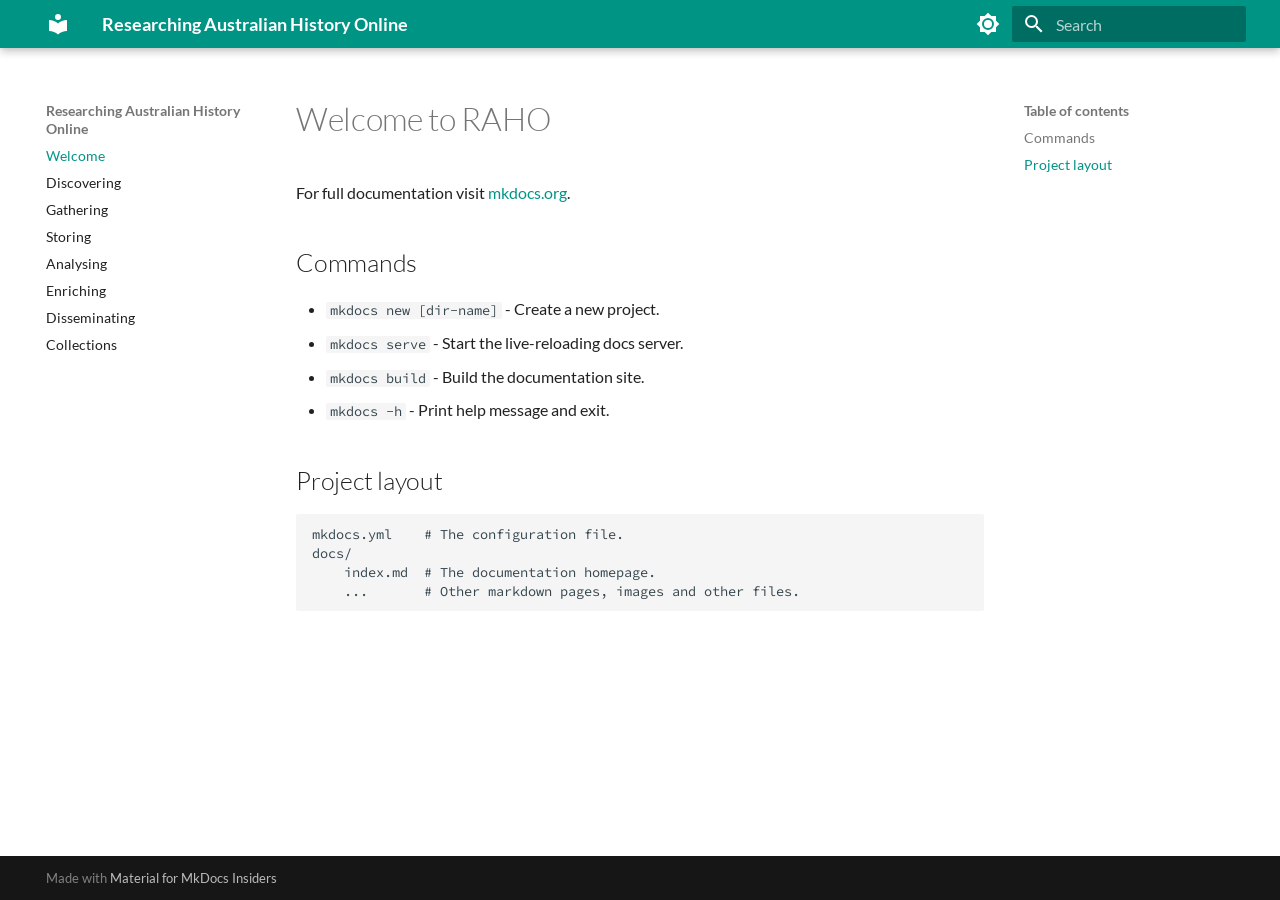
==== index.html @ 40d08b6d "Deployed cf1244d with MkDocs version: 1.6.1" ====
<!doctype html>
<html lang="en" class="no-js">
  <head>
    
      <meta charset="utf-8">
      <meta name="viewport" content="width=device-width,initial-scale=1">
      
      
      
      
      
        <link rel="next" href="discovering/">
      
      
        
      
      
      <link rel="icon" href="assets/images/favicon.png">
      <meta name="generator" content="mkdocs-1.6.1, mkdocs-material-9.6.14+insiders-4.53.16">
    
    
      
        <title>Researching Australian History Online</title>
      
    
    
      <link rel="stylesheet" href="assets/stylesheets/main.8cce3a28.min.css">
      
        
        <link rel="stylesheet" href="assets/stylesheets/palette.ab4e12ef.min.css">
      
      


    
    
      
    
    
      
        
        
        
        <link rel="stylesheet" href="assets/external/fonts.googleapis.com/css.10d70932.css">
        <style>:root{--md-text-font:"Lato";--md-code-font:"Source Code Pro"}</style>
      
    
    
    <script>__md_scope=new URL(".",location),__md_hash=e=>[...e].reduce(((e,_)=>(e<<5)-e+_.charCodeAt(0)),0),__md_get=(e,_=localStorage,t=__md_scope)=>JSON.parse(_.getItem(t.pathname+"."+e)),__md_set=(e,_,t=localStorage,a=__md_scope)=>{try{t.setItem(a.pathname+"."+e,JSON.stringify(_))}catch(e){}}</script>
    
      

    
    
  </head>
  
  
    
    
      
    
    
    
    
    <body dir="ltr" data-md-color-scheme="default" data-md-color-primary="teal" data-md-color-accent="indigo">
  
    
    <input class="md-toggle" data-md-toggle="drawer" type="checkbox" id="__drawer" autocomplete="off">
    <input class="md-toggle" data-md-toggle="search" type="checkbox" id="__search" autocomplete="off">
    <label class="md-overlay" for="__drawer"></label>
    <div data-md-component="skip">
      
        
        <a href="#welcome-to-raho" class="md-skip">
          Skip to content
        </a>
      
    </div>
    <div data-md-component="announce">
      
    </div>
    
    
      

  

<header class="md-header md-header--shadow" data-md-component="header">
  <nav class="md-header__inner md-grid" aria-label="Header">
    <a href="." title="Researching Australian History Online" class="md-header__button md-logo" aria-label="Researching Australian History Online" data-md-component="logo">
      
  
  <svg xmlns="http://www.w3.org/2000/svg" viewBox="0 0 24 24"><path d="M12 8a3 3 0 0 0 3-3 3 3 0 0 0-3-3 3 3 0 0 0-3 3 3 3 0 0 0 3 3m0 3.54C9.64 9.35 6.5 8 3 8v11c3.5 0 6.64 1.35 9 3.54 2.36-2.19 5.5-3.54 9-3.54V8c-3.5 0-6.64 1.35-9 3.54"/></svg>

    </a>
    <label class="md-header__button md-icon" for="__drawer">
      
      <svg xmlns="http://www.w3.org/2000/svg" viewBox="0 0 24 24"><path d="M3 6h18v2H3zm0 5h18v2H3zm0 5h18v2H3z"/></svg>
    </label>
    <div class="md-header__title" data-md-component="header-title">
      <div class="md-header__ellipsis">
        <div class="md-header__topic">
          <span class="md-ellipsis">
            Researching Australian History Online
          </span>
        </div>
        <div class="md-header__topic" data-md-component="header-topic">
          <span class="md-ellipsis">
            
              Welcome
            
          </span>
        </div>
      </div>
    </div>
    
      
        <form class="md-header__option" data-md-component="palette">
  
    
    
    
    <input class="md-option" data-md-color-media="(prefers-color-scheme: light)" data-md-color-scheme="default" data-md-color-primary="teal" data-md-color-accent="indigo"  aria-label="Switch to dark mode"  type="radio" name="__palette" id="__palette_0">
    
      <label class="md-header__button md-icon" title="Switch to dark mode" for="__palette_1" hidden>
        <svg xmlns="http://www.w3.org/2000/svg" viewBox="0 0 24 24"><path d="M12 8a4 4 0 0 0-4 4 4 4 0 0 0 4 4 4 4 0 0 0 4-4 4 4 0 0 0-4-4m0 10a6 6 0 0 1-6-6 6 6 0 0 1 6-6 6 6 0 0 1 6 6 6 6 0 0 1-6 6m8-9.31V4h-4.69L12 .69 8.69 4H4v4.69L.69 12 4 15.31V20h4.69L12 23.31 15.31 20H20v-4.69L23.31 12z"/></svg>
      </label>
    
  
    
    
    
    <input class="md-option" data-md-color-media="(prefers-color-scheme: dark)" data-md-color-scheme="slate" data-md-color-primary="teal" data-md-color-accent="indigo"  aria-label="Switch to light mode"  type="radio" name="__palette" id="__palette_1">
    
      <label class="md-header__button md-icon" title="Switch to light mode" for="__palette_0" hidden>
        <svg xmlns="http://www.w3.org/2000/svg" viewBox="0 0 24 24"><path d="M12 18c-.89 0-1.74-.2-2.5-.55C11.56 16.5 13 14.42 13 12s-1.44-4.5-3.5-5.45C10.26 6.2 11.11 6 12 6a6 6 0 0 1 6 6 6 6 0 0 1-6 6m8-9.31V4h-4.69L12 .69 8.69 4H4v4.69L.69 12 4 15.31V20h4.69L12 23.31 15.31 20H20v-4.69L23.31 12z"/></svg>
      </label>
    
  
</form>
      
    
    
      <script>var palette=__md_get("__palette");if(palette&&palette.color){if("(prefers-color-scheme)"===palette.color.media){var media=matchMedia("(prefers-color-scheme: light)"),input=document.querySelector(media.matches?"[data-md-color-media='(prefers-color-scheme: light)']":"[data-md-color-media='(prefers-color-scheme: dark)']");palette.color.media=input.getAttribute("data-md-color-media"),palette.color.scheme=input.getAttribute("data-md-color-scheme"),palette.color.primary=input.getAttribute("data-md-color-primary"),palette.color.accent=input.getAttribute("data-md-color-accent")}for(var[key,value]of Object.entries(palette.color))document.body.setAttribute("data-md-color-"+key,value)}</script>
    
    
    
      
      
        <label class="md-header__button md-icon" for="__search">
          
          <svg xmlns="http://www.w3.org/2000/svg" viewBox="0 0 24 24"><path d="M9.5 3A6.5 6.5 0 0 1 16 9.5c0 1.61-.59 3.09-1.56 4.23l.27.27h.79l5 5-1.5 1.5-5-5v-.79l-.27-.27A6.52 6.52 0 0 1 9.5 16 6.5 6.5 0 0 1 3 9.5 6.5 6.5 0 0 1 9.5 3m0 2C7 5 5 7 5 9.5S7 14 9.5 14 14 12 14 9.5 12 5 9.5 5"/></svg>
        </label>
        <div class="md-search" data-md-component="search" role="dialog">
  <label class="md-search__overlay" for="__search"></label>
  <div class="md-search__inner" role="search">
    <form class="md-search__form" name="search">
      <input type="text" class="md-search__input" name="query" aria-label="Search" placeholder="Search" autocapitalize="off" autocorrect="off" autocomplete="off" spellcheck="false" data-md-component="search-query" required>
      <label class="md-search__icon md-icon" for="__search">
        
        <svg xmlns="http://www.w3.org/2000/svg" viewBox="0 0 24 24"><path d="M9.5 3A6.5 6.5 0 0 1 16 9.5c0 1.61-.59 3.09-1.56 4.23l.27.27h.79l5 5-1.5 1.5-5-5v-.79l-.27-.27A6.52 6.52 0 0 1 9.5 16 6.5 6.5 0 0 1 3 9.5 6.5 6.5 0 0 1 9.5 3m0 2C7 5 5 7 5 9.5S7 14 9.5 14 14 12 14 9.5 12 5 9.5 5"/></svg>
        
        <svg xmlns="http://www.w3.org/2000/svg" viewBox="0 0 24 24"><path d="M20 11v2H8l5.5 5.5-1.42 1.42L4.16 12l7.92-7.92L13.5 5.5 8 11z"/></svg>
      </label>
      <nav class="md-search__options" aria-label="Search">
        
        <button type="reset" class="md-search__icon md-icon" title="Clear" aria-label="Clear" tabindex="-1">
          
          <svg xmlns="http://www.w3.org/2000/svg" viewBox="0 0 24 24"><path d="M19 6.41 17.59 5 12 10.59 6.41 5 5 6.41 10.59 12 5 17.59 6.41 19 12 13.41 17.59 19 19 17.59 13.41 12z"/></svg>
        </button>
      </nav>
      
    </form>
    <div class="md-search__output">
      <div class="md-search__scrollwrap" tabindex="0" data-md-scrollfix>
        <div class="md-search-result" data-md-component="search-result">
          <div class="md-search-result__meta">
            Initializing search
          </div>
          <ol class="md-search-result__list" role="presentation"></ol>
        </div>
      </div>
    </div>
  </div>
</div>
      
    
    
  </nav>
  
</header>
    
    <div class="md-container" data-md-component="container">
      
      
        
          
        
      
      <main class="md-main" data-md-component="main">
        <div class="md-main__inner md-grid">
          
            
              
              <div class="md-sidebar md-sidebar--primary" data-md-component="sidebar" data-md-type="navigation" >
                <div class="md-sidebar__scrollwrap">
                  <div class="md-sidebar__inner">
                    



<nav class="md-nav md-nav--primary" aria-label="Navigation" data-md-level="0">
  <label class="md-nav__title" for="__drawer">
    <a href="." title="Researching Australian History Online" class="md-nav__button md-logo" aria-label="Researching Australian History Online" data-md-component="logo">
      
  
  <svg xmlns="http://www.w3.org/2000/svg" viewBox="0 0 24 24"><path d="M12 8a3 3 0 0 0 3-3 3 3 0 0 0-3-3 3 3 0 0 0-3 3 3 3 0 0 0 3 3m0 3.54C9.64 9.35 6.5 8 3 8v11c3.5 0 6.64 1.35 9 3.54 2.36-2.19 5.5-3.54 9-3.54V8c-3.5 0-6.64 1.35-9 3.54"/></svg>

    </a>
    Researching Australian History Online
  </label>
  
  <ul class="md-nav__list" data-md-scrollfix>
    
      
      
  
  
    
  
  
  
    <li class="md-nav__item md-nav__item--active">
      
      <input class="md-nav__toggle md-toggle" type="checkbox" id="__toc">
      
      
        
      
      
        <label class="md-nav__link md-nav__link--active" for="__toc">
          
  
  
  <span class="md-ellipsis">
    
  
    Welcome
  

    
  </span>
  
  

          <span class="md-nav__icon md-icon"></span>
        </label>
      
      <a href="." class="md-nav__link md-nav__link--active">
        
  
  
  <span class="md-ellipsis">
    
  
    Welcome
  

    
  </span>
  
  

      </a>
      
        

<nav class="md-nav md-nav--secondary" aria-label="Table of contents">
  
  
  
    
  
  
    <label class="md-nav__title" for="__toc">
      <span class="md-nav__icon md-icon"></span>
      Table of contents
    </label>
    <ul class="md-nav__list" data-md-component="toc" data-md-scrollfix>
      
        <li class="md-nav__item">
  <a href="#commands" class="md-nav__link">
    <span class="md-ellipsis">
      
        Commands
      
    </span>
  </a>
  
</li>
      
        <li class="md-nav__item">
  <a href="#project-layout" class="md-nav__link">
    <span class="md-ellipsis">
      
        Project layout
      
    </span>
  </a>
  
</li>
      
    </ul>
  
</nav>
      
    </li>
  

    
      
      
  
  
  
  
    <li class="md-nav__item">
      <a href="discovering/" class="md-nav__link">
        
  
  
  <span class="md-ellipsis">
    
  
    Discovering
  

    
  </span>
  
  

      </a>
    </li>
  

    
      
      
  
  
  
  
    <li class="md-nav__item">
      <a href="gathering/" class="md-nav__link">
        
  
  
  <span class="md-ellipsis">
    
  
    Gathering
  

    
  </span>
  
  

      </a>
    </li>
  

    
      
      
  
  
  
  
    <li class="md-nav__item">
      <a href="storing/" class="md-nav__link">
        
  
  
  <span class="md-ellipsis">
    
  
    Storing
  

    
  </span>
  
  

      </a>
    </li>
  

    
      
      
  
  
  
  
    <li class="md-nav__item">
      <a href="analysing/" class="md-nav__link">
        
  
  
  <span class="md-ellipsis">
    
  
    Analysing
  

    
  </span>
  
  

      </a>
    </li>
  

    
      
      
  
  
  
  
    <li class="md-nav__item">
      <a href="enriching/" class="md-nav__link">
        
  
  
  <span class="md-ellipsis">
    
  
    Enriching
  

    
  </span>
  
  

      </a>
    </li>
  

    
      
      
  
  
  
  
    <li class="md-nav__item">
      <a href="disseminating/" class="md-nav__link">
        
  
  
  <span class="md-ellipsis">
    
  
    Disseminating
  

    
  </span>
  
  

      </a>
    </li>
  

    
      
      
  
  
  
  
    <li class="md-nav__item">
      <a href="collections/" class="md-nav__link">
        
  
  
  <span class="md-ellipsis">
    
  
    Collections
  

    
  </span>
  
  

      </a>
    </li>
  

    
  </ul>
</nav>
                  </div>
                </div>
              </div>
            
            
              
              <div class="md-sidebar md-sidebar--secondary" data-md-component="sidebar" data-md-type="toc" >
                <div class="md-sidebar__scrollwrap">
                  <div class="md-sidebar__inner">
                    

<nav class="md-nav md-nav--secondary" aria-label="Table of contents">
  
  
  
    
  
  
    <label class="md-nav__title" for="__toc">
      <span class="md-nav__icon md-icon"></span>
      Table of contents
    </label>
    <ul class="md-nav__list" data-md-component="toc" data-md-scrollfix>
      
        <li class="md-nav__item">
  <a href="#commands" class="md-nav__link">
    <span class="md-ellipsis">
      
        Commands
      
    </span>
  </a>
  
</li>
      
        <li class="md-nav__item">
  <a href="#project-layout" class="md-nav__link">
    <span class="md-ellipsis">
      
        Project layout
      
    </span>
  </a>
  
</li>
      
    </ul>
  
</nav>
                  </div>
                </div>
              </div>
            
          
          
            <div class="md-content" data-md-component="content">
              
              <article class="md-content__inner md-typeset">
                
                  



<h1 id="welcome-to-raho">Welcome to RAHO<a class="headerlink" href="#welcome-to-raho" title="Permanent link">&para;</a></h1>
<p>For full documentation visit <a href="https://www.mkdocs.org">mkdocs.org</a>.</p>
<h2 id="commands">Commands<a class="headerlink" href="#commands" title="Permanent link">&para;</a></h2>
<ul>
<li><code>mkdocs new [dir-name]</code> - Create a new project.</li>
<li><code>mkdocs serve</code> - Start the live-reloading docs server.</li>
<li><code>mkdocs build</code> - Build the documentation site.</li>
<li><code>mkdocs -h</code> - Print help message and exit.</li>
</ul>
<h2 id="project-layout">Project layout<a class="headerlink" href="#project-layout" title="Permanent link">&para;</a></h2>
<div class="highlight"><pre><span></span><code>mkdocs.yml    # The configuration file.
docs/
    index.md  # The documentation homepage.
    ...       # Other markdown pages, images and other files.
</code></pre></div>












                
              </article>
            </div>
          
          
<script>var target=document.getElementById(location.hash.slice(1));target&&target.name&&(target.checked=target.name.startsWith("__tabbed_"))</script>
        </div>
        
      </main>
      
        <footer class="md-footer">
  
  <div class="md-footer-meta md-typeset">
    <div class="md-footer-meta__inner md-grid">
      <div class="md-copyright">
  
  
    Made with
    <a href="https://squidfunk.github.io/mkdocs-material/" target="_blank" rel="noopener">
      Material for MkDocs Insiders
    </a>
  
</div>
      
    </div>
  </div>
</footer>
      
    </div>
    <div class="md-dialog" data-md-component="dialog">
      <div class="md-dialog__inner md-typeset"></div>
    </div>
    
    
    
      
      
      <script id="__config" type="application/json">{"annotate": null, "base": ".", "features": [], "search": "assets/javascripts/workers/search.ad38c271.min.js", "tags": null, "translations": {"clipboard.copied": "Copied to clipboard", "clipboard.copy": "Copy to clipboard", "search.result.more.one": "1 more on this page", "search.result.more.other": "# more on this page", "search.result.none": "No matching documents", "search.result.one": "1 matching document", "search.result.other": "# matching documents", "search.result.placeholder": "Type to start searching", "search.result.term.missing": "Missing", "select.version": "Select version"}, "version": null}</script>
    
    
      <script src="assets/javascripts/bundle.eb438620.min.js"></script>
      
        <script src="assets/external/unpkg.com/mermaid@11/dist/mermaid.min.js"></script>
      
    
  </body>
</html>
---- assets/stylesheets/main.8cce3a28.min.css ----
@charset "UTF-8";html{-webkit-text-size-adjust:none;-moz-text-size-adjust:none;text-size-adjust:none;box-sizing:border-box}*,:after,:before{box-sizing:inherit}@media (prefers-reduced-motion){*,:after,:before{transition:none!important}}body{margin:0}a,button,input,label{-webkit-tap-highlight-color:transparent}a{color:inherit;text-decoration:none}hr{border:0;box-sizing:initial;display:block;height:.05rem;overflow:visible;padding:0}small{font-size:80%}sub,sup{line-height:1em}img{border-style:none}table{border-collapse:initial;border-spacing:0}td,th{font-weight:400;vertical-align:top}button{background:#0000;border:0;font-family:inherit;font-size:inherit;margin:0;padding:0}input{border:0;outline:none}:root{--md-primary-fg-color:#4051b5;--md-primary-fg-color--light:#5d6cc0;--md-primary-fg-color--dark:#303fa1;--md-primary-bg-color:#fff;--md-primary-bg-color--light:#ffffffb3;--md-accent-fg-color:#526cfe;--md-accent-fg-color--transparent:#526cfe1a;--md-accent-bg-color:#fff;--md-accent-bg-color--light:#ffffffb3}[data-md-color-scheme=default]{color-scheme:light}[data-md-color-scheme=default] img[src$="#gh-dark-mode-only"],[data-md-color-scheme=default] img[src$="#only-dark"]{display:none}:root,[data-md-color-scheme=default]{--md-hue:225deg;--md-default-fg-color:#000000de;--md-default-fg-color--light:#0000008a;--md-default-fg-color--lighter:#00000052;--md-default-fg-color--lightest:#00000012;--md-default-bg-color:#fff;--md-default-bg-color--light:#ffffffb3;--md-default-bg-color--lighter:#ffffff4d;--md-default-bg-color--lightest:#ffffff1f;--md-code-fg-color:#36464e;--md-code-bg-color:#f5f5f5;--md-code-bg-color--light:#f5f5f5b3;--md-code-bg-color--lighter:#f5f5f54d;--md-code-hl-color:#4287ff;--md-code-hl-color--light:#4287ff1a;--md-code-hl-number-color:#d52a2a;--md-code-hl-special-color:#db1457;--md-code-hl-function-color:#a846b9;--md-code-hl-constant-color:#6e59d9;--md-code-hl-keyword-color:#3f6ec6;--md-code-hl-string-color:#1c7d4d;--md-code-hl-name-color:var(--md-code-fg-color);--md-code-hl-operator-color:var(--md-default-fg-color--light);--md-code-hl-punctuation-color:var(--md-default-fg-color--light);--md-code-hl-comment-color:var(--md-default-fg-color--light);--md-code-hl-generic-color:var(--md-default-fg-color--light);--md-code-hl-variable-color:var(--md-default-fg-color--light);--md-typeset-color:var(--md-default-fg-color);--md-typeset-a-color:var(--md-primary-fg-color);--md-typeset-del-color:#f5503d26;--md-typeset-ins-color:#0bd57026;--md-typeset-kbd-color:#fafafa;--md-typeset-kbd-accent-color:#fff;--md-typeset-kbd-border-color:#b8b8b8;--md-typeset-mark-color:#ffff0080;--md-typeset-table-color:#0000001f;--md-typeset-table-color--light:rgba(0,0,0,.035);--md-admonition-fg-color:var(--md-default-fg-color);--md-admonition-bg-color:var(--md-default-bg-color);--md-warning-fg-color:#000000de;--md-warning-bg-color:#ff9;--md-footer-fg-color:#fff;--md-footer-fg-color--light:#ffffffb3;--md-footer-fg-color--lighter:#ffffff73;--md-footer-bg-color:#000000de;--md-footer-bg-color--dark:#00000052;--md-shadow-z1:0 0.2rem 0.5rem #0000000d,0 0 0.05rem #0000001a;--md-shadow-z2:0 0.2rem 0.5rem #0000001a,0 0 0.05rem #00000040;--md-shadow-z3:0 0.2rem 0.5rem #0003,0 0 0.05rem #00000059}.md-icon svg{fill:currentcolor;display:block;height:1.2rem;width:1.2rem}body{-webkit-font-smoothing:antialiased;-moz-osx-font-smoothing:grayscale;--md-text-font-family:var(--md-text-font,_),-apple-system,BlinkMacSystemFont,Helvetica,Arial,sans-serif;--md-code-font-family:var(--md-code-font,_),SFMono-Regular,Consolas,Menlo,monospace}aside,body,input{font-feature-settings:"kern","liga";color:var(--md-typeset-color);font-family:var(--md-text-font-family)}code,kbd,pre{font-feature-settings:"kern";font-family:var(--md-code-font-family)}:root{--md-typeset-table-sort-icon:url('data:image/svg+xml;charset=utf-8,<svg xmlns="http://www.w3.org/2000/svg" viewBox="0 0 24 24"><path d="m18 21-4-4h3V7h-3l4-4 4 4h-3v10h3M2 19v-2h10v2M2 13v-2h7v2M2 7V5h4v2z"/></svg>');--md-typeset-table-sort-icon--asc:url('data:image/svg+xml;charset=utf-8,<svg xmlns="http://www.w3.org/2000/svg" viewBox="0 0 24 24"><path d="M19 17h3l-4 4-4-4h3V3h2M2 17h10v2H2M6 5v2H2V5m0 6h7v2H2z"/></svg>');--md-typeset-table-sort-icon--desc:url('data:image/svg+xml;charset=utf-8,<svg xmlns="http://www.w3.org/2000/svg" viewBox="0 0 24 24"><path d="M19 7h3l-4-4-4 4h3v14h2M2 17h10v2H2M6 5v2H2V5m0 6h7v2H2z"/></svg>')}.md-typeset{-webkit-print-color-adjust:exact;color-adjust:exact;font-size:.8rem;line-height:1.6;overflow-wrap:break-word}@media print{.md-typeset{font-size:.68rem}}.md-typeset blockquote,.md-typeset dl,.md-typeset figure,.md-typeset ol,.md-typeset pre,.md-typeset ul{margin-bottom:1em;margin-top:1em}.md-typeset h1{color:var(--md-default-fg-color--light);font-size:2em;line-height:1.3;margin:0 0 1.25em}.md-typeset h1,.md-typeset h2{font-weight:300;letter-spacing:-.01em}.md-typeset h2{font-size:1.5625em;line-height:1.4;margin:1.6em 0 .64em}.md-typeset h3{font-size:1.25em;font-weight:400;letter-spacing:-.01em;line-height:1.5;margin:1.6em 0 .8em}.md-typeset h2+h3{margin-top:.8em}.md-typeset h4{font-weight:700;letter-spacing:-.01em;margin:1em 0}.md-typeset h5,.md-typeset h6{color:var(--md-default-fg-color--light);font-size:.8em;font-weight:700;letter-spacing:-.01em;margin:1.25em 0}.md-typeset h5{text-transform:uppercase}.md-typeset h5 code{text-transform:none}.md-typeset hr{border-bottom:.05rem solid var(--md-default-fg-color--lightest);display:flow-root;margin:1.5em 0}.md-typeset a{color:var(--md-typeset-a-color);word-break:break-word}.md-typeset a,.md-typeset a:before{transition:color 125ms}.md-typeset a:focus,.md-typeset a:hover{color:var(--md-accent-fg-color)}.md-typeset a:focus code,.md-typeset a:hover code{background-color:var(--md-accent-fg-color--transparent);color:var(--md-accent-fg-color)}.md-typeset a code{color:var(--md-typeset-a-color)}.md-typeset a.focus-visible{outline-color:var(--md-accent-fg-color);outline-offset:.2rem}.md-typeset code,.md-typeset kbd,.md-typeset pre{color:var(--md-code-fg-color);direction:ltr;font-variant-ligatures:none;transition:background-color 125ms}@media print{.md-typeset code,.md-typeset kbd,.md-typeset pre{white-space:pre-wrap}}.md-typeset code{background-color:var(--md-code-bg-color);border-radius:.1rem;-webkit-box-decoration-break:clone;box-decoration-break:clone;font-size:.85em;padding:0 .2941176471em;transition:color 125ms,background-color 125ms;word-break:break-word}.md-typeset code:not(.focus-visible){-webkit-tap-highlight-color:transparent;outline:none}.md-typeset pre{display:flow-root;line-height:1.4;position:relative}.md-typeset pre>code{-webkit-box-decoration-break:slice;box-decoration-break:slice;box-shadow:none;display:block;margin:0;outline-color:var(--md-accent-fg-color);overflow:auto;padding:.7720588235em 1.1764705882em;scrollbar-color:var(--md-default-fg-color--lighter) #0000;scrollbar-width:thin;touch-action:auto;word-break:normal}.md-typeset pre>code:hover{scrollbar-color:var(--md-accent-fg-color) #0000}.md-typeset pre>code::-webkit-scrollbar{height:.2rem;width:.2rem}.md-typeset pre>code::-webkit-scrollbar-thumb{background-color:var(--md-default-fg-color--lighter)}.md-typeset pre>code::-webkit-scrollbar-thumb:hover{background-color:var(--md-accent-fg-color)}.md-typeset kbd{background-color:var(--md-typeset-kbd-color);border-radius:.1rem;box-shadow:0 .1rem 0 .05rem var(--md-typeset-kbd-border-color),0 .1rem 0 var(--md-typeset-kbd-border-color),0 -.1rem .2rem var(--md-typeset-kbd-accent-color) inset;color:var(--md-default-fg-color);display:inline-block;font-size:.75em;padding:0 .6666666667em;vertical-align:text-top;word-break:break-word}.md-typeset mark{background-color:var(--md-typeset-mark-color);-webkit-box-decoration-break:clone;box-decoration-break:clone;color:inherit;word-break:break-word}.md-typeset abbr{cursor:help;text-decoration:none}.md-typeset [data-preview],.md-typeset abbr{border-bottom:.05rem dotted var(--md-default-fg-color--light)}.md-typeset small{opacity:.75}[dir=ltr] .md-typeset sub,[dir=ltr] .md-typeset sup{margin-left:.078125em}[dir=rtl] .md-typeset sub,[dir=rtl] .md-typeset sup{margin-right:.078125em}[dir=ltr] .md-typeset blockquote{padding-left:.6rem}[dir=rtl] .md-typeset blockquote{padding-right:.6rem}[dir=ltr] .md-typeset blockquote{border-left:.2rem solid var(--md-default-fg-color--lighter)}[dir=rtl] .md-typeset blockquote{border-right:.2rem solid var(--md-default-fg-color--lighter)}.md-typeset blockquote{color:var(--md-default-fg-color--light);margin-left:0;margin-right:0}.md-typeset ul{list-style-type:disc}.md-typeset ul[type]{list-style-type:revert-layer}[dir=ltr] .md-typeset ol,[dir=ltr] .md-typeset ul{margin-left:.625em}[dir=rtl] .md-typeset ol,[dir=rtl] .md-typeset ul{margin-right:.625em}.md-typeset ol,.md-typeset ul{padding:0}.md-typeset ol:not([hidden]),.md-typeset ul:not([hidden]){display:flow-root}.md-typeset ol ol,.md-typeset ul ol{list-style-type:lower-alpha}.md-typeset ol ol ol,.md-typeset ul ol ol{list-style-type:lower-roman}.md-typeset ol ol ol ol,.md-typeset ul ol ol ol{list-style-type:upper-alpha}.md-typeset ol ol ol ol ol,.md-typeset ul ol ol ol ol{list-style-type:upper-roman}.md-typeset ol[type],.md-typeset ul[type]{list-style-type:revert-layer}[dir=ltr] .md-typeset ol li,[dir=ltr] .md-typeset ul li{margin-left:1.25em}[dir=rtl] .md-typeset ol li,[dir=rtl] .md-typeset ul li{margin-right:1.25em}.md-typeset ol li,.md-typeset ul li{margin-bottom:.5em}.md-typeset ol li blockquote,.md-typeset ol li p,.md-typeset ul li blockquote,.md-typeset ul li p{margin:.5em 0}.md-typeset ol li:last-child,.md-typeset ul li:last-child{margin-bottom:0}[dir=ltr] .md-typeset ol li ol,[dir=ltr] .md-typeset ol li ul,[dir=ltr] .md-typeset ul li ol,[dir=ltr] .md-typeset ul li ul{margin-left:.625em}[dir=rtl] .md-typeset ol li ol,[dir=rtl] .md-typeset ol li ul,[dir=rtl] .md-typeset ul li ol,[dir=rtl] .md-typeset ul li ul{margin-right:.625em}.md-typeset ol li ol,.md-typeset ol li ul,.md-typeset ul li ol,.md-typeset ul li ul{margin-bottom:.5em;margin-top:.5em}[dir=ltr] .md-typeset dd{margin-left:1.875em}[dir=rtl] .md-typeset dd{margin-right:1.875em}.md-typeset dd{margin-bottom:1.5em;margin-top:1em}.md-typeset img,.md-typeset svg,.md-typeset video{height:auto;max-width:100%}.md-typeset img[align=left]{margin:1em 1em 1em 0}.md-typeset img[align=right]{margin:1em 0 1em 1em}.md-typeset img[align]:only-child{margin-top:0}.md-typeset figure{display:flow-root;margin:1em auto;max-width:100%;text-align:center;width:-moz-fit-content;width:fit-content}.md-typeset figure img{display:block;margin:0 auto}.md-typeset figcaption{font-style:italic;margin:1em auto;max-width:24rem}.md-typeset iframe{max-width:100%}.md-typeset table:not([class]){background-color:var(--md-default-bg-color);border:.05rem solid var(--md-typeset-table-color);border-radius:.1rem;display:inline-block;font-size:.64rem;max-width:100%;overflow:auto;touch-action:auto}@media print{.md-typeset table:not([class]){display:table}}.md-typeset table:not([class])+*{margin-top:1.5em}.md-typeset table:not([class]) td>:first-child,.md-typeset table:not([class]) th>:first-child{margin-top:0}.md-typeset table:not([class]) td>:last-child,.md-typeset table:not([class]) th>:last-child{margin-bottom:0}.md-typeset table:not([class]) td:not([align]),.md-typeset table:not([class]) th:not([align]){text-align:left}[dir=rtl] .md-typeset table:not([class]) td:not([align]),[dir=rtl] .md-typeset table:not([class]) th:not([align]){text-align:right}.md-typeset table:not([class]) th{font-weight:700;min-width:5rem;padding:.9375em 1.25em;vertical-align:top}.md-typeset table:not([class]) td{border-top:.05rem solid var(--md-typeset-table-color);padding:.9375em 1.25em;vertical-align:top}.md-typeset table:not([class]) tbody tr{transition:background-color 125ms}.md-typeset table:not([class]) tbody tr:hover{background-color:var(--md-typeset-table-color--light);box-shadow:0 .05rem 0 var(--md-default-bg-color) inset}.md-typeset table:not([class]) a{word-break:normal}.md-typeset table th[role=columnheader]{cursor:pointer}[dir=ltr] .md-typeset table th[role=columnheader]:after{margin-left:.5em}[dir=rtl] .md-typeset table th[role=columnheader]:after{margin-right:.5em}.md-typeset table th[role=columnheader]:after{content:"";display:inline-block;height:1.2em;-webkit-mask-image:var(--md-typeset-table-sort-icon);mask-image:var(--md-typeset-table-sort-icon);-webkit-mask-repeat:no-repeat;mask-repeat:no-repeat;-webkit-mask-size:contain;mask-size:contain;transition:background-color 125ms;vertical-align:text-bottom;width:1.2em}.md-typeset table th[role=columnheader]:hover:after{background-color:var(--md-default-fg-color--lighter)}.md-typeset table th[role=columnheader][aria-sort=ascending]:after{background-color:var(--md-default-fg-color--light);-webkit-mask-image:var(--md-typeset-table-sort-icon--asc);mask-image:var(--md-typeset-table-sort-icon--asc)}.md-typeset table th[role=columnheader][aria-sort=descending]:after{background-color:var(--md-default-fg-color--light);-webkit-mask-image:var(--md-typeset-table-sort-icon--desc);mask-image:var(--md-typeset-table-sort-icon--desc)}.md-typeset__scrollwrap{margin:1em -.8rem;overflow-x:auto;touch-action:auto}.md-typeset__table{display:inline-block;margin-bottom:.5em;padding:0 .8rem}@media print{.md-typeset__table{display:block}}html .md-typeset__table table{display:table;margin:0;overflow:hidden;width:100%}@media screen and (max-width:44.984375em){.md-content__inner>pre{margin:1em -.8rem}.md-content__inner>pre code{border-radius:0}}.md-typeset .md-author{border-radius:100%;display:block;flex-shrink:0;height:1.6rem;overflow:hidden;position:relative;transition:color 125ms,transform 125ms;width:1.6rem}.md-typeset .md-author img{display:block}.md-typeset .md-author--more{background:var(--md-default-fg-color--lightest);color:var(--md-default-fg-color--lighter);font-size:.6rem;font-weight:700;line-height:1.6rem;text-align:center}.md-typeset .md-author--long{height:2.4rem;width:2.4rem}.md-typeset a.md-author{transform:scale(1)}.md-typeset a.md-author img{border-radius:100%;filter:grayscale(100%) opacity(75%);transition:filter 125ms}.md-typeset a.md-author:focus,.md-typeset a.md-author:hover{transform:scale(1.1);z-index:1}.md-typeset a.md-author:focus img,.md-typeset a.md-author:hover img{filter:grayscale(0)}.md-banner{background-color:var(--md-footer-bg-color);color:var(--md-footer-fg-color);overflow:auto}@media print{.md-banner{display:none}}.md-banner--warning{background-color:var(--md-warning-bg-color);color:var(--md-warning-fg-color)}.md-banner__inner{font-size:.7rem;margin:.6rem auto;padding:0 .8rem}[dir=ltr] .md-banner__button{float:right}[dir=rtl] .md-banner__button{float:left}.md-banner__button{color:inherit;cursor:pointer;transition:opacity .25s}.no-js .md-banner__button{display:none}.md-banner__button:hover{opacity:.7}html{font-size:125%;height:100%;overflow-x:hidden}@media screen and (min-width:100em){html{font-size:137.5%}}@media screen and (min-width:125em){html{font-size:150%}}body{background-color:var(--md-default-bg-color);display:flex;flex-direction:column;font-size:.5rem;min-height:100%;position:relative;width:100%}@media print{body{display:block}}@media screen and (max-width:59.984375em){body[data-md-scrolllock]{position:fixed}}.md-grid{margin-left:auto;margin-right:auto;max-width:61rem}.md-container{display:flex;flex-direction:column;flex-grow:1}@media print{.md-container{display:block}}.md-main{flex-grow:1}.md-main__inner{display:flex;height:100%;margin-top:1.5rem}.md-ellipsis{overflow:hidden;text-overflow:ellipsis}.md-toggle{display:none}.md-option{height:0;opacity:0;position:absolute;width:0}.md-option:checked+label:not([hidden]){display:block}.md-option.focus-visible+label{outline-color:var(--md-accent-fg-color);outline-style:auto}.md-skip{background-color:var(--md-default-fg-color);border-radius:.1rem;color:var(--md-default-bg-color);font-size:.64rem;margin:.5rem;opacity:0;outline-color:var(--md-accent-fg-color);padding:.3rem .5rem;position:fixed;transform:translateY(.4rem);z-index:-1}.md-skip:focus{opacity:1;transform:translateY(0);transition:transform .25s cubic-bezier(.4,0,.2,1),opacity 175ms 75ms;z-index:10}@page{margin:25mm}:root{--md-clipboard-icon:url('data:image/svg+xml;charset=utf-8,<svg xmlns="http://www.w3.org/2000/svg" viewBox="0 0 24 24"><path d="M19 21H8V7h11m0-2H8a2 2 0 0 0-2 2v14a2 2 0 0 0 2 2h11a2 2 0 0 0 2-2V7a2 2 0 0 0-2-2m-3-4H4a2 2 0 0 0-2 2v14h2V3h12z"/></svg>')}.md-clipboard{border-radius:.1rem;color:var(--md-default-fg-color--lightest);cursor:pointer;height:1.5em;outline-color:var(--md-accent-fg-color);outline-offset:.1rem;transition:color .25s;width:1.5em;z-index:1}@media print{.md-clipboard{display:none}}.md-clipboard:not(.focus-visible){-webkit-tap-highlight-color:transparent;outline:none}:hover>.md-clipboard{color:var(--md-default-fg-color--light)}.md-clipboard:focus,.md-clipboard:hover{color:var(--md-accent-fg-color)}.md-clipboard:after{background-color:currentcolor;content:"";display:block;height:1.125em;margin:0 auto;-webkit-mask-image:var(--md-clipboard-icon);mask-image:var(--md-clipboard-icon);-webkit-mask-position:center;mask-position:center;-webkit-mask-repeat:no-repeat;mask-repeat:no-repeat;-webkit-mask-size:contain;mask-size:contain;width:1.125em}.md-clipboard--inline{cursor:pointer}.md-clipboard--inline code{transition:color .25s,background-color .25s}.md-clipboard--inline:focus code,.md-clipboard--inline:hover code{background-color:var(--md-accent-fg-color--transparent);color:var(--md-accent-fg-color)}:root{--md-code-select-icon:url('data:image/svg+xml;charset=utf-8,<svg xmlns="http://www.w3.org/2000/svg" viewBox="0 0 24 24"><path d="M19 19h-4v2h4c1.1 0 2-.9 2-2v-4h-2m0-12h-4v2h4v4h2V5c0-1.1-.9-2-2-2M5 5h4V3H5c-1.1 0-2 .9-2 2v4h2m0 6H3v4c0 1.1.9 2 2 2h4v-2H5zm2-4h2v2H7zm4 0h2v2h-2zm4 0h2v2h-2zM7 7h2v2H7zm4 0h2v2h-2zm4 0h2v2h-2zm-8 8h2v2H7zm4 0h2v2h-2zm4 0h2v2h-2z"/></svg>');--md-code-copy-icon:url('data:image/svg+xml;charset=utf-8,<svg xmlns="http://www.w3.org/2000/svg" viewBox="0 0 24 24"><path d="M19 21H8V7h11m0-2H8a2 2 0 0 0-2 2v14a2 2 0 0 0 2 2h11a2 2 0 0 0 2-2V7a2 2 0 0 0-2-2m-3-4H4a2 2 0 0 0-2 2v14h2V3h12z"/></svg>')}.md-typeset .md-code__content{display:grid}.md-code__nav{background-color:var(--md-code-bg-color--lighter);border-radius:.1rem;display:flex;gap:.2rem;padding:.2rem;position:absolute;right:.25em;top:.25em;transition:background-color .25s;z-index:1}:hover>.md-code__nav{background-color:var(--md-code-bg-color--light)}.md-code__button{color:var(--md-default-fg-color--lightest);cursor:pointer;display:block;height:1.5em;outline-color:var(--md-accent-fg-color);outline-offset:.1rem;transition:color .25s;width:1.5em}:hover>*>.md-code__button{color:var(--md-default-fg-color--light)}.md-code__button.focus-visible,.md-code__button:hover{color:var(--md-accent-fg-color)}.md-code__button--active{color:var(--md-default-fg-color)!important}.md-code__button:after{background-color:currentcolor;content:"";display:block;height:1.125em;margin:0 auto;-webkit-mask-position:center;mask-position:center;-webkit-mask-repeat:no-repeat;mask-repeat:no-repeat;-webkit-mask-size:contain;mask-size:contain;width:1.125em}.md-code__button[data-md-type=select]:after{-webkit-mask-image:var(--md-code-select-icon);mask-image:var(--md-code-select-icon)}.md-code__button[data-md-type=copy]:after{-webkit-mask-image:var(--md-code-copy-icon);mask-image:var(--md-code-copy-icon)}@keyframes consent{0%{opacity:0;transform:translateY(100%)}to{opacity:1;transform:translateY(0)}}@keyframes overlay{0%{opacity:0}to{opacity:1}}.md-consent__overlay{animation:overlay .25s both;-webkit-backdrop-filter:blur(.1rem);backdrop-filter:blur(.1rem);background-color:#0000008a;height:100%;opacity:1;position:fixed;top:0;width:100%;z-index:5}.md-consent__inner{animation:consent .5s cubic-bezier(.1,.7,.1,1) both;background-color:var(--md-default-bg-color);border:0;border-radius:.1rem;bottom:0;box-shadow:0 0 .2rem #0000001a,0 .2rem .4rem #0003;max-height:100%;overflow:auto;padding:0;position:fixed;width:100%;z-index:5}.md-consent__form{padding:.8rem}.md-consent__settings{display:none;margin:1em 0}input:checked+.md-consent__settings{display:block}.md-consent__controls{margin-bottom:.8rem}.md-typeset .md-consent__controls .md-button{display:inline}@media screen and (max-width:44.984375em){.md-typeset .md-consent__controls .md-button{display:block;margin-top:.4rem;text-align:center;width:100%}}.md-consent label{cursor:pointer}.md-content{flex-grow:1;min-width:0}.md-content__inner{margin:0 .8rem 1.2rem;padding-top:.6rem}@media screen and (min-width:76.25em){[dir=ltr] .md-sidebar--primary:not([hidden])~.md-content>.md-content__inner{margin-left:1.2rem}[dir=ltr] .md-sidebar--secondary:not([hidden])~.md-content>.md-content__inner,[dir=rtl] .md-sidebar--primary:not([hidden])~.md-content>.md-content__inner{margin-right:1.2rem}[dir=rtl] .md-sidebar--secondary:not([hidden])~.md-content>.md-content__inner{margin-left:1.2rem}}.md-content__inner:before{content:"";display:block;height:.4rem}.md-content__inner>:last-child{margin-bottom:0}[dir=ltr] .md-content__button{float:right}[dir=rtl] .md-content__button{float:left}[dir=ltr] .md-content__button{margin-left:.4rem}[dir=rtl] .md-content__button{margin-right:.4rem}.md-content__button{margin:.4rem 0;padding:0}@media print{.md-content__button{display:none}}.md-typeset .md-content__button{color:var(--md-default-fg-color--lighter)}.md-content__button svg{display:inline;vertical-align:top}[dir=rtl] .md-content__button svg{transform:scaleX(-1)}[dir=ltr] .md-dialog{right:.8rem}[dir=rtl] .md-dialog{left:.8rem}.md-dialog{background-color:var(--md-default-fg-color);border-radius:.1rem;bottom:.8rem;box-shadow:var(--md-shadow-z3);min-width:11.1rem;opacity:0;padding:.4rem .6rem;pointer-events:none;position:fixed;transform:translateY(100%);transition:transform 0ms .4s,opacity .4s;z-index:4}@media print{.md-dialog{display:none}}.md-dialog--active{opacity:1;pointer-events:auto;transform:translateY(0);transition:transform .4s cubic-bezier(.075,.85,.175,1),opacity .4s}.md-dialog__inner{color:var(--md-default-bg-color);font-size:.7rem}.md-feedback{margin:2em 0 1em;text-align:center}.md-feedback fieldset{border:none;margin:0;padding:0}.md-feedback__title{font-weight:700;margin:1em auto}.md-feedback__inner{position:relative}.md-feedback__list{display:flex;flex-wrap:wrap;place-content:baseline center;position:relative}.md-feedback__list:hover .md-icon:not(:disabled){color:var(--md-default-fg-color--lighter)}:disabled .md-feedback__list{min-height:1.8rem}.md-feedback__icon{color:var(--md-default-fg-color--light);cursor:pointer;flex-shrink:0;margin:0 .1rem;transition:color 125ms}.md-feedback__icon:not(:disabled).md-icon:hover{color:var(--md-accent-fg-color)}.md-feedback__icon:disabled{color:var(--md-default-fg-color--lightest);pointer-events:none}.md-feedback__note{opacity:0;position:relative;transform:translateY(.4rem);transition:transform .4s cubic-bezier(.1,.7,.1,1),opacity .15s}.md-feedback__note>*{margin:0 auto;max-width:16rem}:disabled .md-feedback__note{opacity:1;transform:translateY(0)}@media print{.md-feedback{display:none}}.md-footer{background-color:var(--md-footer-bg-color);color:var(--md-footer-fg-color)}@media print{.md-footer{display:none}}.md-footer__inner{justify-content:space-between;overflow:auto;padding:.2rem}.md-footer__inner:not([hidden]){display:flex}.md-footer__link{align-items:end;display:flex;flex-grow:0.01;margin-bottom:.4rem;margin-top:1rem;max-width:100%;outline-color:var(--md-accent-fg-color);overflow:hidden;transition:opacity .25s}.md-footer__link:focus,.md-footer__link:hover{opacity:.7}[dir=rtl] .md-footer__link svg{transform:scaleX(-1)}@media screen and (max-width:44.984375em){.md-footer__link--prev{flex-shrink:0}.md-footer__link--prev .md-footer__title{display:none}}[dir=ltr] .md-footer__link--next{margin-left:auto}[dir=rtl] .md-footer__link--next{margin-right:auto}.md-footer__link--next{text-align:right}[dir=rtl] .md-footer__link--next{text-align:left}.md-footer__title{flex-grow:1;font-size:.9rem;margin-bottom:.7rem;max-width:calc(100% - 2.4rem);padding:0 1rem;white-space:nowrap}.md-footer__button{margin:.2rem;padding:.4rem}.md-footer__direction{font-size:.64rem;opacity:.7}.md-footer-meta{background-color:var(--md-footer-bg-color--dark)}.md-footer-meta__inner{display:flex;flex-wrap:wrap;justify-content:space-between;padding:.2rem}html .md-footer-meta.md-typeset a{color:var(--md-footer-fg-color--light)}html .md-footer-meta.md-typeset a:focus,html .md-footer-meta.md-typeset a:hover{color:var(--md-footer-fg-color)}.md-copyright{color:var(--md-footer-fg-color--lighter);font-size:.64rem;margin:auto .6rem;padding:.4rem 0;width:100%}@media screen and (min-width:45em){.md-copyright{width:auto}}.md-copyright__highlight{color:var(--md-footer-fg-color--light)}.md-social{display:inline-flex;gap:.2rem;margin:0 .4rem;padding:.2rem 0 .6rem}@media screen and (min-width:45em){.md-social{padding:.6rem 0}}.md-social__link{display:inline-block;height:1.6rem;text-align:center;width:1.6rem}.md-social__link:before{line-height:1.9}.md-social__link svg{fill:currentcolor;max-height:.8rem;vertical-align:-25%}.md-typeset .md-button{border:.1rem solid;border-radius:.1rem;color:var(--md-primary-fg-color);cursor:pointer;display:inline-block;font-weight:700;padding:.625em 2em;transition:color 125ms,background-color 125ms,border-color 125ms}.md-typeset .md-button--primary{background-color:var(--md-primary-fg-color);border-color:var(--md-primary-fg-color);color:var(--md-primary-bg-color)}.md-typeset .md-button:focus,.md-typeset .md-button:hover{background-color:var(--md-accent-fg-color);border-color:var(--md-accent-fg-color);color:var(--md-accent-bg-color)}[dir=ltr] .md-typeset .md-input{border-top-left-radius:.1rem}[dir=ltr] .md-typeset .md-input,[dir=rtl] .md-typeset .md-input{border-top-right-radius:.1rem}[dir=rtl] .md-typeset .md-input{border-top-left-radius:.1rem}.md-typeset .md-input{border-bottom:.1rem solid var(--md-default-fg-color--lighter);box-shadow:var(--md-shadow-z1);font-size:.8rem;height:1.8rem;padding:0 .6rem;transition:border .25s,box-shadow .25s}.md-typeset .md-input:focus,.md-typeset .md-input:hover{border-bottom-color:var(--md-accent-fg-color);box-shadow:var(--md-shadow-z2)}.md-typeset .md-input--stretch{width:100%}.md-header{background-color:var(--md-primary-fg-color);box-shadow:0 0 .2rem #0000,0 .2rem .4rem #0000;color:var(--md-primary-bg-color);display:block;left:0;position:sticky;right:0;top:0;z-index:4}@media print{.md-header{display:none}}.md-header[hidden]{transform:translateY(-100%);transition:transform .25s cubic-bezier(.8,0,.6,1),box-shadow .25s}.md-header--shadow{box-shadow:0 0 .2rem #0000001a,0 .2rem .4rem #0003;transition:transform .25s cubic-bezier(.1,.7,.1,1),box-shadow .25s}.md-header__inner{align-items:center;display:flex;padding:0 .2rem}.md-header__button{color:currentcolor;cursor:pointer;margin:.2rem;outline-color:var(--md-accent-fg-color);padding:.4rem;position:relative;transition:opacity .25s;vertical-align:middle;z-index:1}.md-header__button:hover{opacity:.7}.md-header__button:not([hidden]){display:inline-block}.md-header__button:not(.focus-visible){-webkit-tap-highlight-color:transparent;outline:none}.md-header__button.md-logo{margin:.2rem;padding:.4rem}@media screen and (max-width:76.234375em){.md-header__button.md-logo{display:none}}.md-header__button.md-logo img,.md-header__button.md-logo svg{fill:currentcolor;display:block;height:1.2rem;width:auto}@media screen and (min-width:60em){.md-header__button[for=__search]{display:none}}.no-js .md-header__button[for=__search]{display:none}[dir=rtl] .md-header__button[for=__search] svg{transform:scaleX(-1)}@media screen and (min-width:76.25em){.md-header__button[for=__drawer]{display:none}}.md-header__topic{display:flex;max-width:100%;position:absolute;transition:transform .4s cubic-bezier(.1,.7,.1,1),opacity .15s;white-space:nowrap}.md-header__topic+.md-header__topic{opacity:0;pointer-events:none;transform:translateX(1.25rem);transition:transform .4s cubic-bezier(1,.7,.1,.1),opacity .15s;z-index:-1}[dir=rtl] .md-header__topic+.md-header__topic{transform:translateX(-1.25rem)}.md-header__topic:first-child{font-weight:700}[dir=ltr] .md-header__title{margin-left:1rem;margin-right:.4rem}[dir=rtl] .md-header__title{margin-left:.4rem;margin-right:1rem}.md-header__title{flex-grow:1;font-size:.9rem;height:2.4rem;line-height:2.4rem}.md-header__title--active .md-header__topic{opacity:0;pointer-events:none;transform:translateX(-1.25rem);transition:transform .4s cubic-bezier(1,.7,.1,.1),opacity .15s;z-index:-1}[dir=rtl] .md-header__title--active .md-header__topic{transform:translateX(1.25rem)}.md-header__title--active .md-header__topic+.md-header__topic{opacity:1;pointer-events:auto;transform:translateX(0);transition:transform .4s cubic-bezier(.1,.7,.1,1),opacity .15s;z-index:0}.md-header__title>.md-header__ellipsis{height:100%;position:relative;width:100%}.md-header__option{display:flex;flex-shrink:0;max-width:100%;transition:max-width 0ms .25s,opacity .25s .25s;white-space:nowrap}[data-md-toggle=search]:checked~.md-header .md-header__option{max-width:0;opacity:0;transition:max-width 0ms,opacity 0ms}.md-header__option>input{bottom:0}.md-header__source{display:none}@media screen and (min-width:60em){[dir=ltr] .md-header__source{margin-left:1rem}[dir=rtl] .md-header__source{margin-right:1rem}.md-header__source{display:block;max-width:11.7rem;width:11.7rem}}@media screen and (min-width:76.25em){[dir=ltr] .md-header__source{margin-left:1.4rem}[dir=rtl] .md-header__source{margin-right:1.4rem}}.md-meta{color:var(--md-default-fg-color--light);font-size:.7rem;line-height:1.3}.md-meta__list{display:inline-flex;flex-wrap:wrap;list-style:none;margin:0;padding:0}.md-meta__item:not(:last-child):after{content:"·";margin-left:.2rem;margin-right:.2rem}.md-meta__link{color:var(--md-typeset-a-color)}.md-meta__link:focus,.md-meta__link:hover{color:var(--md-accent-fg-color)}.md-draft{background-color:#ff1744;border-radius:.125em;color:#fff;display:inline-block;font-weight:700;padding-left:.5714285714em;padding-right:.5714285714em}:root{--md-nav-icon--prev:url('data:image/svg+xml;charset=utf-8,<svg xmlns="http://www.w3.org/2000/svg" viewBox="0 0 24 24"><path d="M20 11v2H8l5.5 5.5-1.42 1.42L4.16 12l7.92-7.92L13.5 5.5 8 11z"/></svg>');--md-nav-icon--next:url('data:image/svg+xml;charset=utf-8,<svg xmlns="http://www.w3.org/2000/svg" viewBox="0 0 24 24"><path d="M8.59 16.58 13.17 12 8.59 7.41 10 6l6 6-6 6z"/></svg>');--md-toc-icon:url('data:image/svg+xml;charset=utf-8,<svg xmlns="http://www.w3.org/2000/svg" viewBox="0 0 24 24"><path d="M3 9h14V7H3zm0 4h14v-2H3zm0 4h14v-2H3zm16 0h2v-2h-2zm0-10v2h2V7zm0 6h2v-2h-2z"/></svg>')}.md-nav{font-size:.7rem;line-height:1.3}.md-nav__title{color:var(--md-default-fg-color--light);display:block;font-weight:700;overflow:hidden;padding:0 .6rem;text-overflow:ellipsis}.md-nav__title .md-nav__button{display:none}.md-nav__title .md-nav__button img{height:100%;width:auto}.md-nav__title .md-nav__button.md-logo img,.md-nav__title .md-nav__button.md-logo svg{fill:currentcolor;display:block;height:2.4rem;max-width:100%;object-fit:contain;width:auto}.md-nav__list{list-style:none;margin:0;padding:0}.md-nav__link{align-items:flex-start;display:flex;gap:.4rem;margin-top:.625em;scroll-snap-align:start;transition:color 125ms}.md-nav__link--passed,.md-nav__link--passed code{color:var(--md-default-fg-color--light)}.md-nav__item .md-nav__link--active,.md-nav__item .md-nav__link--active code{color:var(--md-typeset-a-color)}.md-nav__link .md-ellipsis{position:relative}.md-nav__link .md-ellipsis code{word-break:normal}[dir=ltr] .md-nav__link .md-icon:last-child{margin-left:auto}[dir=rtl] .md-nav__link .md-icon:last-child{margin-right:auto}.md-nav__link .md-typeset{font-size:.7rem;line-height:1.3}.md-nav__link svg{fill:currentcolor;flex-shrink:0;height:1.3em;position:relative}.md-nav__link[for]:focus,.md-nav__link[for]:hover,.md-nav__link[href]:focus,.md-nav__link[href]:hover{color:var(--md-accent-fg-color);cursor:pointer}.md-nav__link[for]:focus code,.md-nav__link[for]:hover code,.md-nav__link[href]:focus code,.md-nav__link[href]:hover code{background-color:var(--md-accent-fg-color--transparent);color:var(--md-accent-fg-color)}.md-nav__link.focus-visible{outline-color:var(--md-accent-fg-color);outline-offset:.2rem}.md-nav--primary .md-nav__link[for=__toc]{display:none}.md-nav--primary .md-nav__link[for=__toc] .md-icon:after{background-color:currentcolor;display:block;height:100%;-webkit-mask-image:var(--md-toc-icon);mask-image:var(--md-toc-icon);width:100%}.md-nav--primary .md-nav__link[for=__toc]~.md-nav{display:none}.md-nav__container>.md-nav__link{margin-top:0}.md-nav__container>.md-nav__link:first-child{flex-grow:1;min-width:0}.md-nav__icon{flex-shrink:0}.md-nav__source{display:none}@media screen and (max-width:76.234375em){.md-nav--primary,.md-nav--primary .md-nav{background-color:var(--md-default-bg-color);display:flex;flex-direction:column;height:100%;left:0;position:absolute;right:0;top:0;z-index:1}.md-nav--primary .md-nav__item,.md-nav--primary .md-nav__title{font-size:.8rem;line-height:1.5}.md-nav--primary .md-nav__title{background-color:var(--md-default-fg-color--lightest);color:var(--md-default-fg-color--light);cursor:pointer;height:5.6rem;line-height:2.4rem;padding:3rem .8rem .2rem;position:relative;white-space:nowrap}[dir=ltr] .md-nav--primary .md-nav__title .md-nav__icon{left:.4rem}[dir=rtl] .md-nav--primary .md-nav__title .md-nav__icon{right:.4rem}.md-nav--primary .md-nav__title .md-nav__icon{display:block;height:1.2rem;margin:.2rem;position:absolute;top:.4rem;width:1.2rem}.md-nav--primary .md-nav__title .md-nav__icon:after{background-color:currentcolor;content:"";display:block;height:100%;-webkit-mask-image:var(--md-nav-icon--prev);mask-image:var(--md-nav-icon--prev);-webkit-mask-position:center;mask-position:center;-webkit-mask-repeat:no-repeat;mask-repeat:no-repeat;-webkit-mask-size:contain;mask-size:contain;width:100%}.md-nav--primary .md-nav__title~.md-nav__list{background-color:var(--md-default-bg-color);box-shadow:0 .05rem 0 var(--md-default-fg-color--lightest) inset;overflow-y:auto;scroll-snap-type:y mandatory;touch-action:pan-y}.md-nav--primary .md-nav__title~.md-nav__list>:first-child{border-top:0}.md-nav--primary .md-nav__title[for=__drawer]{background-color:var(--md-primary-fg-color);color:var(--md-primary-bg-color);font-weight:700}.md-nav--primary .md-nav__title .md-logo{display:block;left:.2rem;margin:.2rem;padding:.4rem;position:absolute;right:.2rem;top:.2rem}.md-nav--primary .md-nav__list{flex:1}.md-nav--primary .md-nav__item{border-top:.05rem solid var(--md-default-fg-color--lightest)}.md-nav--primary .md-nav__item--active>.md-nav__link{color:var(--md-typeset-a-color)}.md-nav--primary .md-nav__item--active>.md-nav__link:focus,.md-nav--primary .md-nav__item--active>.md-nav__link:hover{color:var(--md-accent-fg-color)}.md-nav--primary .md-nav__link{margin-top:0;padding:.6rem .8rem}.md-nav--primary .md-nav__link svg{margin-top:.1em}.md-nav--primary .md-nav__link>.md-nav__link{padding:0}[dir=ltr] .md-nav--primary .md-nav__link .md-nav__icon{margin-right:-.2rem}[dir=rtl] .md-nav--primary .md-nav__link .md-nav__icon{margin-left:-.2rem}.md-nav--primary .md-nav__link .md-nav__icon{font-size:1.2rem;height:1.2rem;width:1.2rem}.md-nav--primary .md-nav__link .md-nav__icon:after{background-color:currentcolor;content:"";display:block;height:100%;-webkit-mask-image:var(--md-nav-icon--next);mask-image:var(--md-nav-icon--next);-webkit-mask-position:center;mask-position:center;-webkit-mask-repeat:no-repeat;mask-repeat:no-repeat;-webkit-mask-size:contain;mask-size:contain;width:100%}[dir=rtl] .md-nav--primary .md-nav__icon:after{transform:scale(-1)}.md-nav--primary .md-nav--secondary .md-nav{background-color:initial;position:static}[dir=ltr] .md-nav--primary .md-nav--secondary .md-nav .md-nav__link{padding-left:1.4rem}[dir=rtl] .md-nav--primary .md-nav--secondary .md-nav .md-nav__link{padding-right:1.4rem}[dir=ltr] .md-nav--primary .md-nav--secondary .md-nav .md-nav .md-nav__link{padding-left:2rem}[dir=rtl] .md-nav--primary .md-nav--secondary .md-nav .md-nav .md-nav__link{padding-right:2rem}[dir=ltr] .md-nav--primary .md-nav--secondary .md-nav .md-nav .md-nav .md-nav__link{padding-left:2.6rem}[dir=rtl] .md-nav--primary .md-nav--secondary .md-nav .md-nav .md-nav .md-nav__link{padding-right:2.6rem}[dir=ltr] .md-nav--primary .md-nav--secondary .md-nav .md-nav .md-nav .md-nav .md-nav__link{padding-left:3.2rem}[dir=rtl] .md-nav--primary .md-nav--secondary .md-nav .md-nav .md-nav .md-nav .md-nav__link{padding-right:3.2rem}.md-nav--secondary{background-color:initial}.md-nav__toggle~.md-nav{display:flex;opacity:0;transform:translateX(100%);transition:transform .25s cubic-bezier(.8,0,.6,1),opacity 125ms 50ms}[dir=rtl] .md-nav__toggle~.md-nav{transform:translateX(-100%)}.md-nav__toggle:checked~.md-nav{opacity:1;transform:translateX(0);transition:transform .25s cubic-bezier(.4,0,.2,1),opacity 125ms 125ms}.md-nav__toggle:checked~.md-nav>.md-nav__list{-webkit-backface-visibility:hidden;backface-visibility:hidden}}@media screen and (max-width:59.984375em){.md-nav--primary .md-nav__link[for=__toc]{display:flex}.md-nav--primary .md-nav__link[for=__toc] .md-icon:after{content:""}.md-nav--primary .md-nav__link[for=__toc]+.md-nav__link{display:none}.md-nav--primary .md-nav__link[for=__toc]~.md-nav{display:flex}.md-nav__source{background-color:var(--md-primary-fg-color--dark);color:var(--md-primary-bg-color);display:block;padding:0 .2rem}}@media screen and (min-width:60em) and (max-width:76.234375em){.md-nav--integrated .md-nav__link[for=__toc]{display:flex}.md-nav--integrated .md-nav__link[for=__toc] .md-icon:after{content:""}.md-nav--integrated .md-nav__link[for=__toc]+.md-nav__link{display:none}.md-nav--integrated .md-nav__link[for=__toc]~.md-nav{display:flex}}@media screen and (min-width:60em){.md-nav{margin-bottom:-.4rem}.md-nav--secondary .md-nav__title{background:var(--md-default-bg-color);box-shadow:0 0 .4rem .4rem var(--md-default-bg-color);position:sticky;top:0;z-index:1}.md-nav--secondary .md-nav__title[for=__toc]{scroll-snap-align:start}.md-nav--secondary .md-nav__title .md-nav__icon{display:none}[dir=ltr] .md-nav--secondary .md-nav__list{padding-left:.6rem}[dir=rtl] .md-nav--secondary .md-nav__list{padding-right:.6rem}.md-nav--secondary .md-nav__list{padding-bottom:.4rem}[dir=ltr] .md-nav--secondary .md-nav__item>.md-nav__link{margin-right:.4rem}[dir=rtl] .md-nav--secondary .md-nav__item>.md-nav__link{margin-left:.4rem}}@media screen and (min-width:76.25em){.md-nav{margin-bottom:-.4rem;transition:max-height .25s cubic-bezier(.86,0,.07,1)}.md-nav--primary .md-nav__title{background:var(--md-default-bg-color);box-shadow:0 0 .4rem .4rem var(--md-default-bg-color);position:sticky;top:0;z-index:1}.md-nav--primary .md-nav__title[for=__drawer]{scroll-snap-align:start}.md-nav--primary .md-nav__title .md-nav__icon{display:none}[dir=ltr] .md-nav--primary .md-nav__list{padding-left:.6rem}[dir=rtl] .md-nav--primary .md-nav__list{padding-right:.6rem}.md-nav--primary .md-nav__list{padding-bottom:.4rem}[dir=ltr] .md-nav--primary .md-nav__item>.md-nav__link{margin-right:.4rem}[dir=rtl] .md-nav--primary .md-nav__item>.md-nav__link{margin-left:.4rem}.md-nav__toggle~.md-nav{display:grid;grid-template-rows:minmax(.4rem,0fr);opacity:0;transition:grid-template-rows .25s cubic-bezier(.86,0,.07,1),opacity .25s,visibility 0ms .25s;visibility:collapse}.md-nav__toggle~.md-nav>.md-nav__list{overflow:hidden}.md-nav__toggle.md-toggle--indeterminate~.md-nav,.md-nav__toggle:checked~.md-nav{grid-template-rows:minmax(.4rem,1fr);opacity:1;transition:grid-template-rows .25s cubic-bezier(.86,0,.07,1),opacity .15s .1s,visibility 0ms;visibility:visible}.md-nav__toggle.md-toggle--indeterminate~.md-nav{transition:none}.md-nav__item--nested>.md-nav>.md-nav__title{display:none}.md-nav__item--section{display:block;margin:1.25em 0}.md-nav__item--section:last-child{margin-bottom:0}.md-nav__item--section>.md-nav__link{font-weight:700}.md-nav__item--section>.md-nav__link[for]{color:var(--md-default-fg-color--light)}.md-nav__item--section>.md-nav__link:not(.md-nav__container){pointer-events:none}.md-nav__item--section>.md-nav__link .md-icon,.md-nav__item--section>.md-nav__link>[for]{display:none}[dir=ltr] .md-nav__item--section>.md-nav{margin-left:-.6rem}[dir=rtl] .md-nav__item--section>.md-nav{margin-right:-.6rem}.md-nav__item--section>.md-nav{display:block;opacity:1;visibility:visible}.md-nav__item--section>.md-nav>.md-nav__list>.md-nav__item{padding:0}.md-nav__icon{border-radius:100%;height:.9rem;transition:background-color .25s;width:.9rem}.md-nav__icon:hover{background-color:var(--md-accent-fg-color--transparent)}.md-nav__icon:after{background-color:currentcolor;border-radius:100%;content:"";display:inline-block;height:100%;-webkit-mask-image:var(--md-nav-icon--next);mask-image:var(--md-nav-icon--next);-webkit-mask-position:center;mask-position:center;-webkit-mask-repeat:no-repeat;mask-repeat:no-repeat;-webkit-mask-size:contain;mask-size:contain;transition:transform .25s;vertical-align:-.1rem;width:100%}[dir=rtl] .md-nav__icon:after{transform:rotate(180deg)}.md-nav__item--nested .md-nav__toggle:checked~.md-nav__link .md-nav__icon:after,.md-nav__item--nested .md-toggle--indeterminate~.md-nav__link .md-nav__icon:after{transform:rotate(90deg)}.md-nav--lifted>.md-nav__list>.md-nav__item,.md-nav--lifted>.md-nav__title{display:none}.md-nav--lifted>.md-nav__list>.md-nav__item--active{display:block}.md-nav--lifted>.md-nav__list>.md-nav__item--active>.md-nav__link{background:var(--md-default-bg-color);box-shadow:0 0 .4rem .4rem var(--md-default-bg-color);margin-top:0;position:sticky;top:0;z-index:1}.md-nav--lifted>.md-nav__list>.md-nav__item--active>.md-nav__link:not(.md-nav__container){pointer-events:none}.md-nav--lifted>.md-nav__list>.md-nav__item--active.md-nav__item--section{margin:0}[dir=ltr] .md-nav--lifted>.md-nav__list>.md-nav__item>.md-nav:not(.md-nav--secondary){margin-left:-.6rem}[dir=rtl] .md-nav--lifted>.md-nav__list>.md-nav__item>.md-nav:not(.md-nav--secondary){margin-right:-.6rem}.md-nav--lifted>.md-nav__list>.md-nav__item>[for]{color:var(--md-default-fg-color--light)}.md-nav--lifted .md-nav[data-md-level="1"]{grid-template-rows:minmax(.4rem,1fr);opacity:1;visibility:visible}[dir=ltr] .md-nav--integrated>.md-nav__list>.md-nav__item--active .md-nav--secondary{border-left:.05rem solid var(--md-primary-fg-color)}[dir=rtl] .md-nav--integrated>.md-nav__list>.md-nav__item--active .md-nav--secondary{border-right:.05rem solid var(--md-primary-fg-color)}.md-nav--integrated>.md-nav__list>.md-nav__item--active .md-nav--secondary{display:block;margin-bottom:1.25em;opacity:1;visibility:visible}.md-nav--integrated>.md-nav__list>.md-nav__item--active .md-nav--secondary>.md-nav__list{overflow:visible;padding-bottom:0}.md-nav--integrated>.md-nav__list>.md-nav__item--active .md-nav--secondary>.md-nav__title{display:none}}.md-pagination{font-size:.8rem;font-weight:700;gap:.4rem}.md-pagination,.md-pagination>*{align-items:center;display:flex;justify-content:center}.md-pagination>*{border-radius:.2rem;height:1.8rem;min-width:1.8rem;text-align:center}.md-pagination__current{background-color:var(--md-default-fg-color--lightest);color:var(--md-default-fg-color--light)}.md-pagination__link{transition:color 125ms,background-color 125ms}.md-pagination__link:focus,.md-pagination__link:hover{background-color:var(--md-accent-fg-color--transparent);color:var(--md-accent-fg-color)}.md-pagination__link:focus svg,.md-pagination__link:hover svg{color:var(--md-accent-fg-color)}.md-pagination__link.focus-visible{outline-color:var(--md-accent-fg-color);outline-offset:.2rem}.md-pagination__link svg{fill:currentcolor;color:var(--md-default-fg-color--lighter);display:block;max-height:100%;width:1.2rem}:root{--md-path-icon:url('data:image/svg+xml;charset=utf-8,<svg xmlns="http://www.w3.org/2000/svg" viewBox="0 0 24 24"><path d="M8.59 16.58 13.17 12 8.59 7.41 10 6l6 6-6 6z"/></svg>')}.md-path{font-size:.7rem;margin:0 .8rem;overflow:auto;padding-top:1.2rem}.md-path:not([hidden]){display:block}@media screen and (min-width:76.25em){.md-path{margin:0 1.2rem}}.md-path__list{align-items:center;display:flex;gap:.2rem;list-style:none;margin:0;padding:0}.md-path__item:not(:first-child){display:inline-flex;gap:.2rem;white-space:nowrap}.md-path__item:not(:first-child):before{background-color:var(--md-default-fg-color--lighter);content:"";display:inline;height:.8rem;-webkit-mask-image:var(--md-path-icon);mask-image:var(--md-path-icon);width:.8rem}.md-path__link{align-items:center;color:var(--md-default-fg-color--light);display:flex}.md-path__link:focus,.md-path__link:hover{color:var(--md-accent-fg-color)}:root{--md-post-pin-icon:url('data:image/svg+xml;charset=utf-8,<svg xmlns="http://www.w3.org/2000/svg" viewBox="0 0 24 24"><path d="M16 12V4h1V2H7v2h1v8l-2 2v2h5.2v6h1.6v-6H18v-2z"/></svg>')}.md-post__back{border-bottom:.05rem solid var(--md-default-fg-color--lightest);margin-bottom:1.2rem;padding-bottom:1.2rem}@media screen and (max-width:76.234375em){.md-post__back{display:none}}[dir=rtl] .md-post__back svg{transform:scaleX(-1)}.md-post__authors{display:flex;flex-direction:column;gap:.6rem;margin:0 .6rem 1.2rem}.md-post .md-post__meta a{transition:color 125ms}.md-post .md-post__meta a:focus,.md-post .md-post__meta a:hover{color:var(--md-accent-fg-color)}.md-post__title{color:var(--md-default-fg-color--light);font-weight:700}.md-post--excerpt{margin-bottom:3.2rem}.md-post--excerpt .md-post__header{align-items:center;display:flex;gap:.6rem;min-height:1.6rem}.md-post--excerpt .md-post__authors{align-items:center;display:inline-flex;flex-direction:row;gap:.2rem;margin:0;min-height:2.4rem}[dir=ltr] .md-post--excerpt .md-post__meta .md-meta__list{margin-right:.4rem}[dir=rtl] .md-post--excerpt .md-post__meta .md-meta__list{margin-left:.4rem}.md-post--excerpt .md-post__content>:first-child{--md-scroll-margin:6rem;margin-top:0}.md-post>.md-nav--secondary{margin:1em 0}.md-pin{background:var(--md-default-fg-color--lightest);border-radius:1rem;margin-top:-.05rem;padding:.2rem}.md-pin:after{background-color:currentcolor;content:"";display:block;height:.6rem;margin:0 auto;-webkit-mask-image:var(--md-post-pin-icon);mask-image:var(--md-post-pin-icon);-webkit-mask-position:center;mask-position:center;-webkit-mask-repeat:no-repeat;mask-repeat:no-repeat;-webkit-mask-size:contain;mask-size:contain;width:.6rem}.md-profile{align-items:center;display:flex;font-size:.7rem;gap:.6rem;line-height:1.4;width:100%}.md-profile__description{flex-grow:1}.md-content--post{display:flex}@media screen and (max-width:76.234375em){.md-content--post{flex-flow:column-reverse}}.md-content--post>.md-content__inner{flex-grow:1;min-width:0}@media screen and (min-width:76.25em){[dir=ltr] .md-content--post>.md-content__inner{margin-left:1.2rem}[dir=rtl] .md-content--post>.md-content__inner{margin-right:1.2rem}}@media screen and (max-width:76.234375em){.md-sidebar.md-sidebar--post{padding:0;position:static;width:100%}.md-sidebar.md-sidebar--post .md-sidebar__scrollwrap{overflow:visible}.md-sidebar.md-sidebar--post .md-sidebar__inner{padding:0}.md-sidebar.md-sidebar--post .md-post__meta{margin-left:.6rem;margin-right:.6rem}.md-sidebar.md-sidebar--post .md-nav__item{border:none;display:inline}.md-sidebar.md-sidebar--post .md-nav__list{display:inline-flex;flex-wrap:wrap;gap:.6rem;padding-bottom:.6rem;padding-top:.6rem}.md-sidebar.md-sidebar--post .md-nav__link{padding:0}.md-sidebar.md-sidebar--post .md-nav{height:auto;margin-bottom:0;position:static}}:root{--md-progress-value:0;--md-progress-delay:400ms}.md-progress{background:var(--md-primary-bg-color);height:.075rem;opacity:min(clamp(0,var(--md-progress-value),1),clamp(0,100 - var(--md-progress-value),1));position:fixed;top:0;transform:scaleX(calc(var(--md-progress-value)*1%));transform-origin:left;transition:transform .5s cubic-bezier(.19,1,.22,1),opacity .25s var(--md-progress-delay);width:100%;z-index:4}:root{--md-search-result-icon:url('data:image/svg+xml;charset=utf-8,<svg xmlns="http://www.w3.org/2000/svg" viewBox="0 0 24 24"><path d="M14 2H6a2 2 0 0 0-2 2v16a2 2 0 0 0 2 2h7c-.41-.25-.8-.56-1.14-.9-.33-.33-.61-.7-.86-1.1H6V4h7v5h5v1.18c.71.16 1.39.43 2 .82V8zm6.31 16.9c1.33-2.11.69-4.9-1.4-6.22-2.11-1.33-4.91-.68-6.22 1.4-1.34 2.11-.69 4.89 1.4 6.22 1.46.93 3.32.93 4.79.02L22 23.39 23.39 22zm-3.81.1a2.5 2.5 0 0 1-2.5-2.5 2.5 2.5 0 0 1 2.5-2.5 2.5 2.5 0 0 1 2.5 2.5 2.5 2.5 0 0 1-2.5 2.5"/></svg>')}.md-search{position:relative}@media screen and (min-width:60em){.md-search{padding:.2rem 0}}.no-js .md-search{display:none}.md-search__overlay{opacity:0;z-index:1}@media screen and (max-width:59.984375em){[dir=ltr] .md-search__overlay{left:-2.2rem}[dir=rtl] .md-search__overlay{right:-2.2rem}.md-search__overlay{background-color:var(--md-default-bg-color);border-radius:1rem;height:2rem;overflow:hidden;pointer-events:none;position:absolute;top:-1rem;transform-origin:center;transition:transform .3s .1s,opacity .2s .2s;width:2rem}[data-md-toggle=search]:checked~.md-header .md-search__overlay{opacity:1;transition:transform .4s,opacity .1s}}@media screen and (min-width:60em){[dir=ltr] .md-search__overlay{left:0}[dir=rtl] .md-search__overlay{right:0}.md-search__overlay{background-color:#0000008a;cursor:pointer;height:0;position:fixed;top:0;transition:width 0ms .25s,height 0ms .25s,opacity .25s;width:0}[data-md-toggle=search]:checked~.md-header .md-search__overlay{height:200vh;opacity:1;transition:width 0ms,height 0ms,opacity .25s;width:100%}}@media screen and (max-width:29.984375em){[data-md-toggle=search]:checked~.md-header .md-search__overlay{transform:scale(45)}}@media screen and (min-width:30em) and (max-width:44.984375em){[data-md-toggle=search]:checked~.md-header .md-search__overlay{transform:scale(60)}}@media screen and (min-width:45em) and (max-width:59.984375em){[data-md-toggle=search]:checked~.md-header .md-search__overlay{transform:scale(75)}}.md-search__inner{-webkit-backface-visibility:hidden;backface-visibility:hidden}@media screen and (max-width:59.984375em){[dir=ltr] .md-search__inner{left:0}[dir=rtl] .md-search__inner{right:0}.md-search__inner{height:0;opacity:0;overflow:hidden;position:fixed;top:0;transform:translateX(5%);transition:width 0ms .3s,height 0ms .3s,transform .15s cubic-bezier(.4,0,.2,1) .15s,opacity .15s .15s;width:0;z-index:2}[dir=rtl] .md-search__inner{transform:translateX(-5%)}[data-md-toggle=search]:checked~.md-header .md-search__inner{height:100%;opacity:1;transform:translateX(0);transition:width 0ms 0ms,height 0ms 0ms,transform .15s cubic-bezier(.1,.7,.1,1) .15s,opacity .15s .15s;width:100%}}@media screen and (min-width:60em){[dir=ltr] .md-search__inner{float:right}[dir=rtl] .md-search__inner{float:left}.md-search__inner{padding:.1rem 0;position:relative;transition:width .25s cubic-bezier(.1,.7,.1,1);width:11.7rem}}@media screen and (min-width:60em) and (max-width:76.234375em){[data-md-toggle=search]:checked~.md-header .md-search__inner{width:23.4rem}}@media screen and (min-width:76.25em){[data-md-toggle=search]:checked~.md-header .md-search__inner{width:34.4rem}}.md-search__form{background-color:var(--md-default-bg-color);box-shadow:0 0 .6rem #0000;height:2.4rem;position:relative;transition:color .25s,background-color .25s;z-index:2}@media screen and (min-width:60em){.md-search__form{background-color:#00000042;border-radius:.1rem;height:1.8rem}.md-search__form:hover{background-color:#ffffff1f}}[data-md-toggle=search]:checked~.md-header .md-search__form{background-color:var(--md-default-bg-color);border-radius:.1rem .1rem 0 0;box-shadow:0 0 .6rem #00000012;color:var(--md-default-fg-color)}[dir=ltr] .md-search__input{padding-left:3.6rem;padding-right:2.2rem}[dir=rtl] .md-search__input{padding-left:2.2rem;padding-right:3.6rem}.md-search__input{background:#0000;font-size:.9rem;height:100%;position:relative;text-overflow:ellipsis;width:100%;z-index:2}.md-search__input::placeholder{transition:color .25s}.md-search__input::placeholder,.md-search__input~.md-search__icon{color:var(--md-default-fg-color--light)}.md-search__input::-ms-clear{display:none}@media screen and (max-width:59.984375em){.md-search__input{font-size:.9rem;height:2.4rem;width:100%}}@media screen and (min-width:60em){[dir=ltr] .md-search__input{padding-left:2.2rem}[dir=rtl] .md-search__input{padding-right:2.2rem}.md-search__input{color:inherit;font-size:.8rem}.md-search__input::placeholder{color:var(--md-primary-bg-color--light)}.md-search__input+.md-search__icon{color:var(--md-primary-bg-color)}[data-md-toggle=search]:checked~.md-header .md-search__input{text-overflow:clip}[data-md-toggle=search]:checked~.md-header .md-search__input+.md-search__icon{color:var(--md-default-fg-color--light)}[data-md-toggle=search]:checked~.md-header .md-search__input::placeholder{color:#0000}}.md-search__icon{cursor:pointer;display:inline-block;height:1.2rem;transition:color .25s,opacity .25s;width:1.2rem}.md-search__icon:hover{opacity:.7}[dir=ltr] .md-search__icon[for=__search]{left:.5rem}[dir=rtl] .md-search__icon[for=__search]{right:.5rem}.md-search__icon[for=__search]{position:absolute;top:.3rem;z-index:2}[dir=rtl] .md-search__icon[for=__search] svg{transform:scaleX(-1)}@media screen and (max-width:59.984375em){[dir=ltr] .md-search__icon[for=__search]{left:.8rem}[dir=rtl] .md-search__icon[for=__search]{right:.8rem}.md-search__icon[for=__search]{top:.6rem}.md-search__icon[for=__search] svg:first-child{display:none}}@media screen and (min-width:60em){.md-search__icon[for=__search]{pointer-events:none}.md-search__icon[for=__search] svg:last-child{display:none}}[dir=ltr] .md-search__options{right:.5rem}[dir=rtl] .md-search__options{left:.5rem}.md-search__options{pointer-events:none;position:absolute;top:.3rem;z-index:2}@media screen and (max-width:59.984375em){[dir=ltr] .md-search__options{right:.8rem}[dir=rtl] .md-search__options{left:.8rem}.md-search__options{top:.6rem}}[dir=ltr] .md-search__options>.md-icon{margin-left:.2rem}[dir=rtl] .md-search__options>.md-icon{margin-right:.2rem}.md-search__options>.md-icon{color:var(--md-default-fg-color--light);opacity:0;transform:scale(.75);transition:transform .15s cubic-bezier(.1,.7,.1,1),opacity .15s}.md-search__options>.md-icon:not(.focus-visible){-webkit-tap-highlight-color:transparent;outline:none}[data-md-toggle=search]:checked~.md-header .md-search__input:valid~.md-search__options>.md-icon{opacity:1;pointer-events:auto;transform:scale(1)}[data-md-toggle=search]:checked~.md-header .md-search__input:valid~.md-search__options>.md-icon:hover{opacity:.7}[dir=ltr] .md-search__suggest{padding-left:3.6rem;padding-right:2.2rem}[dir=rtl] .md-search__suggest{padding-left:2.2rem;padding-right:3.6rem}.md-search__suggest{align-items:center;color:var(--md-default-fg-color--lighter);display:flex;font-size:.9rem;height:100%;opacity:0;position:absolute;top:0;transition:opacity 50ms;white-space:nowrap;width:100%}@media screen and (min-width:60em){[dir=ltr] .md-search__suggest{padding-left:2.2rem}[dir=rtl] .md-search__suggest{padding-right:2.2rem}.md-search__suggest{font-size:.8rem}}[data-md-toggle=search]:checked~.md-header .md-search__suggest{opacity:1;transition:opacity .3s .1s}[dir=ltr] .md-search__output{border-bottom-left-radius:.1rem}[dir=ltr] .md-search__output,[dir=rtl] .md-search__output{border-bottom-right-radius:.1rem}[dir=rtl] .md-search__output{border-bottom-left-radius:.1rem}.md-search__output{overflow:hidden;position:absolute;width:100%;z-index:1}@media screen and (max-width:59.984375em){.md-search__output{bottom:0;top:2.4rem}}@media screen and (min-width:60em){.md-search__output{opacity:0;top:1.9rem;transition:opacity .4s}[data-md-toggle=search]:checked~.md-header .md-search__output{box-shadow:var(--md-shadow-z3);opacity:1}}.md-search__scrollwrap{-webkit-backface-visibility:hidden;backface-visibility:hidden;background-color:var(--md-default-bg-color);height:100%;overflow-y:auto;touch-action:pan-y}@media (-webkit-max-device-pixel-ratio:1),(max-resolution:1dppx){.md-search__scrollwrap{transform:translateZ(0)}}@media screen and (min-width:60em) and (max-width:76.234375em){.md-search__scrollwrap{width:23.4rem}}@media screen and (min-width:76.25em){.md-search__scrollwrap{width:34.4rem}}@media screen and (min-width:60em){.md-search__scrollwrap{max-height:0;scrollbar-color:var(--md-default-fg-color--lighter) #0000;scrollbar-width:thin}[data-md-toggle=search]:checked~.md-header .md-search__scrollwrap{max-height:75vh}.md-search__scrollwrap:hover{scrollbar-color:var(--md-accent-fg-color) #0000}.md-search__scrollwrap::-webkit-scrollbar{height:.2rem;width:.2rem}.md-search__scrollwrap::-webkit-scrollbar-thumb{background-color:var(--md-default-fg-color--lighter)}.md-search__scrollwrap::-webkit-scrollbar-thumb:hover{background-color:var(--md-accent-fg-color)}}.md-search-result{color:var(--md-default-fg-color);word-break:break-word}.md-search-result__meta{background-color:var(--md-default-fg-color--lightest);color:var(--md-default-fg-color--light);font-size:.64rem;line-height:1.8rem;padding:0 .8rem;scroll-snap-align:start}@media screen and (min-width:60em){[dir=ltr] .md-search-result__meta{padding-left:2.2rem}[dir=rtl] .md-search-result__meta{padding-right:2.2rem}}.md-search-result__list{list-style:none;margin:0;padding:0;-webkit-user-select:none;user-select:none}.md-search-result__item{box-shadow:0 -.05rem var(--md-default-fg-color--lightest)}.md-search-result__item:first-child{box-shadow:none}.md-search-result__link{display:block;outline:none;scroll-snap-align:start;transition:background-color .25s}.md-search-result__link:focus,.md-search-result__link:hover{background-color:var(--md-accent-fg-color--transparent)}.md-search-result__link:last-child p:last-child{margin-bottom:.6rem}.md-search-result__more>summary{cursor:pointer;display:block;outline:none;position:sticky;scroll-snap-align:start;top:0;z-index:1}.md-search-result__more>summary::marker{display:none}.md-search-result__more>summary::-webkit-details-marker{display:none}.md-search-result__more>summary>div{color:var(--md-typeset-a-color);font-size:.64rem;padding:.75em .8rem;transition:color .25s,background-color .25s}@media screen and (min-width:60em){[dir=ltr] .md-search-result__more>summary>div{padding-left:2.2rem}[dir=rtl] .md-search-result__more>summary>div{padding-right:2.2rem}}.md-search-result__more>summary:focus>div,.md-search-result__more>summary:hover>div{background-color:var(--md-accent-fg-color--transparent);color:var(--md-accent-fg-color)}.md-search-result__more[open]>summary{background-color:var(--md-default-bg-color)}.md-search-result__article{overflow:hidden;padding:0 .8rem;position:relative}@media screen and (min-width:60em){[dir=ltr] .md-search-result__article{padding-left:2.2rem}[dir=rtl] .md-search-result__article{padding-right:2.2rem}}[dir=ltr] .md-search-result__icon{left:0}[dir=rtl] .md-search-result__icon{right:0}.md-search-result__icon{color:var(--md-default-fg-color--light);height:1.2rem;margin:.5rem;position:absolute;width:1.2rem}@media screen and (max-width:59.984375em){.md-search-result__icon{display:none}}.md-search-result__icon:after{background-color:currentcolor;content:"";display:inline-block;height:100%;-webkit-mask-image:var(--md-search-result-icon);mask-image:var(--md-search-result-icon);-webkit-mask-position:center;mask-position:center;-webkit-mask-repeat:no-repeat;mask-repeat:no-repeat;-webkit-mask-size:contain;mask-size:contain;width:100%}[dir=rtl] .md-search-result__icon:after{transform:scaleX(-1)}.md-search-result .md-typeset{color:var(--md-default-fg-color--light);font-size:.64rem;line-height:1.6}.md-search-result .md-typeset h1{color:var(--md-default-fg-color);font-size:.8rem;font-weight:400;line-height:1.4;margin:.55rem 0}.md-search-result .md-typeset h1 mark{text-decoration:none}.md-search-result .md-typeset h2{color:var(--md-default-fg-color);font-size:.64rem;font-weight:700;line-height:1.6;margin:.5em 0}.md-search-result .md-typeset h2 mark{text-decoration:none}.md-search-result__terms{color:var(--md-default-fg-color);display:block;font-size:.64rem;font-style:italic;margin:.5em 0}.md-search-result mark{background-color:initial;color:var(--md-accent-fg-color);text-decoration:underline}.md-select{position:relative;z-index:1}.md-select__inner{background-color:var(--md-default-bg-color);border-radius:.1rem;box-shadow:var(--md-shadow-z2);color:var(--md-default-fg-color);left:50%;margin-top:.2rem;max-height:0;opacity:0;position:absolute;top:calc(100% - .2rem);transform:translate3d(-50%,.3rem,0);transition:transform .25s 375ms,opacity .25s .25s,max-height 0ms .5s}.md-select:focus-within .md-select__inner,.md-select:hover .md-select__inner{max-height:10rem;opacity:1;transform:translate3d(-50%,0,0);transition:transform .25s cubic-bezier(.1,.7,.1,1),opacity .25s,max-height 0ms}.md-select__inner:after{border-bottom:.2rem solid #0000;border-bottom-color:var(--md-default-bg-color);border-left:.2rem solid #0000;border-right:.2rem solid #0000;border-top:0;content:"";height:0;left:50%;margin-left:-.2rem;margin-top:-.2rem;position:absolute;top:0;width:0}.md-select__list{border-radius:.1rem;font-size:.8rem;list-style-type:none;margin:0;max-height:inherit;overflow:auto;padding:0}.md-select__item{line-height:1.8rem}[dir=ltr] .md-select__link{padding-left:.6rem;padding-right:1.2rem}[dir=rtl] .md-select__link{padding-left:1.2rem;padding-right:.6rem}.md-select__link{cursor:pointer;display:block;outline:none;scroll-snap-align:start;transition:background-color .25s,color .25s;width:100%}.md-select__link:focus,.md-select__link:hover{color:var(--md-accent-fg-color)}.md-select__link:focus{background-color:var(--md-default-fg-color--lightest)}.md-sidebar{align-self:flex-start;flex-shrink:0;padding:1.2rem 0;position:sticky;top:2.4rem;width:12.1rem}@media print{.md-sidebar{display:none}}@media screen and (max-width:76.234375em){[dir=ltr] .md-sidebar--primary{left:-12.1rem}[dir=rtl] .md-sidebar--primary{right:-12.1rem}.md-sidebar--primary{background-color:var(--md-default-bg-color);display:block;height:100%;position:fixed;top:0;transform:translateX(0);transition:transform .25s cubic-bezier(.4,0,.2,1),box-shadow .25s;width:12.1rem;z-index:5}[data-md-toggle=drawer]:checked~.md-container .md-sidebar--primary{box-shadow:var(--md-shadow-z3);transform:translateX(12.1rem)}[dir=rtl] [data-md-toggle=drawer]:checked~.md-container .md-sidebar--primary{transform:translateX(-12.1rem)}.md-sidebar--primary .md-sidebar__scrollwrap{bottom:0;left:0;margin:0;overflow:hidden;position:absolute;right:0;scroll-snap-type:none;top:0}}@media screen and (min-width:76.25em){.md-sidebar{height:0}.no-js .md-sidebar{height:auto}.md-header--lifted~.md-container .md-sidebar{top:4.8rem}}.md-sidebar--secondary{display:none;order:2}@media screen and (min-width:60em){.md-sidebar--secondary{height:0}.no-js .md-sidebar--secondary{height:auto}.md-sidebar--secondary:not([hidden]){display:block}.md-sidebar--secondary .md-sidebar__scrollwrap{touch-action:pan-y}}.md-sidebar__scrollwrap{-webkit-backface-visibility:hidden;backface-visibility:hidden;margin:0 .2rem;overflow-y:auto;scrollbar-color:var(--md-default-fg-color--lighter) #0000}@media screen and (min-width:60em){.md-sidebar__scrollwrap{scrollbar-gutter:stable;scrollbar-width:thin}}.md-sidebar__scrollwrap::-webkit-scrollbar{height:.2rem;width:.2rem}.md-sidebar__scrollwrap:focus-within,.md-sidebar__scrollwrap:hover{scrollbar-color:var(--md-accent-fg-color) #0000}.md-sidebar__scrollwrap:focus-within::-webkit-scrollbar-thumb,.md-sidebar__scrollwrap:hover::-webkit-scrollbar-thumb{background-color:var(--md-default-fg-color--lighter)}.md-sidebar__scrollwrap:focus-within::-webkit-scrollbar-thumb:hover,.md-sidebar__scrollwrap:hover::-webkit-scrollbar-thumb:hover{background-color:var(--md-accent-fg-color)}@supports selector(::-webkit-scrollbar){.md-sidebar__scrollwrap{scrollbar-gutter:auto}[dir=ltr] .md-sidebar__inner{padding-right:calc(100% - 11.5rem)}[dir=rtl] .md-sidebar__inner{padding-left:calc(100% - 11.5rem)}}@media screen and (max-width:76.234375em){.md-overlay{background-color:#0000008a;height:0;opacity:0;position:fixed;top:0;transition:width 0ms .25s,height 0ms .25s,opacity .25s;width:0;z-index:5}[data-md-toggle=drawer]:checked~.md-overlay{height:100%;opacity:1;transition:width 0ms,height 0ms,opacity .25s;width:100%}}@keyframes facts{0%{height:0}to{height:.65rem}}@keyframes fact{0%{opacity:0;transform:translateY(100%)}50%{opacity:0}to{opacity:1;transform:translateY(0)}}:root{--md-source-forks-icon:url('data:image/svg+xml;charset=utf-8,<svg xmlns="http://www.w3.org/2000/svg" viewBox="0 0 16 16"><path d="M5 5.372v.878c0 .414.336.75.75.75h4.5a.75.75 0 0 0 .75-.75v-.878a2.25 2.25 0 1 1 1.5 0v.878a2.25 2.25 0 0 1-2.25 2.25h-1.5v2.128a2.251 2.251 0 1 1-1.5 0V8.5h-1.5A2.25 2.25 0 0 1 3.5 6.25v-.878a2.25 2.25 0 1 1 1.5 0M5 3.25a.75.75 0 1 0-1.5 0 .75.75 0 0 0 1.5 0m6.75.75a.75.75 0 1 0 0-1.5.75.75 0 0 0 0 1.5m-3 8.75a.75.75 0 1 0-1.5 0 .75.75 0 0 0 1.5 0"/></svg>');--md-source-repositories-icon:url('data:image/svg+xml;charset=utf-8,<svg xmlns="http://www.w3.org/2000/svg" viewBox="0 0 16 16"><path d="M2 2.5A2.5 2.5 0 0 1 4.5 0h8.75a.75.75 0 0 1 .75.75v12.5a.75.75 0 0 1-.75.75h-2.5a.75.75 0 0 1 0-1.5h1.75v-2h-8a1 1 0 0 0-.714 1.7.75.75 0 1 1-1.072 1.05A2.5 2.5 0 0 1 2 11.5Zm10.5-1h-8a1 1 0 0 0-1 1v6.708A2.5 2.5 0 0 1 4.5 9h8ZM5 12.25a.25.25 0 0 1 .25-.25h3.5a.25.25 0 0 1 .25.25v3.25a.25.25 0 0 1-.4.2l-1.45-1.087a.25.25 0 0 0-.3 0L5.4 15.7a.25.25 0 0 1-.4-.2Z"/></svg>');--md-source-stars-icon:url('data:image/svg+xml;charset=utf-8,<svg xmlns="http://www.w3.org/2000/svg" viewBox="0 0 16 16"><path d="M8 .25a.75.75 0 0 1 .673.418l1.882 3.815 4.21.612a.75.75 0 0 1 .416 1.279l-3.046 2.97.719 4.192a.751.751 0 0 1-1.088.791L8 12.347l-3.766 1.98a.75.75 0 0 1-1.088-.79l.72-4.194L.818 6.374a.75.75 0 0 1 .416-1.28l4.21-.611L7.327.668A.75.75 0 0 1 8 .25m0 2.445L6.615 5.5a.75.75 0 0 1-.564.41l-3.097.45 2.24 2.184a.75.75 0 0 1 .216.664l-.528 3.084 2.769-1.456a.75.75 0 0 1 .698 0l2.77 1.456-.53-3.084a.75.75 0 0 1 .216-.664l2.24-2.183-3.096-.45a.75.75 0 0 1-.564-.41z"/></svg>');--md-source-version-icon:url('data:image/svg+xml;charset=utf-8,<svg xmlns="http://www.w3.org/2000/svg" viewBox="0 0 16 16"><path d="M1 7.775V2.75C1 1.784 1.784 1 2.75 1h5.025c.464 0 .91.184 1.238.513l6.25 6.25a1.75 1.75 0 0 1 0 2.474l-5.026 5.026a1.75 1.75 0 0 1-2.474 0l-6.25-6.25A1.75 1.75 0 0 1 1 7.775m1.5 0c0 .066.026.13.073.177l6.25 6.25a.25.25 0 0 0 .354 0l5.025-5.025a.25.25 0 0 0 0-.354l-6.25-6.25a.25.25 0 0 0-.177-.073H2.75a.25.25 0 0 0-.25.25ZM6 5a1 1 0 1 1 0 2 1 1 0 0 1 0-2"/></svg>')}.md-source{-webkit-backface-visibility:hidden;backface-visibility:hidden;display:block;font-size:.65rem;line-height:1.2;outline-color:var(--md-accent-fg-color);transition:opacity .25s;white-space:nowrap}.md-source:hover{opacity:.7}.md-source__icon{display:inline-block;height:2.4rem;vertical-align:middle;width:2rem}[dir=ltr] .md-source__icon svg{margin-left:.6rem}[dir=rtl] .md-source__icon svg{margin-right:.6rem}.md-source__icon svg{margin-top:.6rem}[dir=ltr] .md-source__icon+.md-source__repository{padding-left:2rem}[dir=rtl] .md-source__icon+.md-source__repository{padding-right:2rem}[dir=ltr] .md-source__icon+.md-source__repository{margin-left:-2rem}[dir=rtl] .md-source__icon+.md-source__repository{margin-right:-2rem}[dir=ltr] .md-source__repository{margin-left:.6rem}[dir=rtl] .md-source__repository{margin-right:.6rem}.md-source__repository{display:inline-block;max-width:calc(100% - 1.2rem);overflow:hidden;text-overflow:ellipsis;vertical-align:middle}.md-source__facts{display:flex;font-size:.55rem;gap:.4rem;list-style-type:none;margin:.1rem 0 0;opacity:.75;overflow:hidden;padding:0;width:100%}.md-source__repository--active .md-source__facts{animation:facts .25s ease-in}.md-source__fact{overflow:hidden;text-overflow:ellipsis}.md-source__repository--active .md-source__fact{animation:fact .4s ease-out}[dir=ltr] .md-source__fact:before{margin-right:.1rem}[dir=rtl] .md-source__fact:before{margin-left:.1rem}.md-source__fact:before{background-color:currentcolor;content:"";display:inline-block;height:.6rem;-webkit-mask-position:center;mask-position:center;-webkit-mask-repeat:no-repeat;mask-repeat:no-repeat;-webkit-mask-size:contain;mask-size:contain;vertical-align:text-top;width:.6rem}.md-source__fact:nth-child(1n+2){flex-shrink:0}.md-source__fact--version:before{-webkit-mask-image:var(--md-source-version-icon);mask-image:var(--md-source-version-icon)}.md-source__fact--stars:before{-webkit-mask-image:var(--md-source-stars-icon);mask-image:var(--md-source-stars-icon)}.md-source__fact--forks:before{-webkit-mask-image:var(--md-source-forks-icon);mask-image:var(--md-source-forks-icon)}.md-source__fact--repositories:before{-webkit-mask-image:var(--md-source-repositories-icon);mask-image:var(--md-source-repositories-icon)}.md-source-file{margin:1em 0}[dir=ltr] .md-source-file__fact{margin-right:.6rem}[dir=rtl] .md-source-file__fact{margin-left:.6rem}.md-source-file__fact{align-items:center;color:var(--md-default-fg-color--light);display:inline-flex;font-size:.68rem;gap:.3rem}.md-source-file__fact .md-icon{flex-shrink:0;margin-bottom:.05rem}[dir=ltr] .md-source-file__fact .md-author{float:left}[dir=rtl] .md-source-file__fact .md-author{float:right}.md-source-file__fact .md-author{margin-right:.2rem}.md-source-file__fact svg{width:.9rem}:root{--md-status:url('data:image/svg+xml;charset=utf-8,<svg xmlns="http://www.w3.org/2000/svg" viewBox="0 0 24 24"><path d="M11 9h2V7h-2m1 13c-4.41 0-8-3.59-8-8s3.59-8 8-8 8 3.59 8 8-3.59 8-8 8m0-18A10 10 0 0 0 2 12a10 10 0 0 0 10 10 10 10 0 0 0 10-10A10 10 0 0 0 12 2m-1 15h2v-6h-2z"/></svg>');--md-status--new:url('data:image/svg+xml;charset=utf-8,<svg xmlns="http://www.w3.org/2000/svg" viewBox="0 0 24 24"><path d="m23 12-2.44-2.78.34-3.68-3.61-.82-1.89-3.18L12 3 8.6 1.54 6.71 4.72l-3.61.81.34 3.68L1 12l2.44 2.78-.34 3.69 3.61.82 1.89 3.18L12 21l3.4 1.46 1.89-3.18 3.61-.82-.34-3.68zm-10 5h-2v-2h2zm0-4h-2V7h2z"/></svg>');--md-status--deprecated:url('data:image/svg+xml;charset=utf-8,<svg xmlns="http://www.w3.org/2000/svg" viewBox="0 0 24 24"><path d="M9 3v1H4v2h1v13a2 2 0 0 0 2 2h10a2 2 0 0 0 2-2V6h1V4h-5V3zm0 5h2v9H9zm4 0h2v9h-2z"/></svg>');--md-status--encrypted:url('data:image/svg+xml;charset=utf-8,<svg xmlns="http://www.w3.org/2000/svg" viewBox="0 0 24 24"><path d="M12 1 3 5v6c0 5.55 3.84 10.74 9 12 5.16-1.26 9-6.45 9-12V5zm0 6c1.4 0 2.8 1.1 2.8 2.5V11c.6 0 1.2.6 1.2 1.3v3.5c0 .6-.6 1.2-1.3 1.2H9.2c-.6 0-1.2-.6-1.2-1.3v-3.5c0-.6.6-1.2 1.2-1.2V9.5C9.2 8.1 10.6 7 12 7m0 1.2c-.8 0-1.5.5-1.5 1.3V11h3V9.5c0-.8-.7-1.3-1.5-1.3"/></svg>')}.md-status:after{background-color:var(--md-default-fg-color--light);content:"";display:inline-block;height:1.125em;-webkit-mask-image:var(--md-status);mask-image:var(--md-status);-webkit-mask-position:center;mask-position:center;-webkit-mask-repeat:no-repeat;mask-repeat:no-repeat;-webkit-mask-size:contain;mask-size:contain;vertical-align:text-bottom;width:1.125em}.md-status:hover:after{background-color:currentcolor}.md-status--new:after{-webkit-mask-image:var(--md-status--new);mask-image:var(--md-status--new)}.md-status--deprecated:after{-webkit-mask-image:var(--md-status--deprecated);mask-image:var(--md-status--deprecated)}.md-status--encrypted:after{-webkit-mask-image:var(--md-status--encrypted);mask-image:var(--md-status--encrypted)}.md-tabs{background-color:var(--md-primary-fg-color);color:var(--md-primary-bg-color);display:block;line-height:1.3;overflow:auto;width:100%;z-index:3}@media print{.md-tabs{display:none}}@media screen and (max-width:76.234375em){.md-tabs{display:none}}.md-tabs[hidden]{pointer-events:none}[dir=ltr] .md-tabs__list{margin-left:.2rem}[dir=rtl] .md-tabs__list{margin-right:.2rem}.md-tabs__list{contain:content;display:flex;list-style:none;margin:0;overflow:auto;padding:0;scrollbar-width:none;white-space:nowrap}.md-tabs__list::-webkit-scrollbar{display:none}.md-tabs__item{height:2.4rem;padding-left:.6rem;padding-right:.6rem}.md-tabs__item--active .md-tabs__link{color:inherit;opacity:1}.md-tabs__link{-webkit-backface-visibility:hidden;backface-visibility:hidden;display:flex;font-size:.7rem;margin-top:.8rem;opacity:.7;outline-color:var(--md-accent-fg-color);outline-offset:.2rem;transition:transform .4s cubic-bezier(.1,.7,.1,1),opacity .25s}.md-tabs__link:focus,.md-tabs__link:hover{color:inherit;opacity:1}[dir=ltr] .md-tabs__link svg{margin-right:.4rem}[dir=rtl] .md-tabs__link svg{margin-left:.4rem}.md-tabs__link svg{fill:currentcolor;height:1.3em}.md-tabs__item:nth-child(2) .md-tabs__link{transition-delay:20ms}.md-tabs__item:nth-child(3) .md-tabs__link{transition-delay:40ms}.md-tabs__item:nth-child(4) .md-tabs__link{transition-delay:60ms}.md-tabs__item:nth-child(5) .md-tabs__link{transition-delay:80ms}.md-tabs__item:nth-child(6) .md-tabs__link{transition-delay:.1s}.md-tabs__item:nth-child(7) .md-tabs__link{transition-delay:.12s}.md-tabs__item:nth-child(8) .md-tabs__link{transition-delay:.14s}.md-tabs__item:nth-child(9) .md-tabs__link{transition-delay:.16s}.md-tabs__item:nth-child(10) .md-tabs__link{transition-delay:.18s}.md-tabs__item:nth-child(11) .md-tabs__link{transition-delay:.2s}.md-tabs__item:nth-child(12) .md-tabs__link{transition-delay:.22s}.md-tabs__item:nth-child(13) .md-tabs__link{transition-delay:.24s}.md-tabs__item:nth-child(14) .md-tabs__link{transition-delay:.26s}.md-tabs__item:nth-child(15) .md-tabs__link{transition-delay:.28s}.md-tabs__item:nth-child(16) .md-tabs__link{transition-delay:.3s}.md-tabs[hidden] .md-tabs__link{opacity:0;transform:translateY(50%);transition:transform 0ms .1s,opacity .1s}:root{--md-tag-icon:url('data:image/svg+xml;charset=utf-8,<svg xmlns="http://www.w3.org/2000/svg" viewBox="0 0 24 24"><path d="m5.41 21 .71-4h-4l.35-2h4l1.06-6h-4l.35-2h4l.71-4h2l-.71 4h6l.71-4h2l-.71 4h4l-.35 2h-4l-1.06 6h4l-.35 2h-4l-.71 4h-2l.71-4h-6l-.71 4zM9.53 9l-1.06 6h6l1.06-6z"/></svg>')}.md-typeset .md-tags:not([hidden]){display:inline-flex;flex-wrap:wrap;gap:.5em;margin-bottom:.75em;margin-top:-.125em}.md-typeset .md-tag{align-items:center;background:var(--md-default-fg-color--lightest);border-radius:2.4rem;display:inline-flex;font-size:.64rem;font-size:min(.8em,.64rem);font-weight:700;gap:.5em;letter-spacing:normal;line-height:1.6;padding:.3125em .78125em}.md-typeset .md-tag[href]{-webkit-tap-highlight-color:transparent;color:inherit;outline:none;transition:color 125ms,background-color 125ms}.md-typeset .md-tag[href]:focus,.md-typeset .md-tag[href]:hover{background-color:var(--md-accent-fg-color);color:var(--md-accent-bg-color)}[id]>.md-typeset .md-tag{vertical-align:text-top}.md-typeset .md-tag-shadow{opacity:.5}.md-typeset .md-tag-icon:before{background-color:var(--md-default-fg-color--lighter);content:"";display:inline-block;height:1.2em;-webkit-mask-image:var(--md-tag-icon);mask-image:var(--md-tag-icon);-webkit-mask-position:center;mask-position:center;-webkit-mask-repeat:no-repeat;mask-repeat:no-repeat;-webkit-mask-size:contain;mask-size:contain;transition:background-color 125ms;vertical-align:text-bottom;width:1.2em}.md-typeset .md-tag-icon[href]:focus:before,.md-typeset .md-tag-icon[href]:hover:before{background-color:var(--md-accent-bg-color)}@keyframes pulse{0%{transform:scale(.95)}75%{transform:scale(1)}to{transform:scale(.95)}}:root{--md-annotation-bg-icon:url('data:image/svg+xml;charset=utf-8,<svg xmlns="http://www.w3.org/2000/svg" viewBox="0 0 24 24"><path d="M12 2A10 10 0 0 0 2 12a10 10 0 0 0 10 10 10 10 0 0 0 10-10A10 10 0 0 0 12 2"/></svg>');--md-annotation-icon:url('data:image/svg+xml;charset=utf-8,<svg xmlns="http://www.w3.org/2000/svg" viewBox="0 0 24 24"><path d="M17 13h-4v4h-2v-4H7v-2h4V7h2v4h4m-5-9A10 10 0 0 0 2 12a10 10 0 0 0 10 10 10 10 0 0 0 10-10A10 10 0 0 0 12 2"/></svg>')}.md-tooltip{-webkit-backface-visibility:hidden;backface-visibility:hidden;background-color:var(--md-default-bg-color);border-radius:.1rem;box-shadow:var(--md-shadow-z2);color:var(--md-default-fg-color);font-family:var(--md-text-font-family);left:clamp(var(--md-tooltip-0,0rem) + .8rem,var(--md-tooltip-x),100vw + var(--md-tooltip-0,0rem) + .8rem - var(--md-tooltip-width) - 2 * .8rem);max-width:calc(100vw - 1.6rem);opacity:0;position:absolute;top:var(--md-tooltip-y);transform:translateY(-.4rem);transition:transform 0ms .25s,opacity .25s,z-index .25s;width:var(--md-tooltip-width);z-index:0}.md-tooltip--active{opacity:1;transform:translateY(0);transition:transform .25s cubic-bezier(.1,.7,.1,1),opacity .25s,z-index 0ms;z-index:2}.md-tooltip--inline{font-weight:700;-webkit-user-select:none;user-select:none;width:auto}.md-tooltip--inline:not(.md-tooltip--active){transform:translateY(.2rem) scale(.9)}.md-tooltip--inline .md-tooltip__inner{font-size:.5rem;padding:.2rem .4rem}[hidden]+.md-tooltip--inline{display:none}.focus-visible>.md-tooltip,.md-tooltip:target{outline:var(--md-accent-fg-color) auto}.md-tooltip__inner{font-size:.64rem;padding:.8rem}.md-tooltip__inner.md-typeset>:first-child{margin-top:0}.md-tooltip__inner.md-typeset>:last-child{margin-bottom:0}.md-annotation{font-style:normal;font-weight:400;outline:none;text-align:initial;vertical-align:text-bottom;white-space:normal}[dir=rtl] .md-annotation{direction:rtl}code .md-annotation{font-family:var(--md-code-font-family);font-size:inherit}.md-annotation:not([hidden]){display:inline-block;line-height:1.25}.md-annotation__index{border-radius:.01px;cursor:pointer;display:inline-block;margin-left:.4ch;margin-right:.4ch;outline:none;overflow:hidden;position:relative;-webkit-user-select:none;user-select:none;vertical-align:text-top;z-index:0}.md-annotation .md-annotation__index{transition:z-index .25s}@media screen{.md-annotation__index{width:2.2ch}[data-md-visible]>.md-annotation__index{animation:pulse 2s infinite}.md-annotation__index:before{background:var(--md-default-bg-color);-webkit-mask-image:var(--md-annotation-bg-icon);mask-image:var(--md-annotation-bg-icon)}.md-annotation__index:after,.md-annotation__index:before{content:"";height:2.2ch;-webkit-mask-position:center;mask-position:center;-webkit-mask-repeat:no-repeat;mask-repeat:no-repeat;-webkit-mask-size:contain;mask-size:contain;position:absolute;top:-.1ch;width:2.2ch;z-index:-1}.md-annotation__index:after{background-color:var(--md-default-fg-color--lighter);-webkit-mask-image:var(--md-annotation-icon);mask-image:var(--md-annotation-icon);transform:scale(1.0001);transition:background-color .25s,transform .25s}.md-tooltip--active+.md-annotation__index:after{transform:rotate(45deg)}.md-tooltip--active+.md-annotation__index:after,:hover>.md-annotation__index:after{background-color:var(--md-accent-fg-color)}}.md-tooltip--active+.md-annotation__index{animation-play-state:paused;transition-duration:0ms;z-index:2}.md-annotation__index [data-md-annotation-id]{display:inline-block}@media print{.md-annotation__index [data-md-annotation-id]{background:var(--md-default-fg-color--lighter);border-radius:2ch;color:var(--md-default-bg-color);font-weight:700;padding:0 .6ch;white-space:nowrap}.md-annotation__index [data-md-annotation-id]:after{content:attr(data-md-annotation-id)}}.md-typeset .md-annotation-list{counter-reset:annotation;list-style:none!important}.md-typeset .md-annotation-list li{position:relative}[dir=ltr] .md-typeset .md-annotation-list li:before{left:-2.125em}[dir=rtl] .md-typeset .md-annotation-list li:before{right:-2.125em}.md-typeset .md-annotation-list li:before{background:var(--md-default-fg-color--lighter);border-radius:2ch;color:var(--md-default-bg-color);content:counter(annotation);counter-increment:annotation;font-size:.8875em;font-weight:700;height:2ch;line-height:1.25;min-width:2ch;padding:0 .6ch;position:absolute;text-align:center;top:.25em}:root{--md-tooltip-width:20rem;--md-tooltip-tail:0.3rem}.md-tooltip2{-webkit-backface-visibility:hidden;backface-visibility:hidden;color:var(--md-default-fg-color);font-family:var(--md-text-font-family);opacity:0;pointer-events:none;position:absolute;top:calc(var(--md-tooltip-host-y) + var(--md-tooltip-y));transform:translateY(-.4rem);transform-origin:calc(var(--md-tooltip-host-x) + var(--md-tooltip-x)) 0;transition:transform 0ms .25s,opacity .25s,z-index .25s;width:100%;z-index:0}.md-tooltip2:before{border-left:var(--md-tooltip-tail) solid #0000;border-right:var(--md-tooltip-tail) solid #0000;content:"";display:block;left:clamp(1.5 * .8rem,var(--md-tooltip-host-x) + var(--md-tooltip-x) - var(--md-tooltip-tail),100vw - 2 * var(--md-tooltip-tail) - 1.5 * .8rem);position:absolute;z-index:1}.md-tooltip2--top:before{border-top:var(--md-tooltip-tail) solid var(--md-default-bg-color);bottom:calc(var(--md-tooltip-tail)*-1 + .025rem);filter:drop-shadow(0 1px 0 hsla(0,0%,0%,.05))}.md-tooltip2--bottom:before{border-bottom:var(--md-tooltip-tail) solid var(--md-default-bg-color);filter:drop-shadow(0 -1px 0 hsla(0,0%,0%,.05));top:calc(var(--md-tooltip-tail)*-1 + .025rem)}.md-tooltip2--active{opacity:1;transform:translateY(0);transition:transform .4s cubic-bezier(0,1,.5,1),opacity .25s,z-index 0ms;z-index:2}.md-tooltip2__inner{scrollbar-gutter:stable;background-color:var(--md-default-bg-color);border-radius:.1rem;box-shadow:var(--md-shadow-z2);left:clamp(.8rem,var(--md-tooltip-host-x) - .8rem,100vw - var(--md-tooltip-width) - .8rem);max-height:40vh;max-width:calc(100vw - 1.6rem);position:relative;scrollbar-width:thin}.md-tooltip2__inner::-webkit-scrollbar{height:.2rem;width:.2rem}.md-tooltip2__inner::-webkit-scrollbar-thumb{background-color:var(--md-default-fg-color--lighter)}.md-tooltip2__inner::-webkit-scrollbar-thumb:hover{background-color:var(--md-accent-fg-color)}[role=dialog]>.md-tooltip2__inner{font-size:.64rem;overflow:auto;padding:0 .8rem;pointer-events:auto;width:var(--md-tooltip-width)}[role=dialog]>.md-tooltip2__inner:after,[role=dialog]>.md-tooltip2__inner:before{content:"";display:block;height:.8rem;position:sticky;width:100%;z-index:10}[role=dialog]>.md-tooltip2__inner:before{background:linear-gradient(var(--md-default-bg-color),#0000 75%);top:0}[role=dialog]>.md-tooltip2__inner:after{background:linear-gradient(#0000,var(--md-default-bg-color) 75%);bottom:0}[role=tooltip]>.md-tooltip2__inner{font-size:.5rem;font-weight:700;left:clamp(.8rem,var(--md-tooltip-host-x) + var(--md-tooltip-x) - var(--md-tooltip-width)/2,100vw - var(--md-tooltip-width) - .8rem);max-width:min(100vw - 2 * .8rem,400px);padding:.2rem .4rem;-webkit-user-select:none;user-select:none;width:-moz-fit-content;width:fit-content}.md-tooltip2__inner.md-typeset>:first-child{margin-top:0}.md-tooltip2__inner.md-typeset>:last-child{margin-bottom:0}[dir=ltr] .md-top{margin-left:50%}[dir=rtl] .md-top{margin-right:50%}.md-top{background-color:var(--md-default-bg-color);border-radius:1.6rem;box-shadow:var(--md-shadow-z2);color:var(--md-default-fg-color--light);cursor:pointer;display:block;font-size:.7rem;outline:none;padding:.4rem .8rem;position:fixed;top:3.2rem;transform:translate(-50%);transition:color 125ms,background-color 125ms,transform 125ms cubic-bezier(.4,0,.2,1),opacity 125ms;z-index:2}@media print{.md-top{display:none}}[dir=rtl] .md-top{transform:translate(50%)}.md-top[hidden]{opacity:0;pointer-events:none;transform:translate(-50%,.2rem);transition-duration:0ms}[dir=rtl] .md-top[hidden]{transform:translate(50%,.2rem)}.md-top:focus,.md-top:hover{background-color:var(--md-accent-fg-color);color:var(--md-accent-bg-color)}.md-top svg{display:inline-block;vertical-align:-.5em}@keyframes hoverfix{0%{pointer-events:none}}:root{--md-version-icon:url('data:image/svg+xml;charset=utf-8,<svg xmlns="http://www.w3.org/2000/svg" viewBox="0 0 320 512"><!--! Font Awesome Free 6.7.2 by @fontawesome - https://fontawesome.com License - https://fontawesome.com/license/free (Icons: CC BY 4.0, Fonts: SIL OFL 1.1, Code: MIT License) Copyright 2024 Fonticons, Inc.--><path d="M137.4 374.6c12.5 12.5 32.8 12.5 45.3 0l128-128c9.2-9.2 11.9-22.9 6.9-34.9S301 191.9 288 191.9L32 192c-12.9 0-24.6 7.8-29.6 19.8s-2.2 25.7 6.9 34.9l128 128z"/></svg>')}.md-version{flex-shrink:0;font-size:.8rem;height:2.4rem}[dir=ltr] .md-version__current{margin-left:1.4rem;margin-right:.4rem}[dir=rtl] .md-version__current{margin-left:.4rem;margin-right:1.4rem}.md-version__current{color:inherit;cursor:pointer;outline:none;position:relative;top:.05rem}[dir=ltr] .md-version__current:after{margin-left:.4rem}[dir=rtl] .md-version__current:after{margin-right:.4rem}.md-version__current:after{background-color:currentcolor;content:"";display:inline-block;height:.6rem;-webkit-mask-image:var(--md-version-icon);mask-image:var(--md-version-icon);-webkit-mask-position:center;mask-position:center;-webkit-mask-repeat:no-repeat;mask-repeat:no-repeat;-webkit-mask-size:contain;mask-size:contain;width:.4rem}.md-version__alias{margin-left:.3rem;opacity:.7}.md-version__list{background-color:var(--md-default-bg-color);border-radius:.1rem;box-shadow:var(--md-shadow-z2);color:var(--md-default-fg-color);list-style-type:none;margin:.2rem .8rem;max-height:0;opacity:0;overflow:auto;padding:0;position:absolute;scroll-snap-type:y mandatory;top:.15rem;transition:max-height 0ms .5s,opacity .25s .25s;z-index:3}.md-version:focus-within .md-version__list,.md-version:hover .md-version__list{max-height:10rem;opacity:1;transition:max-height 0ms,opacity .25s}@media (hover:none),(pointer:coarse){.md-version:hover .md-version__list{animation:hoverfix .25s forwards}.md-version:focus-within .md-version__list{animation:none}}.md-version__item{line-height:1.8rem}[dir=ltr] .md-version__link{padding-left:.6rem;padding-right:1.2rem}[dir=rtl] .md-version__link{padding-left:1.2rem;padding-right:.6rem}.md-version__link{cursor:pointer;display:block;outline:none;scroll-snap-align:start;transition:color .25s,background-color .25s;white-space:nowrap;width:100%}.md-version__link:focus,.md-version__link:hover{color:var(--md-accent-fg-color)}.md-version__link:focus{background-color:var(--md-default-fg-color--lightest)}:root{--md-admonition-icon--note:url('data:image/svg+xml;charset=utf-8,<svg xmlns="http://www.w3.org/2000/svg" viewBox="0 0 24 24"><path d="M12 2C6.47 2 2 6.47 2 12s4.47 10 10 10 10-4.47 10-10S17.53 2 12 2m3.1 5.07c.14 0 .28.05.4.16l1.27 1.27c.23.22.23.57 0 .78l-1 1-2.05-2.05 1-1c.1-.11.24-.16.38-.16m-1.97 1.74 2.06 2.06-6.06 6.06H7.07v-2.06z"/></svg>');--md-admonition-icon--abstract:url('data:image/svg+xml;charset=utf-8,<svg xmlns="http://www.w3.org/2000/svg" viewBox="0 0 24 24"><path d="M17 9H7V7h10m0 6H7v-2h10m-3 6H7v-2h7M12 3a1 1 0 0 1 1 1 1 1 0 0 1-1 1 1 1 0 0 1-1-1 1 1 0 0 1 1-1m7 0h-4.18C14.4 1.84 13.3 1 12 1s-2.4.84-2.82 2H5a2 2 0 0 0-2 2v14a2 2 0 0 0 2 2h14a2 2 0 0 0 2-2V5a2 2 0 0 0-2-2"/></svg>');--md-admonition-icon--info:url('data:image/svg+xml;charset=utf-8,<svg xmlns="http://www.w3.org/2000/svg" viewBox="0 0 24 24"><path d="M13 9h-2V7h2m0 10h-2v-6h2m-1-9A10 10 0 0 0 2 12a10 10 0 0 0 10 10 10 10 0 0 0 10-10A10 10 0 0 0 12 2"/></svg>');--md-admonition-icon--tip:url('data:image/svg+xml;charset=utf-8,<svg xmlns="http://www.w3.org/2000/svg" viewBox="0 0 24 24"><path d="M17.66 11.2c-.23-.3-.51-.56-.77-.82-.67-.6-1.43-1.03-2.07-1.66C13.33 7.26 13 4.85 13.95 3c-.95.23-1.78.75-2.49 1.32-2.59 2.08-3.61 5.75-2.39 8.9.04.1.08.2.08.33 0 .22-.15.42-.35.5-.23.1-.47.04-.66-.12a.6.6 0 0 1-.14-.17c-1.13-1.43-1.31-3.48-.55-5.12C5.78 10 4.87 12.3 5 14.47c.06.5.12 1 .29 1.5.14.6.41 1.2.71 1.73 1.08 1.73 2.95 2.97 4.96 3.22 2.14.27 4.43-.12 6.07-1.6 1.83-1.66 2.47-4.32 1.53-6.6l-.13-.26c-.21-.46-.77-1.26-.77-1.26m-3.16 6.3c-.28.24-.74.5-1.1.6-1.12.4-2.24-.16-2.9-.82 1.19-.28 1.9-1.16 2.11-2.05.17-.8-.15-1.46-.28-2.23-.12-.74-.1-1.37.17-2.06.19.38.39.76.63 1.06.77 1 1.98 1.44 2.24 2.8.04.14.06.28.06.43.03.82-.33 1.72-.93 2.27"/></svg>');--md-admonition-icon--success:url('data:image/svg+xml;charset=utf-8,<svg xmlns="http://www.w3.org/2000/svg" viewBox="0 0 24 24"><path d="M21 7 9 19l-5.5-5.5 1.41-1.41L9 16.17 19.59 5.59z"/></svg>');--md-admonition-icon--question:url('data:image/svg+xml;charset=utf-8,<svg xmlns="http://www.w3.org/2000/svg" viewBox="0 0 24 24"><path d="m15.07 11.25-.9.92C13.45 12.89 13 13.5 13 15h-2v-.5c0-1.11.45-2.11 1.17-2.83l1.24-1.26c.37-.36.59-.86.59-1.41a2 2 0 0 0-2-2 2 2 0 0 0-2 2H8a4 4 0 0 1 4-4 4 4 0 0 1 4 4 3.2 3.2 0 0 1-.93 2.25M13 19h-2v-2h2M12 2A10 10 0 0 0 2 12a10 10 0 0 0 10 10 10 10 0 0 0 10-10c0-5.53-4.5-10-10-10"/></svg>');--md-admonition-icon--warning:url('data:image/svg+xml;charset=utf-8,<svg xmlns="http://www.w3.org/2000/svg" viewBox="0 0 24 24"><path d="M13 14h-2V9h2m0 9h-2v-2h2M1 21h22L12 2z"/></svg>');--md-admonition-icon--failure:url('data:image/svg+xml;charset=utf-8,<svg xmlns="http://www.w3.org/2000/svg" viewBox="0 0 24 24"><path d="M19 6.41 17.59 5 12 10.59 6.41 5 5 6.41 10.59 12 5 17.59 6.41 19 12 13.41 17.59 19 19 17.59 13.41 12z"/></svg>');--md-admonition-icon--danger:url('data:image/svg+xml;charset=utf-8,<svg xmlns="http://www.w3.org/2000/svg" viewBox="0 0 24 24"><path d="m11.5 20 4.86-9.73H13V4l-5 9.73h3.5zM12 2c2.75 0 5.1 1 7.05 2.95S22 9.25 22 12s-1 5.1-2.95 7.05S14.75 22 12 22s-5.1-1-7.05-2.95S2 14.75 2 12s1-5.1 2.95-7.05S9.25 2 12 2"/></svg>');--md-admonition-icon--bug:url('data:image/svg+xml;charset=utf-8,<svg xmlns="http://www.w3.org/2000/svg" viewBox="0 0 24 24"><path d="M11 13h2v1h-2zm10-8v6c0 5.5-3.8 10.7-9 12-5.2-1.3-9-6.5-9-12V5l9-4zm-4 5h-2.2c-.2-.6-.6-1.1-1.1-1.5l1.2-1.2-.7-.7L12.8 8H12c-.2 0-.5 0-.7.1L9.9 6.6l-.8.8 1.2 1.2c-.5.3-.9.8-1.1 1.4H7v1h2v1H7v1h2v1H7v1h2.2c.4 1.2 1.5 2 2.8 2s2.4-.8 2.8-2H17v-1h-2v-1h2v-1h-2v-1h2zm-6 2h2v-1h-2z"/></svg>');--md-admonition-icon--example:url('data:image/svg+xml;charset=utf-8,<svg xmlns="http://www.w3.org/2000/svg" viewBox="0 0 24 24"><path d="M7 2v2h1v14a4 4 0 0 0 4 4 4 4 0 0 0 4-4V4h1V2zm4 14c-.6 0-1-.4-1-1s.4-1 1-1 1 .4 1 1-.4 1-1 1m2-4c-.6 0-1-.4-1-1s.4-1 1-1 1 .4 1 1-.4 1-1 1m1-5h-4V4h4z"/></svg>');--md-admonition-icon--quote:url('data:image/svg+xml;charset=utf-8,<svg xmlns="http://www.w3.org/2000/svg" viewBox="0 0 24 24"><path d="M14 17h3l2-4V7h-6v6h3M6 17h3l2-4V7H5v6h3z"/></svg>')}.md-typeset .admonition,.md-typeset details{background-color:var(--md-admonition-bg-color);border:.075rem solid #448aff;border-radius:.2rem;box-shadow:var(--md-shadow-z1);color:var(--md-admonition-fg-color);display:flow-root;font-size:.64rem;margin:1.5625em 0;padding:0 .6rem;page-break-inside:avoid;transition:box-shadow 125ms}@media print{.md-typeset .admonition,.md-typeset details{box-shadow:none}}.md-typeset .admonition:focus-within,.md-typeset details:focus-within{box-shadow:0 0 0 .2rem #448aff1a}.md-typeset .admonition>*,.md-typeset details>*{box-sizing:border-box}.md-typeset .admonition .admonition,.md-typeset .admonition details,.md-typeset details .admonition,.md-typeset details details{margin-bottom:1em;margin-top:1em}.md-typeset .admonition .md-typeset__scrollwrap,.md-typeset details .md-typeset__scrollwrap{margin:1em -.6rem}.md-typeset .admonition .md-typeset__table,.md-typeset details .md-typeset__table{padding:0 .6rem}.md-typeset .admonition>.tabbed-set:only-child,.md-typeset details>.tabbed-set:only-child{margin-top:0}html .md-typeset .admonition>:last-child,html .md-typeset details>:last-child{margin-bottom:.6rem}[dir=ltr] .md-typeset .admonition-title,[dir=ltr] .md-typeset summary{padding-left:2rem;padding-right:.6rem}[dir=rtl] .md-typeset .admonition-title,[dir=rtl] .md-typeset summary{padding-left:.6rem;padding-right:2rem}[dir=ltr] .md-typeset .admonition-title,[dir=ltr] .md-typeset summary{border-left-width:.2rem}[dir=rtl] .md-typeset .admonition-title,[dir=rtl] .md-typeset summary{border-right-width:.2rem}[dir=ltr] .md-typeset .admonition-title,[dir=ltr] .md-typeset summary{border-top-left-radius:.1rem}[dir=ltr] .md-typeset .admonition-title,[dir=ltr] .md-typeset summary,[dir=rtl] .md-typeset .admonition-title,[dir=rtl] .md-typeset summary{border-top-right-radius:.1rem}[dir=rtl] .md-typeset .admonition-title,[dir=rtl] .md-typeset summary{border-top-left-radius:.1rem}.md-typeset .admonition-title,.md-typeset summary{background-color:#448aff1a;border:none;font-weight:700;margin:0 -.6rem;padding-bottom:.4rem;padding-top:.4rem;position:relative}html .md-typeset .admonition-title:last-child,html .md-typeset summary:last-child{margin-bottom:0}[dir=ltr] .md-typeset .admonition-title:before,[dir=ltr] .md-typeset summary:before{left:.6rem}[dir=rtl] .md-typeset .admonition-title:before,[dir=rtl] .md-typeset summary:before{right:.6rem}.md-typeset .admonition-title:before,.md-typeset summary:before{background-color:#448aff;content:"";height:1rem;-webkit-mask-image:var(--md-admonition-icon--note);mask-image:var(--md-admonition-icon--note);-webkit-mask-position:center;mask-position:center;-webkit-mask-repeat:no-repeat;mask-repeat:no-repeat;-webkit-mask-size:contain;mask-size:contain;position:absolute;top:.625em;width:1rem}.md-typeset .admonition-title code,.md-typeset summary code{box-shadow:0 0 0 .05rem var(--md-default-fg-color--lightest)}.md-typeset .admonition.note,.md-typeset details.note{border-color:#448aff}.md-typeset .admonition.note:focus-within,.md-typeset details.note:focus-within{box-shadow:0 0 0 .2rem #448aff1a}.md-typeset .note>.admonition-title,.md-typeset .note>summary{background-color:#448aff1a}.md-typeset .note>.admonition-title:before,.md-typeset .note>summary:before{background-color:#448aff;-webkit-mask-image:var(--md-admonition-icon--note);mask-image:var(--md-admonition-icon--note)}.md-typeset .note>.admonition-title:after,.md-typeset .note>summary:after{color:#448aff}.md-typeset .admonition.abstract,.md-typeset details.abstract{border-color:#00b0ff}.md-typeset .admonition.abstract:focus-within,.md-typeset details.abstract:focus-within{box-shadow:0 0 0 .2rem #00b0ff1a}.md-typeset .abstract>.admonition-title,.md-typeset .abstract>summary{background-color:#00b0ff1a}.md-typeset .abstract>.admonition-title:before,.md-typeset .abstract>summary:before{background-color:#00b0ff;-webkit-mask-image:var(--md-admonition-icon--abstract);mask-image:var(--md-admonition-icon--abstract)}.md-typeset .abstract>.admonition-title:after,.md-typeset .abstract>summary:after{color:#00b0ff}.md-typeset .admonition.info,.md-typeset details.info{border-color:#00b8d4}.md-typeset .admonition.info:focus-within,.md-typeset details.info:focus-within{box-shadow:0 0 0 .2rem #00b8d41a}.md-typeset .info>.admonition-title,.md-typeset .info>summary{background-color:#00b8d41a}.md-typeset .info>.admonition-title:before,.md-typeset .info>summary:before{background-color:#00b8d4;-webkit-mask-image:var(--md-admonition-icon--info);mask-image:var(--md-admonition-icon--info)}.md-typeset .info>.admonition-title:after,.md-typeset .info>summary:after{color:#00b8d4}.md-typeset .admonition.tip,.md-typeset details.tip{border-color:#00bfa5}.md-typeset .admonition.tip:focus-within,.md-typeset details.tip:focus-within{box-shadow:0 0 0 .2rem #00bfa51a}.md-typeset .tip>.admonition-title,.md-typeset .tip>summary{background-color:#00bfa51a}.md-typeset .tip>.admonition-title:before,.md-typeset .tip>summary:before{background-color:#00bfa5;-webkit-mask-image:var(--md-admonition-icon--tip);mask-image:var(--md-admonition-icon--tip)}.md-typeset .tip>.admonition-title:after,.md-typeset .tip>summary:after{color:#00bfa5}.md-typeset .admonition.success,.md-typeset details.success{border-color:#00c853}.md-typeset .admonition.success:focus-within,.md-typeset details.success:focus-within{box-shadow:0 0 0 .2rem #00c8531a}.md-typeset .success>.admonition-title,.md-typeset .success>summary{background-color:#00c8531a}.md-typeset .success>.admonition-title:before,.md-typeset .success>summary:before{background-color:#00c853;-webkit-mask-image:var(--md-admonition-icon--success);mask-image:var(--md-admonition-icon--success)}.md-typeset .success>.admonition-title:after,.md-typeset .success>summary:after{color:#00c853}.md-typeset .admonition.question,.md-typeset details.question{border-color:#64dd17}.md-typeset .admonition.question:focus-within,.md-typeset details.question:focus-within{box-shadow:0 0 0 .2rem #64dd171a}.md-typeset .question>.admonition-title,.md-typeset .question>summary{background-color:#64dd171a}.md-typeset .question>.admonition-title:before,.md-typeset .question>summary:before{background-color:#64dd17;-webkit-mask-image:var(--md-admonition-icon--question);mask-image:var(--md-admonition-icon--question)}.md-typeset .question>.admonition-title:after,.md-typeset .question>summary:after{color:#64dd17}.md-typeset .admonition.warning,.md-typeset details.warning{border-color:#ff9100}.md-typeset .admonition.warning:focus-within,.md-typeset details.warning:focus-within{box-shadow:0 0 0 .2rem #ff91001a}.md-typeset .warning>.admonition-title,.md-typeset .warning>summary{background-color:#ff91001a}.md-typeset .warning>.admonition-title:before,.md-typeset .warning>summary:before{background-color:#ff9100;-webkit-mask-image:var(--md-admonition-icon--warning);mask-image:var(--md-admonition-icon--warning)}.md-typeset .warning>.admonition-title:after,.md-typeset .warning>summary:after{color:#ff9100}.md-typeset .admonition.failure,.md-typeset details.failure{border-color:#ff5252}.md-typeset .admonition.failure:focus-within,.md-typeset details.failure:focus-within{box-shadow:0 0 0 .2rem #ff52521a}.md-typeset .failure>.admonition-title,.md-typeset .failure>summary{background-color:#ff52521a}.md-typeset .failure>.admonition-title:before,.md-typeset .failure>summary:before{background-color:#ff5252;-webkit-mask-image:var(--md-admonition-icon--failure);mask-image:var(--md-admonition-icon--failure)}.md-typeset .failure>.admonition-title:after,.md-typeset .failure>summary:after{color:#ff5252}.md-typeset .admonition.danger,.md-typeset details.danger{border-color:#ff1744}.md-typeset .admonition.danger:focus-within,.md-typeset details.danger:focus-within{box-shadow:0 0 0 .2rem #ff17441a}.md-typeset .danger>.admonition-title,.md-typeset .danger>summary{background-color:#ff17441a}.md-typeset .danger>.admonition-title:before,.md-typeset .danger>summary:before{background-color:#ff1744;-webkit-mask-image:var(--md-admonition-icon--danger);mask-image:var(--md-admonition-icon--danger)}.md-typeset .danger>.admonition-title:after,.md-typeset .danger>summary:after{color:#ff1744}.md-typeset .admonition.bug,.md-typeset details.bug{border-color:#f50057}.md-typeset .admonition.bug:focus-within,.md-typeset details.bug:focus-within{box-shadow:0 0 0 .2rem #f500571a}.md-typeset .bug>.admonition-title,.md-typeset .bug>summary{background-color:#f500571a}.md-typeset .bug>.admonition-title:before,.md-typeset .bug>summary:before{background-color:#f50057;-webkit-mask-image:var(--md-admonition-icon--bug);mask-image:var(--md-admonition-icon--bug)}.md-typeset .bug>.admonition-title:after,.md-typeset .bug>summary:after{color:#f50057}.md-typeset .admonition.example,.md-typeset details.example{border-color:#7c4dff}.md-typeset .admonition.example:focus-within,.md-typeset details.example:focus-within{box-shadow:0 0 0 .2rem #7c4dff1a}.md-typeset .example>.admonition-title,.md-typeset .example>summary{background-color:#7c4dff1a}.md-typeset .example>.admonition-title:before,.md-typeset .example>summary:before{background-color:#7c4dff;-webkit-mask-image:var(--md-admonition-icon--example);mask-image:var(--md-admonition-icon--example)}.md-typeset .example>.admonition-title:after,.md-typeset .example>summary:after{color:#7c4dff}.md-typeset .admonition.quote,.md-typeset details.quote{border-color:#9e9e9e}.md-typeset .admonition.quote:focus-within,.md-typeset details.quote:focus-within{box-shadow:0 0 0 .2rem #9e9e9e1a}.md-typeset .quote>.admonition-title,.md-typeset .quote>summary{background-color:#9e9e9e1a}.md-typeset .quote>.admonition-title:before,.md-typeset .quote>summary:before{background-color:#9e9e9e;-webkit-mask-image:var(--md-admonition-icon--quote);mask-image:var(--md-admonition-icon--quote)}.md-typeset .quote>.admonition-title:after,.md-typeset .quote>summary:after{color:#9e9e9e}:root{--md-footnotes-icon:url('data:image/svg+xml;charset=utf-8,<svg xmlns="http://www.w3.org/2000/svg" viewBox="0 0 24 24"><path d="M19 7v4H5.83l3.58-3.59L8 6l-6 6 6 6 1.41-1.42L5.83 13H21V7z"/></svg>')}.md-typeset .footnote{color:var(--md-default-fg-color--light);font-size:.64rem}[dir=ltr] .md-typeset .footnote>ol{margin-left:0}[dir=rtl] .md-typeset .footnote>ol{margin-right:0}.md-typeset .footnote>ol>li{transition:color 125ms}.md-typeset .footnote>ol>li:target{color:var(--md-default-fg-color)}.md-typeset .footnote>ol>li:focus-within .footnote-backref{opacity:1;transform:translateX(0);transition:none}.md-typeset .footnote>ol>li:hover .footnote-backref,.md-typeset .footnote>ol>li:target .footnote-backref{opacity:1;transform:translateX(0)}.md-typeset .footnote>ol>li>:first-child{margin-top:0}.md-typeset .footnote-ref{font-size:.75em;font-weight:700}html .md-typeset .footnote-ref{outline-offset:.1rem}.md-typeset [id^="fnref:"]:target>.footnote-ref{outline:auto}.md-typeset .footnote-backref{color:var(--md-typeset-a-color);display:inline-block;font-size:0;opacity:0;transform:translateX(.25rem);transition:color .25s,transform .25s .25s,opacity 125ms .25s;vertical-align:text-bottom}@media print{.md-typeset .footnote-backref{color:var(--md-typeset-a-color);opacity:1;transform:translateX(0)}}[dir=rtl] .md-typeset .footnote-backref{transform:translateX(-.25rem)}.md-typeset .footnote-backref:hover{color:var(--md-accent-fg-color)}.md-typeset .footnote-backref:before{background-color:currentcolor;content:"";display:inline-block;height:.8rem;-webkit-mask-image:var(--md-footnotes-icon);mask-image:var(--md-footnotes-icon);-webkit-mask-position:center;mask-position:center;-webkit-mask-repeat:no-repeat;mask-repeat:no-repeat;-webkit-mask-size:contain;mask-size:contain;width:.8rem}[dir=rtl] .md-typeset .footnote-backref:before{transform:scaleX(-1)}[dir=ltr] .md-typeset .headerlink{margin-left:.5rem}[dir=rtl] .md-typeset .headerlink{margin-right:.5rem}.md-typeset .headerlink{color:var(--md-default-fg-color--lighter);display:inline-block;opacity:0;transition:color .25s,opacity 125ms}@media print{.md-typeset .headerlink{display:none}}.md-typeset .headerlink:focus,.md-typeset :hover>.headerlink,.md-typeset :target>.headerlink{opacity:1;transition:color .25s,opacity 125ms}.md-typeset .headerlink:focus,.md-typeset .headerlink:hover,.md-typeset :target>.headerlink{color:var(--md-accent-fg-color)}.md-typeset :target{--md-scroll-margin:3.6rem;--md-scroll-offset:0rem;scroll-margin-top:calc(var(--md-scroll-margin) - var(--md-scroll-offset))}@media screen and (min-width:76.25em){.md-header--lifted~.md-container .md-typeset :target{--md-scroll-margin:6rem}}.md-typeset h1:target,.md-typeset h2:target,.md-typeset h3:target{--md-scroll-offset:0.2rem}.md-typeset h4:target{--md-scroll-offset:0.15rem}.md-typeset div.arithmatex{overflow:auto}@media screen and (max-width:44.984375em){.md-typeset div.arithmatex{margin:0 -.8rem}.md-typeset div.arithmatex>*{width:min-content}}.md-typeset div.arithmatex>*{margin-left:auto!important;margin-right:auto!important;padding:0 .8rem;touch-action:auto}.md-typeset div.arithmatex>* mjx-container{margin:0!important}.md-typeset div.arithmatex mjx-assistive-mml{height:0}.md-typeset del.critic{background-color:var(--md-typeset-del-color)}.md-typeset del.critic,.md-typeset ins.critic{-webkit-box-decoration-break:clone;box-decoration-break:clone}.md-typeset ins.critic{background-color:var(--md-typeset-ins-color)}.md-typeset .critic.comment{-webkit-box-decoration-break:clone;box-decoration-break:clone;color:var(--md-code-hl-comment-color)}.md-typeset .critic.comment:before{content:"/* "}.md-typeset .critic.comment:after{content:" */"}.md-typeset .critic.block{box-shadow:none;display:block;margin:1em 0;overflow:auto;padding-left:.8rem;padding-right:.8rem}.md-typeset .critic.block>:first-child{margin-top:.5em}.md-typeset .critic.block>:last-child{margin-bottom:.5em}:root{--md-details-icon:url('data:image/svg+xml;charset=utf-8,<svg xmlns="http://www.w3.org/2000/svg" viewBox="0 0 24 24"><path d="M8.59 16.58 13.17 12 8.59 7.41 10 6l6 6-6 6z"/></svg>')}.md-typeset details{display:flow-root;overflow:visible;padding-top:0}.md-typeset details[open]>summary:after{transform:rotate(90deg)}.md-typeset details:not([open]){box-shadow:none;padding-bottom:0}.md-typeset details:not([open])>summary{border-radius:.1rem}[dir=ltr] .md-typeset summary{padding-right:1.8rem}[dir=rtl] .md-typeset summary{padding-left:1.8rem}[dir=ltr] .md-typeset summary{border-top-left-radius:.1rem}[dir=ltr] .md-typeset summary,[dir=rtl] .md-typeset summary{border-top-right-radius:.1rem}[dir=rtl] .md-typeset summary{border-top-left-radius:.1rem}.md-typeset summary{cursor:pointer;display:block;min-height:1rem;overflow:hidden}.md-typeset summary.focus-visible{outline-color:var(--md-accent-fg-color);outline-offset:.2rem}.md-typeset summary:not(.focus-visible){-webkit-tap-highlight-color:transparent;outline:none}[dir=ltr] .md-typeset summary:after{right:.4rem}[dir=rtl] .md-typeset summary:after{left:.4rem}.md-typeset summary:after{background-color:currentcolor;content:"";height:1rem;-webkit-mask-image:var(--md-details-icon);mask-image:var(--md-details-icon);-webkit-mask-position:center;mask-position:center;-webkit-mask-repeat:no-repeat;mask-repeat:no-repeat;-webkit-mask-size:contain;mask-size:contain;position:absolute;top:.625em;transform:rotate(0deg);transition:transform .25s;width:1rem}[dir=rtl] .md-typeset summary:after{transform:rotate(180deg)}.md-typeset summary::marker{display:none}.md-typeset summary::-webkit-details-marker{display:none}.md-typeset .emojione,.md-typeset .gemoji,.md-typeset .twemoji{--md-icon-size:1.125em;display:inline-flex;height:var(--md-icon-size);vertical-align:text-top}.md-typeset .emojione svg,.md-typeset .gemoji svg,.md-typeset .twemoji svg{fill:currentcolor;max-height:100%;width:var(--md-icon-size)}.md-typeset .lg,.md-typeset .xl,.md-typeset .xxl,.md-typeset .xxxl{vertical-align:text-bottom}.md-typeset .middle{vertical-align:middle}.md-typeset .lg{--md-icon-size:1.5em}.md-typeset .xl{--md-icon-size:2.25em}.md-typeset .xxl{--md-icon-size:3em}.md-typeset .xxxl{--md-icon-size:4em}.highlight .o,.highlight .ow{color:var(--md-code-hl-operator-color)}.highlight .p{color:var(--md-code-hl-punctuation-color)}.highlight .cpf,.highlight .l,.highlight .s,.highlight .s1,.highlight .s2,.highlight .sb,.highlight .sc,.highlight .si,.highlight .ss{color:var(--md-code-hl-string-color)}.highlight .cp,.highlight .se,.highlight .sh,.highlight .sr,.highlight .sx{color:var(--md-code-hl-special-color)}.highlight .il,.highlight .m,.highlight .mb,.highlight .mf,.highlight .mh,.highlight .mi,.highlight .mo{color:var(--md-code-hl-number-color)}.highlight .k,.highlight .kd,.highlight .kn,.highlight .kp,.highlight .kr,.highlight .kt{color:var(--md-code-hl-keyword-color)}.highlight .kc,.highlight .n{color:var(--md-code-hl-name-color)}.highlight .bp,.highlight .nb,.highlight .no{color:var(--md-code-hl-constant-color)}.highlight .nc,.highlight .ne,.highlight .nf,.highlight .nn{color:var(--md-code-hl-function-color)}.highlight .nd,.highlight .ni,.highlight .nl,.highlight .nt{color:var(--md-code-hl-keyword-color)}.highlight .c,.highlight .c1,.highlight .ch,.highlight .cm,.highlight .cs,.highlight .sd{color:var(--md-code-hl-comment-color)}.highlight .na,.highlight .nv,.highlight .vc,.highlight .vg,.highlight .vi{color:var(--md-code-hl-variable-color)}.highlight .ge,.highlight .gh,.highlight .go,.highlight .gp,.highlight .gr,.highlight .gs,.highlight .gt,.highlight .gu{color:var(--md-code-hl-generic-color)}.highlight .gd,.highlight .gi{border-radius:.1rem;margin:0 -.125em;padding:0 .125em}.highlight .gd{background-color:var(--md-typeset-del-color)}.highlight .gi{background-color:var(--md-typeset-ins-color)}.highlight .hll{background-color:var(--md-code-hl-color--light);box-shadow:2px 0 0 0 var(--md-code-hl-color) inset;display:block;margin:0 -1.1764705882em;padding:0 1.1764705882em}.highlight span.filename{background-color:var(--md-code-bg-color);border-bottom:.05rem solid var(--md-default-fg-color--lightest);border-top-left-radius:.1rem;border-top-right-radius:.1rem;display:flow-root;font-size:.85em;font-weight:700;margin-top:1em;padding:.6617647059em 1.1764705882em;position:relative}.highlight span.filename+pre{margin-top:0}.highlight span.filename+pre>code{border-top-left-radius:0;border-top-right-radius:0}.highlight [data-linenos]:before{background-color:var(--md-code-bg-color);box-shadow:-.05rem 0 var(--md-default-fg-color--lightest) inset;color:var(--md-default-fg-color--light);content:attr(data-linenos);float:left;left:-1.1764705882em;margin-left:-1.1764705882em;margin-right:1.1764705882em;padding-left:1.1764705882em;position:sticky;-webkit-user-select:none;user-select:none;z-index:3}.highlight code a[id]{position:absolute;visibility:hidden}.highlight code[data-md-copying]{display:initial}.highlight code[data-md-copying] .hll{display:contents}.highlight code[data-md-copying] .md-annotation{display:none}.highlighttable{display:flow-root}.highlighttable tbody,.highlighttable td{display:block;padding:0}.highlighttable tr{display:flex}.highlighttable pre{margin:0}.highlighttable th.filename{flex-grow:1;padding:0;text-align:left}.highlighttable th.filename span.filename{margin-top:0}.highlighttable .linenos{background-color:var(--md-code-bg-color);border-bottom-left-radius:.1rem;border-top-left-radius:.1rem;font-size:.85em;padding:.7720588235em 0 .7720588235em 1.1764705882em;-webkit-user-select:none;user-select:none}.highlighttable .linenodiv{box-shadow:-.05rem 0 var(--md-default-fg-color--lightest) inset}.highlighttable .linenodiv pre{color:var(--md-default-fg-color--light);text-align:right}.highlighttable .linenodiv span[class]{padding-right:.5882352941em}.highlighttable .code{flex:1;min-width:0}.linenodiv a{color:inherit}.md-typeset .highlighttable{direction:ltr;margin:1em 0}.md-typeset .highlighttable>tbody>tr>.code>div>pre>code{border-bottom-left-radius:0;border-top-left-radius:0}.md-typeset .highlight+.result{border:.05rem solid var(--md-code-bg-color);border-bottom-left-radius:.1rem;border-bottom-right-radius:.1rem;border-top-width:.1rem;margin-top:-1.125em;overflow:visible;padding:0 1em}.md-typeset .highlight+.result:after{clear:both;content:"";display:block}@media screen and (max-width:44.984375em){.md-content__inner>.highlight{margin:1em -.8rem}.md-content__inner>.highlight>.filename,.md-content__inner>.highlight>.highlighttable>tbody>tr>.code>div>pre>code,.md-content__inner>.highlight>.highlighttable>tbody>tr>.filename span.filename,.md-content__inner>.highlight>.highlighttable>tbody>tr>.linenos,.md-content__inner>.highlight>pre>code{border-radius:0}.md-content__inner>.highlight+.result{border-left-width:0;border-radius:0;border-right-width:0;margin-left:-.8rem;margin-right:-.8rem}}.md-typeset .keys kbd:after,.md-typeset .keys kbd:before{-moz-osx-font-smoothing:initial;-webkit-font-smoothing:initial;color:inherit;margin:0;position:relative}.md-typeset .keys span{color:var(--md-default-fg-color--light);padding:0 .2em}.md-typeset .keys .key-alt:before,.md-typeset .keys .key-left-alt:before,.md-typeset .keys .key-right-alt:before{content:"⎇";padding-right:.4em}.md-typeset .keys .key-command:before,.md-typeset .keys .key-left-command:before,.md-typeset .keys .key-right-command:before{content:"⌘";padding-right:.4em}.md-typeset .keys .key-control:before,.md-typeset .keys .key-left-control:before,.md-typeset .keys .key-right-control:before{content:"⌃";padding-right:.4em}.md-typeset .keys .key-left-meta:before,.md-typeset .keys .key-meta:before,.md-typeset .keys .key-right-meta:before{content:"◆";padding-right:.4em}.md-typeset .keys .key-left-option:before,.md-typeset .keys .key-option:before,.md-typeset .keys .key-right-option:before{content:"⌥";padding-right:.4em}.md-typeset .keys .key-left-shift:before,.md-typeset .keys .key-right-shift:before,.md-typeset .keys .key-shift:before{content:"⇧";padding-right:.4em}.md-typeset .keys .key-left-super:before,.md-typeset .keys .key-right-super:before,.md-typeset .keys .key-super:before{content:"❖";padding-right:.4em}.md-typeset .keys .key-left-windows:before,.md-typeset .keys .key-right-windows:before,.md-typeset .keys .key-windows:before{content:"⊞";padding-right:.4em}.md-typeset .keys .key-arrow-down:before{content:"↓";padding-right:.4em}.md-typeset .keys .key-arrow-left:before{content:"←";padding-right:.4em}.md-typeset .keys .key-arrow-right:before{content:"→";padding-right:.4em}.md-typeset .keys .key-arrow-up:before{content:"↑";padding-right:.4em}.md-typeset .keys .key-backspace:before{content:"⌫";padding-right:.4em}.md-typeset .keys .key-backtab:before{content:"⇤";padding-right:.4em}.md-typeset .keys .key-caps-lock:before{content:"⇪";padding-right:.4em}.md-typeset .keys .key-clear:before{content:"⌧";padding-right:.4em}.md-typeset .keys .key-context-menu:before{content:"☰";padding-right:.4em}.md-typeset .keys .key-delete:before{content:"⌦";padding-right:.4em}.md-typeset .keys .key-eject:before{content:"⏏";padding-right:.4em}.md-typeset .keys .key-end:before{content:"⤓";padding-right:.4em}.md-typeset .keys .key-escape:before{content:"⎋";padding-right:.4em}.md-typeset .keys .key-home:before{content:"⤒";padding-right:.4em}.md-typeset .keys .key-insert:before{content:"⎀";padding-right:.4em}.md-typeset .keys .key-page-down:before{content:"⇟";padding-right:.4em}.md-typeset .keys .key-page-up:before{content:"⇞";padding-right:.4em}.md-typeset .keys .key-print-screen:before{content:"⎙";padding-right:.4em}.md-typeset .keys .key-tab:after{content:"⇥";padding-left:.4em}.md-typeset .keys .key-num-enter:after{content:"⌤";padding-left:.4em}.md-typeset .keys .key-enter:after{content:"⏎";padding-left:.4em}:root{--md-tabbed-icon--prev:url('data:image/svg+xml;charset=utf-8,<svg xmlns="http://www.w3.org/2000/svg" viewBox="0 0 24 24"><path d="M15.41 16.58 10.83 12l4.58-4.59L14 6l-6 6 6 6z"/></svg>');--md-tabbed-icon--next:url('data:image/svg+xml;charset=utf-8,<svg xmlns="http://www.w3.org/2000/svg" viewBox="0 0 24 24"><path d="M8.59 16.58 13.17 12 8.59 7.41 10 6l6 6-6 6z"/></svg>')}.md-typeset .tabbed-set{border-radius:.1rem;display:flex;flex-flow:column wrap;margin:1em 0;position:relative}.md-typeset .tabbed-set>input{height:0;opacity:0;position:absolute;width:0}.md-typeset .tabbed-set>input:target{--md-scroll-offset:0.625em}.md-typeset .tabbed-set>input.focus-visible~.tabbed-labels:before{background-color:var(--md-accent-fg-color)}.md-typeset .tabbed-labels{-ms-overflow-style:none;box-shadow:0 -.05rem var(--md-default-fg-color--lightest) inset;display:flex;max-width:100%;overflow:auto;scrollbar-width:none}@media print{.md-typeset .tabbed-labels{display:contents}}@media screen{.js .md-typeset .tabbed-labels{position:relative}.js .md-typeset .tabbed-labels:before{background:var(--md-default-fg-color);bottom:0;content:"";display:block;height:2px;left:0;position:absolute;transform:translateX(var(--md-indicator-x));transition:width 225ms,background-color .25s,transform .25s;transition-timing-function:cubic-bezier(.4,0,.2,1);width:var(--md-indicator-width)}}.md-typeset .tabbed-labels::-webkit-scrollbar{display:none}.md-typeset .tabbed-labels>label{border-bottom:.1rem solid #0000;border-radius:.1rem .1rem 0 0;color:var(--md-default-fg-color--light);cursor:pointer;flex-shrink:0;font-size:.64rem;font-weight:700;padding:.78125em 1.25em .625em;scroll-margin-inline-start:1rem;transition:background-color .25s,color .25s;white-space:nowrap;width:auto}@media print{.md-typeset .tabbed-labels>label:first-child{order:1}.md-typeset .tabbed-labels>label:nth-child(2){order:2}.md-typeset .tabbed-labels>label:nth-child(3){order:3}.md-typeset .tabbed-labels>label:nth-child(4){order:4}.md-typeset .tabbed-labels>label:nth-child(5){order:5}.md-typeset .tabbed-labels>label:nth-child(6){order:6}.md-typeset .tabbed-labels>label:nth-child(7){order:7}.md-typeset .tabbed-labels>label:nth-child(8){order:8}.md-typeset .tabbed-labels>label:nth-child(9){order:9}.md-typeset .tabbed-labels>label:nth-child(10){order:10}.md-typeset .tabbed-labels>label:nth-child(11){order:11}.md-typeset .tabbed-labels>label:nth-child(12){order:12}.md-typeset .tabbed-labels>label:nth-child(13){order:13}.md-typeset .tabbed-labels>label:nth-child(14){order:14}.md-typeset .tabbed-labels>label:nth-child(15){order:15}.md-typeset .tabbed-labels>label:nth-child(16){order:16}.md-typeset .tabbed-labels>label:nth-child(17){order:17}.md-typeset .tabbed-labels>label:nth-child(18){order:18}.md-typeset .tabbed-labels>label:nth-child(19){order:19}.md-typeset .tabbed-labels>label:nth-child(20){order:20}}.md-typeset .tabbed-labels>label:hover{color:var(--md-default-fg-color)}.md-typeset .tabbed-labels>label>[href]:first-child{color:inherit}.md-typeset .tabbed-labels--linked>label{padding:0}.md-typeset .tabbed-labels--linked>label>a{display:block;padding:.78125em 1.25em .625em}.md-typeset .tabbed-content{width:100%}@media print{.md-typeset .tabbed-content{display:contents}}.md-typeset .tabbed-block{display:none}@media print{.md-typeset .tabbed-block{display:block}.md-typeset .tabbed-block:first-child{order:1}.md-typeset .tabbed-block:nth-child(2){order:2}.md-typeset .tabbed-block:nth-child(3){order:3}.md-typeset .tabbed-block:nth-child(4){order:4}.md-typeset .tabbed-block:nth-child(5){order:5}.md-typeset .tabbed-block:nth-child(6){order:6}.md-typeset .tabbed-block:nth-child(7){order:7}.md-typeset .tabbed-block:nth-child(8){order:8}.md-typeset .tabbed-block:nth-child(9){order:9}.md-typeset .tabbed-block:nth-child(10){order:10}.md-typeset .tabbed-block:nth-child(11){order:11}.md-typeset .tabbed-block:nth-child(12){order:12}.md-typeset .tabbed-block:nth-child(13){order:13}.md-typeset .tabbed-block:nth-child(14){order:14}.md-typeset .tabbed-block:nth-child(15){order:15}.md-typeset .tabbed-block:nth-child(16){order:16}.md-typeset .tabbed-block:nth-child(17){order:17}.md-typeset .tabbed-block:nth-child(18){order:18}.md-typeset .tabbed-block:nth-child(19){order:19}.md-typeset .tabbed-block:nth-child(20){order:20}}.md-typeset .tabbed-block>.highlight:first-child>pre,.md-typeset .tabbed-block>pre:first-child{margin:0}.md-typeset .tabbed-block>.highlight:first-child>pre>code,.md-typeset .tabbed-block>pre:first-child>code{border-top-left-radius:0;border-top-right-radius:0}.md-typeset .tabbed-block>.highlight:first-child>.filename{border-top-left-radius:0;border-top-right-radius:0;margin:0}.md-typeset .tabbed-block>.highlight:first-child>.highlighttable{margin:0}.md-typeset .tabbed-block>.highlight:first-child>.highlighttable>tbody>tr>.filename span.filename,.md-typeset .tabbed-block>.highlight:first-child>.highlighttable>tbody>tr>.linenos{border-top-left-radius:0;border-top-right-radius:0;margin:0}.md-typeset .tabbed-block>.highlight:first-child>.highlighttable>tbody>tr>.code>div>pre>code{border-top-left-radius:0;border-top-right-radius:0}.md-typeset .tabbed-block>.highlight:first-child+.result{margin-top:-.125em}.md-typeset .tabbed-block>.tabbed-set{margin:0}.md-typeset .tabbed-button{align-self:center;border-radius:100%;color:var(--md-default-fg-color--light);cursor:pointer;display:block;height:.9rem;margin-top:.1rem;pointer-events:auto;transition:background-color .25s;width:.9rem}.md-typeset .tabbed-button:hover{background-color:var(--md-accent-fg-color--transparent);color:var(--md-accent-fg-color)}.md-typeset .tabbed-button:after{background-color:currentcolor;content:"";display:block;height:100%;-webkit-mask-image:var(--md-tabbed-icon--prev);mask-image:var(--md-tabbed-icon--prev);-webkit-mask-position:center;mask-position:center;-webkit-mask-repeat:no-repeat;mask-repeat:no-repeat;-webkit-mask-size:contain;mask-size:contain;transition:background-color .25s,transform .25s;width:100%}.md-typeset .tabbed-control{background:linear-gradient(to right,var(--md-default-bg-color) 60%,#0000);display:flex;height:1.9rem;justify-content:start;pointer-events:none;position:absolute;transition:opacity 125ms;width:1.2rem}[dir=rtl] .md-typeset .tabbed-control{transform:rotate(180deg)}.md-typeset .tabbed-control[hidden]{opacity:0}.md-typeset .tabbed-control--next{background:linear-gradient(to left,var(--md-default-bg-color) 60%,#0000);justify-content:end;right:0}.md-typeset .tabbed-control--next .tabbed-button:after{-webkit-mask-image:var(--md-tabbed-icon--next);mask-image:var(--md-tabbed-icon--next)}@media screen and (max-width:44.984375em){[dir=ltr] .md-content__inner>.tabbed-set .tabbed-labels{padding-left:.8rem}[dir=rtl] .md-content__inner>.tabbed-set .tabbed-labels{padding-right:.8rem}.md-content__inner>.tabbed-set .tabbed-labels{margin:0 -.8rem;max-width:100vw;scroll-padding-inline-start:.8rem}[dir=ltr] .md-content__inner>.tabbed-set .tabbed-labels:after{padding-right:.8rem}[dir=rtl] .md-content__inner>.tabbed-set .tabbed-labels:after{padding-left:.8rem}.md-content__inner>.tabbed-set .tabbed-labels:after{content:""}[dir=ltr] .md-content__inner>.tabbed-set .tabbed-labels~.tabbed-control--prev{padding-left:.8rem}[dir=rtl] .md-content__inner>.tabbed-set .tabbed-labels~.tabbed-control--prev{padding-right:.8rem}[dir=ltr] .md-content__inner>.tabbed-set .tabbed-labels~.tabbed-control--prev{margin-left:-.8rem}[dir=rtl] .md-content__inner>.tabbed-set .tabbed-labels~.tabbed-control--prev{margin-right:-.8rem}.md-content__inner>.tabbed-set .tabbed-labels~.tabbed-control--prev{width:2rem}[dir=ltr] .md-content__inner>.tabbed-set .tabbed-labels~.tabbed-control--next{padding-right:.8rem}[dir=rtl] .md-content__inner>.tabbed-set .tabbed-labels~.tabbed-control--next{padding-left:.8rem}[dir=ltr] .md-content__inner>.tabbed-set .tabbed-labels~.tabbed-control--next{margin-right:-.8rem}[dir=rtl] .md-content__inner>.tabbed-set .tabbed-labels~.tabbed-control--next{margin-left:-.8rem}.md-content__inner>.tabbed-set .tabbed-labels~.tabbed-control--next{width:2rem}}@media screen{.md-typeset .tabbed-set>input:first-child:checked~.tabbed-labels>:first-child,.md-typeset .tabbed-set>input:nth-child(10):checked~.tabbed-labels>:nth-child(10),.md-typeset .tabbed-set>input:nth-child(11):checked~.tabbed-labels>:nth-child(11),.md-typeset .tabbed-set>input:nth-child(12):checked~.tabbed-labels>:nth-child(12),.md-typeset .tabbed-set>input:nth-child(13):checked~.tabbed-labels>:nth-child(13),.md-typeset .tabbed-set>input:nth-child(14):checked~.tabbed-labels>:nth-child(14),.md-typeset .tabbed-set>input:nth-child(15):checked~.tabbed-labels>:nth-child(15),.md-typeset .tabbed-set>input:nth-child(16):checked~.tabbed-labels>:nth-child(16),.md-typeset .tabbed-set>input:nth-child(17):checked~.tabbed-labels>:nth-child(17),.md-typeset .tabbed-set>input:nth-child(18):checked~.tabbed-labels>:nth-child(18),.md-typeset .tabbed-set>input:nth-child(19):checked~.tabbed-labels>:nth-child(19),.md-typeset .tabbed-set>input:nth-child(2):checked~.tabbed-labels>:nth-child(2),.md-typeset .tabbed-set>input:nth-child(20):checked~.tabbed-labels>:nth-child(20),.md-typeset .tabbed-set>input:nth-child(3):checked~.tabbed-labels>:nth-child(3),.md-typeset .tabbed-set>input:nth-child(4):checked~.tabbed-labels>:nth-child(4),.md-typeset .tabbed-set>input:nth-child(5):checked~.tabbed-labels>:nth-child(5),.md-typeset .tabbed-set>input:nth-child(6):checked~.tabbed-labels>:nth-child(6),.md-typeset .tabbed-set>input:nth-child(7):checked~.tabbed-labels>:nth-child(7),.md-typeset .tabbed-set>input:nth-child(8):checked~.tabbed-labels>:nth-child(8),.md-typeset .tabbed-set>input:nth-child(9):checked~.tabbed-labels>:nth-child(9){color:var(--md-default-fg-color)}.md-typeset .no-js .tabbed-set>input:first-child:checked~.tabbed-labels>:first-child,.md-typeset .no-js .tabbed-set>input:nth-child(10):checked~.tabbed-labels>:nth-child(10),.md-typeset .no-js .tabbed-set>input:nth-child(11):checked~.tabbed-labels>:nth-child(11),.md-typeset .no-js .tabbed-set>input:nth-child(12):checked~.tabbed-labels>:nth-child(12),.md-typeset .no-js .tabbed-set>input:nth-child(13):checked~.tabbed-labels>:nth-child(13),.md-typeset .no-js .tabbed-set>input:nth-child(14):checked~.tabbed-labels>:nth-child(14),.md-typeset .no-js .tabbed-set>input:nth-child(15):checked~.tabbed-labels>:nth-child(15),.md-typeset .no-js .tabbed-set>input:nth-child(16):checked~.tabbed-labels>:nth-child(16),.md-typeset .no-js .tabbed-set>input:nth-child(17):checked~.tabbed-labels>:nth-child(17),.md-typeset .no-js .tabbed-set>input:nth-child(18):checked~.tabbed-labels>:nth-child(18),.md-typeset .no-js .tabbed-set>input:nth-child(19):checked~.tabbed-labels>:nth-child(19),.md-typeset .no-js .tabbed-set>input:nth-child(2):checked~.tabbed-labels>:nth-child(2),.md-typeset .no-js .tabbed-set>input:nth-child(20):checked~.tabbed-labels>:nth-child(20),.md-typeset .no-js .tabbed-set>input:nth-child(3):checked~.tabbed-labels>:nth-child(3),.md-typeset .no-js .tabbed-set>input:nth-child(4):checked~.tabbed-labels>:nth-child(4),.md-typeset .no-js .tabbed-set>input:nth-child(5):checked~.tabbed-labels>:nth-child(5),.md-typeset .no-js .tabbed-set>input:nth-child(6):checked~.tabbed-labels>:nth-child(6),.md-typeset .no-js .tabbed-set>input:nth-child(7):checked~.tabbed-labels>:nth-child(7),.md-typeset .no-js .tabbed-set>input:nth-child(8):checked~.tabbed-labels>:nth-child(8),.md-typeset .no-js .tabbed-set>input:nth-child(9):checked~.tabbed-labels>:nth-child(9),.md-typeset [role=dialog] .tabbed-set>input:first-child:checked~.tabbed-labels>:first-child,.md-typeset [role=dialog] .tabbed-set>input:nth-child(10):checked~.tabbed-labels>:nth-child(10),.md-typeset [role=dialog] .tabbed-set>input:nth-child(11):checked~.tabbed-labels>:nth-child(11),.md-typeset [role=dialog] .tabbed-set>input:nth-child(12):checked~.tabbed-labels>:nth-child(12),.md-typeset [role=dialog] .tabbed-set>input:nth-child(13):checked~.tabbed-labels>:nth-child(13),.md-typeset [role=dialog] .tabbed-set>input:nth-child(14):checked~.tabbed-labels>:nth-child(14),.md-typeset [role=dialog] .tabbed-set>input:nth-child(15):checked~.tabbed-labels>:nth-child(15),.md-typeset [role=dialog] .tabbed-set>input:nth-child(16):checked~.tabbed-labels>:nth-child(16),.md-typeset [role=dialog] .tabbed-set>input:nth-child(17):checked~.tabbed-labels>:nth-child(17),.md-typeset [role=dialog] .tabbed-set>input:nth-child(18):checked~.tabbed-labels>:nth-child(18),.md-typeset [role=dialog] .tabbed-set>input:nth-child(19):checked~.tabbed-labels>:nth-child(19),.md-typeset [role=dialog] .tabbed-set>input:nth-child(2):checked~.tabbed-labels>:nth-child(2),.md-typeset [role=dialog] .tabbed-set>input:nth-child(20):checked~.tabbed-labels>:nth-child(20),.md-typeset [role=dialog] .tabbed-set>input:nth-child(3):checked~.tabbed-labels>:nth-child(3),.md-typeset [role=dialog] .tabbed-set>input:nth-child(4):checked~.tabbed-labels>:nth-child(4),.md-typeset [role=dialog] .tabbed-set>input:nth-child(5):checked~.tabbed-labels>:nth-child(5),.md-typeset [role=dialog] .tabbed-set>input:nth-child(6):checked~.tabbed-labels>:nth-child(6),.md-typeset [role=dialog] .tabbed-set>input:nth-child(7):checked~.tabbed-labels>:nth-child(7),.md-typeset [role=dialog] .tabbed-set>input:nth-child(8):checked~.tabbed-labels>:nth-child(8),.md-typeset [role=dialog] .tabbed-set>input:nth-child(9):checked~.tabbed-labels>:nth-child(9),.no-js .md-typeset .tabbed-set>input:first-child:checked~.tabbed-labels>:first-child,.no-js .md-typeset .tabbed-set>input:nth-child(10):checked~.tabbed-labels>:nth-child(10),.no-js .md-typeset .tabbed-set>input:nth-child(11):checked~.tabbed-labels>:nth-child(11),.no-js .md-typeset .tabbed-set>input:nth-child(12):checked~.tabbed-labels>:nth-child(12),.no-js .md-typeset .tabbed-set>input:nth-child(13):checked~.tabbed-labels>:nth-child(13),.no-js .md-typeset .tabbed-set>input:nth-child(14):checked~.tabbed-labels>:nth-child(14),.no-js .md-typeset .tabbed-set>input:nth-child(15):checked~.tabbed-labels>:nth-child(15),.no-js .md-typeset .tabbed-set>input:nth-child(16):checked~.tabbed-labels>:nth-child(16),.no-js .md-typeset .tabbed-set>input:nth-child(17):checked~.tabbed-labels>:nth-child(17),.no-js .md-typeset .tabbed-set>input:nth-child(18):checked~.tabbed-labels>:nth-child(18),.no-js .md-typeset .tabbed-set>input:nth-child(19):checked~.tabbed-labels>:nth-child(19),.no-js .md-typeset .tabbed-set>input:nth-child(2):checked~.tabbed-labels>:nth-child(2),.no-js .md-typeset .tabbed-set>input:nth-child(20):checked~.tabbed-labels>:nth-child(20),.no-js .md-typeset .tabbed-set>input:nth-child(3):checked~.tabbed-labels>:nth-child(3),.no-js .md-typeset .tabbed-set>input:nth-child(4):checked~.tabbed-labels>:nth-child(4),.no-js .md-typeset .tabbed-set>input:nth-child(5):checked~.tabbed-labels>:nth-child(5),.no-js .md-typeset .tabbed-set>input:nth-child(6):checked~.tabbed-labels>:nth-child(6),.no-js .md-typeset .tabbed-set>input:nth-child(7):checked~.tabbed-labels>:nth-child(7),.no-js .md-typeset .tabbed-set>input:nth-child(8):checked~.tabbed-labels>:nth-child(8),.no-js .md-typeset .tabbed-set>input:nth-child(9):checked~.tabbed-labels>:nth-child(9),[role=dialog] .md-typeset .tabbed-set>input:first-child:checked~.tabbed-labels>:first-child,[role=dialog] .md-typeset .tabbed-set>input:nth-child(10):checked~.tabbed-labels>:nth-child(10),[role=dialog] .md-typeset .tabbed-set>input:nth-child(11):checked~.tabbed-labels>:nth-child(11),[role=dialog] .md-typeset .tabbed-set>input:nth-child(12):checked~.tabbed-labels>:nth-child(12),[role=dialog] .md-typeset .tabbed-set>input:nth-child(13):checked~.tabbed-labels>:nth-child(13),[role=dialog] .md-typeset .tabbed-set>input:nth-child(14):checked~.tabbed-labels>:nth-child(14),[role=dialog] .md-typeset .tabbed-set>input:nth-child(15):checked~.tabbed-labels>:nth-child(15),[role=dialog] .md-typeset .tabbed-set>input:nth-child(16):checked~.tabbed-labels>:nth-child(16),[role=dialog] .md-typeset .tabbed-set>input:nth-child(17):checked~.tabbed-labels>:nth-child(17),[role=dialog] .md-typeset .tabbed-set>input:nth-child(18):checked~.tabbed-labels>:nth-child(18),[role=dialog] .md-typeset .tabbed-set>input:nth-child(19):checked~.tabbed-labels>:nth-child(19),[role=dialog] .md-typeset .tabbed-set>input:nth-child(2):checked~.tabbed-labels>:nth-child(2),[role=dialog] .md-typeset .tabbed-set>input:nth-child(20):checked~.tabbed-labels>:nth-child(20),[role=dialog] .md-typeset .tabbed-set>input:nth-child(3):checked~.tabbed-labels>:nth-child(3),[role=dialog] .md-typeset .tabbed-set>input:nth-child(4):checked~.tabbed-labels>:nth-child(4),[role=dialog] .md-typeset .tabbed-set>input:nth-child(5):checked~.tabbed-labels>:nth-child(5),[role=dialog] .md-typeset .tabbed-set>input:nth-child(6):checked~.tabbed-labels>:nth-child(6),[role=dialog] .md-typeset .tabbed-set>input:nth-child(7):checked~.tabbed-labels>:nth-child(7),[role=dialog] .md-typeset .tabbed-set>input:nth-child(8):checked~.tabbed-labels>:nth-child(8),[role=dialog] .md-typeset .tabbed-set>input:nth-child(9):checked~.tabbed-labels>:nth-child(9){border-color:var(--md-default-fg-color)}}.md-typeset .tabbed-set>input:first-child.focus-visible~.tabbed-labels>:first-child,.md-typeset .tabbed-set>input:nth-child(10).focus-visible~.tabbed-labels>:nth-child(10),.md-typeset .tabbed-set>input:nth-child(11).focus-visible~.tabbed-labels>:nth-child(11),.md-typeset .tabbed-set>input:nth-child(12).focus-visible~.tabbed-labels>:nth-child(12),.md-typeset .tabbed-set>input:nth-child(13).focus-visible~.tabbed-labels>:nth-child(13),.md-typeset .tabbed-set>input:nth-child(14).focus-visible~.tabbed-labels>:nth-child(14),.md-typeset .tabbed-set>input:nth-child(15).focus-visible~.tabbed-labels>:nth-child(15),.md-typeset .tabbed-set>input:nth-child(16).focus-visible~.tabbed-labels>:nth-child(16),.md-typeset .tabbed-set>input:nth-child(17).focus-visible~.tabbed-labels>:nth-child(17),.md-typeset .tabbed-set>input:nth-child(18).focus-visible~.tabbed-labels>:nth-child(18),.md-typeset .tabbed-set>input:nth-child(19).focus-visible~.tabbed-labels>:nth-child(19),.md-typeset .tabbed-set>input:nth-child(2).focus-visible~.tabbed-labels>:nth-child(2),.md-typeset .tabbed-set>input:nth-child(20).focus-visible~.tabbed-labels>:nth-child(20),.md-typeset .tabbed-set>input:nth-child(3).focus-visible~.tabbed-labels>:nth-child(3),.md-typeset .tabbed-set>input:nth-child(4).focus-visible~.tabbed-labels>:nth-child(4),.md-typeset .tabbed-set>input:nth-child(5).focus-visible~.tabbed-labels>:nth-child(5),.md-typeset .tabbed-set>input:nth-child(6).focus-visible~.tabbed-labels>:nth-child(6),.md-typeset .tabbed-set>input:nth-child(7).focus-visible~.tabbed-labels>:nth-child(7),.md-typeset .tabbed-set>input:nth-child(8).focus-visible~.tabbed-labels>:nth-child(8),.md-typeset .tabbed-set>input:nth-child(9).focus-visible~.tabbed-labels>:nth-child(9){color:var(--md-accent-fg-color)}.md-typeset .tabbed-set>input:first-child:checked~.tabbed-content>:first-child,.md-typeset .tabbed-set>input:nth-child(10):checked~.tabbed-content>:nth-child(10),.md-typeset .tabbed-set>input:nth-child(11):checked~.tabbed-content>:nth-child(11),.md-typeset .tabbed-set>input:nth-child(12):checked~.tabbed-content>:nth-child(12),.md-typeset .tabbed-set>input:nth-child(13):checked~.tabbed-content>:nth-child(13),.md-typeset .tabbed-set>input:nth-child(14):checked~.tabbed-content>:nth-child(14),.md-typeset .tabbed-set>input:nth-child(15):checked~.tabbed-content>:nth-child(15),.md-typeset .tabbed-set>input:nth-child(16):checked~.tabbed-content>:nth-child(16),.md-typeset .tabbed-set>input:nth-child(17):checked~.tabbed-content>:nth-child(17),.md-typeset .tabbed-set>input:nth-child(18):checked~.tabbed-content>:nth-child(18),.md-typeset .tabbed-set>input:nth-child(19):checked~.tabbed-content>:nth-child(19),.md-typeset .tabbed-set>input:nth-child(2):checked~.tabbed-content>:nth-child(2),.md-typeset .tabbed-set>input:nth-child(20):checked~.tabbed-content>:nth-child(20),.md-typeset .tabbed-set>input:nth-child(3):checked~.tabbed-content>:nth-child(3),.md-typeset .tabbed-set>input:nth-child(4):checked~.tabbed-content>:nth-child(4),.md-typeset .tabbed-set>input:nth-child(5):checked~.tabbed-content>:nth-child(5),.md-typeset .tabbed-set>input:nth-child(6):checked~.tabbed-content>:nth-child(6),.md-typeset .tabbed-set>input:nth-child(7):checked~.tabbed-content>:nth-child(7),.md-typeset .tabbed-set>input:nth-child(8):checked~.tabbed-content>:nth-child(8),.md-typeset .tabbed-set>input:nth-child(9):checked~.tabbed-content>:nth-child(9){display:block}:root{--md-tasklist-icon:url('data:image/svg+xml;charset=utf-8,<svg xmlns="http://www.w3.org/2000/svg" viewBox="0 0 24 24"><path d="M1 12C1 5.925 5.925 1 12 1s11 4.925 11 11-4.925 11-11 11S1 18.075 1 12m16.28-2.72a.75.75 0 0 0-.018-1.042.75.75 0 0 0-1.042-.018l-5.97 5.97-2.47-2.47a.75.75 0 0 0-1.042.018.75.75 0 0 0-.018 1.042l3 3a.75.75 0 0 0 1.06 0Z"/></svg>');--md-tasklist-icon--checked:url('data:image/svg+xml;charset=utf-8,<svg xmlns="http://www.w3.org/2000/svg" viewBox="0 0 24 24"><path d="M1 12C1 5.925 5.925 1 12 1s11 4.925 11 11-4.925 11-11 11S1 18.075 1 12m16.28-2.72a.75.75 0 0 0-.018-1.042.75.75 0 0 0-1.042-.018l-5.97 5.97-2.47-2.47a.75.75 0 0 0-1.042.018.75.75 0 0 0-.018 1.042l3 3a.75.75 0 0 0 1.06 0Z"/></svg>')}.md-typeset .task-list-item{list-style-type:none;position:relative}[dir=ltr] .md-typeset .task-list-item [type=checkbox]{left:-2em}[dir=rtl] .md-typeset .task-list-item [type=checkbox]{right:-2em}.md-typeset .task-list-item [type=checkbox]{position:absolute;top:.45em}.md-typeset .task-list-control [type=checkbox]{opacity:0;z-index:-1}[dir=ltr] .md-typeset .task-list-indicator:before{left:-1.5em}[dir=rtl] .md-typeset .task-list-indicator:before{right:-1.5em}.md-typeset .task-list-indicator:before{background-color:var(--md-default-fg-color--lightest);content:"";height:1.25em;-webkit-mask-image:var(--md-tasklist-icon);mask-image:var(--md-tasklist-icon);-webkit-mask-position:center;mask-position:center;-webkit-mask-repeat:no-repeat;mask-repeat:no-repeat;-webkit-mask-size:contain;mask-size:contain;position:absolute;top:.15em;width:1.25em}.md-typeset [type=checkbox]:checked+.task-list-indicator:before{background-color:#00e676;-webkit-mask-image:var(--md-tasklist-icon--checked);mask-image:var(--md-tasklist-icon--checked)}@media print{.giscus,[id=__comments]{display:none}}:root>*{--md-mermaid-font-family:var(--md-text-font-family),sans-serif;--md-mermaid-edge-color:var(--md-code-fg-color);--md-mermaid-node-bg-color:var(--md-accent-fg-color--transparent);--md-mermaid-node-fg-color:var(--md-accent-fg-color);--md-mermaid-label-bg-color:var(--md-default-bg-color);--md-mermaid-label-fg-color:var(--md-code-fg-color);--md-mermaid-sequence-actor-bg-color:var(--md-mermaid-label-bg-color);--md-mermaid-sequence-actor-fg-color:var(--md-mermaid-label-fg-color);--md-mermaid-sequence-actor-border-color:var(--md-mermaid-node-fg-color);--md-mermaid-sequence-actor-line-color:var(--md-default-fg-color--lighter);--md-mermaid-sequence-actorman-bg-color:var(--md-mermaid-label-bg-color);--md-mermaid-sequence-actorman-line-color:var(--md-mermaid-node-fg-color);--md-mermaid-sequence-box-bg-color:var(--md-mermaid-node-bg-color);--md-mermaid-sequence-box-fg-color:var(--md-mermaid-edge-color);--md-mermaid-sequence-label-bg-color:var(--md-mermaid-node-bg-color);--md-mermaid-sequence-label-fg-color:var(--md-mermaid-node-fg-color);--md-mermaid-sequence-loop-bg-color:var(--md-mermaid-node-bg-color);--md-mermaid-sequence-loop-fg-color:var(--md-mermaid-edge-color);--md-mermaid-sequence-loop-border-color:var(--md-mermaid-node-fg-color);--md-mermaid-sequence-message-fg-color:var(--md-mermaid-edge-color);--md-mermaid-sequence-message-line-color:var(--md-mermaid-edge-color);--md-mermaid-sequence-note-bg-color:var(--md-mermaid-label-bg-color);--md-mermaid-sequence-note-fg-color:var(--md-mermaid-edge-color);--md-mermaid-sequence-note-border-color:var(--md-mermaid-label-fg-color);--md-mermaid-sequence-number-bg-color:var(--md-mermaid-node-fg-color);--md-mermaid-sequence-number-fg-color:var(--md-accent-bg-color)}.mermaid{line-height:normal;margin:1em 0}.md-typeset .grid{grid-gap:.4rem;display:grid;grid-template-columns:repeat(auto-fit,minmax(min(100%,16rem),1fr));margin:1em 0}.md-typeset .grid.cards>ol,.md-typeset .grid.cards>ul{display:contents}.md-typeset .grid.cards>ol>li,.md-typeset .grid.cards>ul>li,.md-typeset .grid>.card{border:.05rem solid var(--md-default-fg-color--lightest);border-radius:.1rem;display:block;margin:0;padding:.8rem;transition:border .25s,box-shadow .25s}.md-typeset .grid.cards>ol>li:focus-within,.md-typeset .grid.cards>ol>li:hover,.md-typeset .grid.cards>ul>li:focus-within,.md-typeset .grid.cards>ul>li:hover,.md-typeset .grid>.card:focus-within,.md-typeset .grid>.card:hover{border-color:#0000;box-shadow:var(--md-shadow-z2)}.md-typeset .grid.cards>ol>li>hr,.md-typeset .grid.cards>ul>li>hr,.md-typeset .grid>.card>hr{margin-bottom:1em;margin-top:1em}.md-typeset .grid.cards>ol>li>:first-child,.md-typeset .grid.cards>ul>li>:first-child,.md-typeset .grid>.card>:first-child{margin-top:0}.md-typeset .grid.cards>ol>li>:last-child,.md-typeset .grid.cards>ul>li>:last-child,.md-typeset .grid>.card>:last-child{margin-bottom:0}.md-typeset .grid>*,.md-typeset .grid>.admonition,.md-typeset .grid>.highlight>*,.md-typeset .grid>.highlighttable,.md-typeset .grid>.md-typeset details,.md-typeset .grid>details,.md-typeset .grid>pre{margin-bottom:0;margin-top:0}.md-typeset .grid>.highlight>pre:only-child,.md-typeset .grid>.highlight>pre>code,.md-typeset .grid>.highlighttable,.md-typeset .grid>.highlighttable>tbody,.md-typeset .grid>.highlighttable>tbody>tr,.md-typeset .grid>.highlighttable>tbody>tr>.code,.md-typeset .grid>.highlighttable>tbody>tr>.code>.highlight,.md-typeset .grid>.highlighttable>tbody>tr>.code>.highlight>pre,.md-typeset .grid>.highlighttable>tbody>tr>.code>.highlight>pre>code{height:100%}.md-typeset .grid>.tabbed-set{margin-bottom:0;margin-top:0}@media screen and (min-width:45em){[dir=ltr] .md-typeset .inline{float:left}[dir=rtl] .md-typeset .inline{float:right}[dir=ltr] .md-typeset .inline{margin-right:.8rem}[dir=rtl] .md-typeset .inline{margin-left:.8rem}.md-typeset .inline{margin-bottom:.8rem;margin-top:0;width:11.7rem}[dir=ltr] .md-typeset .inline.end{float:right}[dir=rtl] .md-typeset .inline.end{float:left}[dir=ltr] .md-typeset .inline.end{margin-left:.8rem;margin-right:0}[dir=rtl] .md-typeset .inline.end{margin-left:0;margin-right:.8rem}}
---- assets/stylesheets/palette.ab4e12ef.min.css ----
@media screen{[data-md-color-scheme=slate]{--md-default-fg-color:hsla(var(--md-hue),15%,90%,0.82);--md-default-fg-color--light:hsla(var(--md-hue),15%,90%,0.56);--md-default-fg-color--lighter:hsla(var(--md-hue),15%,90%,0.32);--md-default-fg-color--lightest:hsla(var(--md-hue),15%,90%,0.12);--md-default-bg-color:hsla(var(--md-hue),15%,14%,1);--md-default-bg-color--light:hsla(var(--md-hue),15%,14%,0.54);--md-default-bg-color--lighter:hsla(var(--md-hue),15%,14%,0.26);--md-default-bg-color--lightest:hsla(var(--md-hue),15%,14%,0.07);--md-code-fg-color:hsla(var(--md-hue),18%,86%,0.82);--md-code-bg-color:hsla(var(--md-hue),15%,18%,1);--md-code-bg-color--light:hsla(var(--md-hue),15%,18%,0.9);--md-code-bg-color--lighter:hsla(var(--md-hue),15%,18%,0.54);--md-code-hl-color:#2977ff;--md-code-hl-color--light:#2977ff1a;--md-code-hl-number-color:#e6695b;--md-code-hl-special-color:#f06090;--md-code-hl-function-color:#c973d9;--md-code-hl-constant-color:#9383e2;--md-code-hl-keyword-color:#6791e0;--md-code-hl-string-color:#2fb170;--md-code-hl-name-color:var(--md-code-fg-color);--md-code-hl-operator-color:var(--md-default-fg-color--light);--md-code-hl-punctuation-color:var(--md-default-fg-color--light);--md-code-hl-comment-color:var(--md-default-fg-color--light);--md-code-hl-generic-color:var(--md-default-fg-color--light);--md-code-hl-variable-color:var(--md-default-fg-color--light);--md-typeset-color:var(--md-default-fg-color);--md-typeset-a-color:var(--md-primary-fg-color);--md-typeset-kbd-color:hsla(var(--md-hue),15%,90%,0.12);--md-typeset-kbd-accent-color:hsla(var(--md-hue),15%,90%,0.2);--md-typeset-kbd-border-color:hsla(var(--md-hue),15%,14%,1);--md-typeset-mark-color:#4287ff4d;--md-typeset-table-color:hsla(var(--md-hue),15%,95%,0.12);--md-typeset-table-color--light:hsla(var(--md-hue),15%,95%,0.035);--md-admonition-fg-color:var(--md-default-fg-color);--md-admonition-bg-color:var(--md-default-bg-color);--md-footer-bg-color:hsla(var(--md-hue),15%,10%,0.87);--md-footer-bg-color--dark:hsla(var(--md-hue),15%,8%,1);--md-shadow-z1:0 0.2rem 0.5rem #0000000d,0 0 0.05rem #0000001a;--md-shadow-z2:0 0.2rem 0.5rem #00000040,0 0 0.05rem #00000040;--md-shadow-z3:0 0.2rem 0.5rem #0006,0 0 0.05rem #00000059;color-scheme:dark}[data-md-color-scheme=slate] img[src$="#gh-light-mode-only"],[data-md-color-scheme=slate] img[src$="#only-light"]{display:none}[data-md-color-scheme=slate][data-md-color-primary=pink]{--md-typeset-a-color:#ed5487}[data-md-color-scheme=slate][data-md-color-primary=purple]{--md-typeset-a-color:#c46fd3}[data-md-color-scheme=slate][data-md-color-primary=deep-purple]{--md-typeset-a-color:#a47bea}[data-md-color-scheme=slate][data-md-color-primary=indigo]{--md-typeset-a-color:#5488e8}[data-md-color-scheme=slate][data-md-color-primary=teal]{--md-typeset-a-color:#00ccb8}[data-md-color-scheme=slate][data-md-color-primary=green]{--md-typeset-a-color:#71c174}[data-md-color-scheme=slate][data-md-color-primary=deep-orange]{--md-typeset-a-color:#ff764d}[data-md-color-scheme=slate][data-md-color-primary=brown]{--md-typeset-a-color:#c1775c}[data-md-color-scheme=slate][data-md-color-primary=black],[data-md-color-scheme=slate][data-md-color-primary=blue-grey],[data-md-color-scheme=slate][data-md-color-primary=grey],[data-md-color-scheme=slate][data-md-color-primary=white]{--md-typeset-a-color:#5e8bde}[data-md-color-switching] *,[data-md-color-switching] :after,[data-md-color-switching] :before{transition-duration:0ms!important}}[data-md-color-accent=red]{--md-accent-fg-color:#ff1947;--md-accent-fg-color--transparent:#ff19471a;--md-accent-bg-color:#fff;--md-accent-bg-color--light:#ffffffb3}[data-md-color-accent=pink]{--md-accent-fg-color:#f50056;--md-accent-fg-color--transparent:#f500561a;--md-accent-bg-color:#fff;--md-accent-bg-color--light:#ffffffb3}[data-md-color-accent=purple]{--md-accent-fg-color:#df41fb;--md-accent-fg-color--transparent:#df41fb1a;--md-accent-bg-color:#fff;--md-accent-bg-color--light:#ffffffb3}[data-md-color-accent=deep-purple]{--md-accent-fg-color:#7c4dff;--md-accent-fg-color--transparent:#7c4dff1a;--md-accent-bg-color:#fff;--md-accent-bg-color--light:#ffffffb3}[data-md-color-accent=indigo]{--md-accent-fg-color:#526cfe;--md-accent-fg-color--transparent:#526cfe1a;--md-accent-bg-color:#fff;--md-accent-bg-color--light:#ffffffb3}[data-md-color-accent=blue]{--md-accent-fg-color:#4287ff;--md-accent-fg-color--transparent:#4287ff1a;--md-accent-bg-color:#fff;--md-accent-bg-color--light:#ffffffb3}[data-md-color-accent=light-blue]{--md-accent-fg-color:#0091eb;--md-accent-fg-color--transparent:#0091eb1a;--md-accent-bg-color:#fff;--md-accent-bg-color--light:#ffffffb3}[data-md-color-accent=cyan]{--md-accent-fg-color:#00bad6;--md-accent-fg-color--transparent:#00bad61a;--md-accent-bg-color:#fff;--md-accent-bg-color--light:#ffffffb3}[data-md-color-accent=teal]{--md-accent-fg-color:#00bda4;--md-accent-fg-color--transparent:#00bda41a;--md-accent-bg-color:#fff;--md-accent-bg-color--light:#ffffffb3}[data-md-color-accent=green]{--md-accent-fg-color:#00c753;--md-accent-fg-color--transparent:#00c7531a;--md-accent-bg-color:#fff;--md-accent-bg-color--light:#ffffffb3}[data-md-color-accent=light-green]{--md-accent-fg-color:#63de17;--md-accent-fg-color--transparent:#63de171a;--md-accent-bg-color:#fff;--md-accent-bg-color--light:#ffffffb3}[data-md-color-accent=lime]{--md-accent-fg-color:#b0eb00;--md-accent-fg-color--transparent:#b0eb001a;--md-accent-bg-color:#000000de;--md-accent-bg-color--light:#0000008a}[data-md-color-accent=yellow]{--md-accent-fg-color:#ffd500;--md-accent-fg-color--transparent:#ffd5001a;--md-accent-bg-color:#000000de;--md-accent-bg-color--light:#0000008a}[data-md-color-accent=amber]{--md-accent-fg-color:#fa0;--md-accent-fg-color--transparent:#ffaa001a;--md-accent-bg-color:#000000de;--md-accent-bg-color--light:#0000008a}[data-md-color-accent=orange]{--md-accent-fg-color:#ff9100;--md-accent-fg-color--transparent:#ff91001a;--md-accent-bg-color:#000000de;--md-accent-bg-color--light:#0000008a}[data-md-color-accent=deep-orange]{--md-accent-fg-color:#ff6e42;--md-accent-fg-color--transparent:#ff6e421a;--md-accent-bg-color:#fff;--md-accent-bg-color--light:#ffffffb3}[data-md-color-primary=red]{--md-primary-fg-color:#ef5552;--md-primary-fg-color--light:#e57171;--md-primary-fg-color--dark:#e53734;--md-primary-bg-color:#fff;--md-primary-bg-color--light:#ffffffb3}[data-md-color-primary=pink]{--md-primary-fg-color:#e92063;--md-primary-fg-color--light:#ec417a;--md-primary-fg-color--dark:#c3185d;--md-primary-bg-color:#fff;--md-primary-bg-color--light:#ffffffb3}[data-md-color-primary=purple]{--md-primary-fg-color:#ab47bd;--md-primary-fg-color--light:#bb69c9;--md-primary-fg-color--dark:#8c24a8;--md-primary-bg-color:#fff;--md-primary-bg-color--light:#ffffffb3}[data-md-color-primary=deep-purple]{--md-primary-fg-color:#7e56c2;--md-primary-fg-color--light:#9574cd;--md-primary-fg-color--dark:#673ab6;--md-primary-bg-color:#fff;--md-primary-bg-color--light:#ffffffb3}[data-md-color-primary=indigo]{--md-primary-fg-color:#4051b5;--md-primary-fg-color--light:#5d6cc0;--md-primary-fg-color--dark:#303fa1;--md-primary-bg-color:#fff;--md-primary-bg-color--light:#ffffffb3}[data-md-color-primary=blue]{--md-primary-fg-color:#2094f3;--md-primary-fg-color--light:#42a5f5;--md-primary-fg-color--dark:#1975d2;--md-primary-bg-color:#fff;--md-primary-bg-color--light:#ffffffb3}[data-md-color-primary=light-blue]{--md-primary-fg-color:#02a6f2;--md-primary-fg-color--light:#28b5f6;--md-primary-fg-color--dark:#0287cf;--md-primary-bg-color:#fff;--md-primary-bg-color--light:#ffffffb3}[data-md-color-primary=cyan]{--md-primary-fg-color:#00bdd6;--md-primary-fg-color--light:#25c5da;--md-primary-fg-color--dark:#0097a8;--md-primary-bg-color:#fff;--md-primary-bg-color--light:#ffffffb3}[data-md-color-primary=teal]{--md-primary-fg-color:#009485;--md-primary-fg-color--light:#26a699;--md-primary-fg-color--dark:#007a6c;--md-primary-bg-color:#fff;--md-primary-bg-color--light:#ffffffb3}[data-md-color-primary=green]{--md-primary-fg-color:#4cae4f;--md-primary-fg-color--light:#68bb6c;--md-primary-fg-color--dark:#398e3d;--md-primary-bg-color:#fff;--md-primary-bg-color--light:#ffffffb3}[data-md-color-primary=light-green]{--md-primary-fg-color:#8bc34b;--md-primary-fg-color--light:#9ccc66;--md-primary-fg-color--dark:#689f38;--md-primary-bg-color:#fff;--md-primary-bg-color--light:#ffffffb3}[data-md-color-primary=lime]{--md-primary-fg-color:#cbdc38;--md-primary-fg-color--light:#d3e156;--md-primary-fg-color--dark:#b0b52c;--md-primary-bg-color:#000000de;--md-primary-bg-color--light:#0000008a}[data-md-color-primary=yellow]{--md-primary-fg-color:#ffec3d;--md-primary-fg-color--light:#ffee57;--md-primary-fg-color--dark:#fbc02d;--md-primary-bg-color:#000000de;--md-primary-bg-color--light:#0000008a}[data-md-color-primary=amber]{--md-primary-fg-color:#ffc105;--md-primary-fg-color--light:#ffc929;--md-primary-fg-color--dark:#ffa200;--md-primary-bg-color:#000000de;--md-primary-bg-color--light:#0000008a}[data-md-color-primary=orange]{--md-primary-fg-color:#ffa724;--md-primary-fg-color--light:#ffa724;--md-primary-fg-color--dark:#fa8900;--md-primary-bg-color:#000000de;--md-primary-bg-color--light:#0000008a}[data-md-color-primary=deep-orange]{--md-primary-fg-color:#ff6e42;--md-primary-fg-color--light:#ff8a66;--md-primary-fg-color--dark:#f4511f;--md-primary-bg-color:#fff;--md-primary-bg-color--light:#ffffffb3}[data-md-color-primary=brown]{--md-primary-fg-color:#795649;--md-primary-fg-color--light:#8d6e62;--md-primary-fg-color--dark:#5d4037;--md-primary-bg-color:#fff;--md-primary-bg-color--light:#ffffffb3}[data-md-color-primary=grey]{--md-primary-fg-color:#757575;--md-primary-fg-color--light:#9e9e9e;--md-primary-fg-color--dark:#616161;--md-primary-bg-color:#fff;--md-primary-bg-color--light:#ffffffb3;--md-typeset-a-color:#4051b5}[data-md-color-primary=blue-grey]{--md-primary-fg-color:#546d78;--md-primary-fg-color--light:#607c8a;--md-primary-fg-color--dark:#455a63;--md-primary-bg-color:#fff;--md-primary-bg-color--light:#ffffffb3;--md-typeset-a-color:#4051b5}[data-md-color-primary=light-green]:not([data-md-color-scheme=slate]){--md-typeset-a-color:#72ad2e}[data-md-color-primary=lime]:not([data-md-color-scheme=slate]){--md-typeset-a-color:#8b990a}[data-md-color-primary=yellow]:not([data-md-color-scheme=slate]){--md-typeset-a-color:#b8a500}[data-md-color-primary=amber]:not([data-md-color-scheme=slate]){--md-typeset-a-color:#d19d00}[data-md-color-primary=orange]:not([data-md-color-scheme=slate]){--md-typeset-a-color:#e68a00}[data-md-color-primary=white]{--md-primary-fg-color:hsla(var(--md-hue),0%,100%,1);--md-primary-fg-color--light:hsla(var(--md-hue),0%,100%,0.7);--md-primary-fg-color--dark:hsla(var(--md-hue),0%,0%,0.07);--md-primary-bg-color:hsla(var(--md-hue),0%,0%,0.87);--md-primary-bg-color--light:hsla(var(--md-hue),0%,0%,0.54);--md-typeset-a-color:#4051b5}[data-md-color-primary=white] .md-button{color:var(--md-typeset-a-color)}[data-md-color-primary=white] .md-button--primary{background-color:var(--md-typeset-a-color);border-color:var(--md-typeset-a-color);color:hsla(var(--md-hue),0%,100%,1)}@media screen and (min-width:60em){[data-md-color-primary=white] .md-search__form{background-color:hsla(var(--md-hue),0%,0%,.07)}[data-md-color-primary=white] .md-search__form:hover{background-color:hsla(var(--md-hue),0%,0%,.32)}[data-md-color-primary=white] .md-search__input+.md-search__icon{color:hsla(var(--md-hue),0%,0%,.87)}}@media screen and (min-width:76.25em){[data-md-color-primary=white] .md-tabs{border-bottom:.05rem solid #00000012}}[data-md-color-primary=black]{--md-primary-fg-color:hsla(var(--md-hue),15%,9%,1);--md-primary-fg-color--light:hsla(var(--md-hue),15%,9%,0.54);--md-primary-fg-color--dark:hsla(var(--md-hue),15%,9%,1);--md-primary-bg-color:hsla(var(--md-hue),15%,100%,1);--md-primary-bg-color--light:hsla(var(--md-hue),15%,100%,0.7);--md-typeset-a-color:#4051b5}[data-md-color-primary=black] .md-button{color:var(--md-typeset-a-color)}[data-md-color-primary=black] .md-button--primary{background-color:var(--md-typeset-a-color);border-color:var(--md-typeset-a-color);color:hsla(var(--md-hue),0%,100%,1)}[data-md-color-primary=black] .md-header{background-color:hsla(var(--md-hue),15%,9%,1)}@media screen and (max-width:59.984375em){[data-md-color-primary=black] .md-nav__source{background-color:hsla(var(--md-hue),15%,11%,.87)}}@media screen and (max-width:76.234375em){html [data-md-color-primary=black] .md-nav--primary .md-nav__title[for=__drawer]{background-color:hsla(var(--md-hue),15%,9%,1)}}@media screen and (min-width:76.25em){[data-md-color-primary=black] .md-tabs{background-color:hsla(var(--md-hue),15%,9%,1)}}
---- assets/external/fonts.googleapis.com/css.10d70932.css ----
/* latin-ext */
@font-face {
  font-family: 'Lato';
  font-style: italic;
  font-weight: 300;
  font-display: fallback;
  src: url(../fonts.gstatic.com/s/lato/v24/S6u_w4BMUTPHjxsI9w2_FQft1dw.woff2) format('woff2');
  unicode-range: U+0100-02BA, U+02BD-02C5, U+02C7-02CC, U+02CE-02D7, U+02DD-02FF, U+0304, U+0308, U+0329, U+1D00-1DBF, U+1E00-1E9F, U+1EF2-1EFF, U+2020, U+20A0-20AB, U+20AD-20C0, U+2113, U+2C60-2C7F, U+A720-A7FF;
}
/* latin */
@font-face {
  font-family: 'Lato';
  font-style: italic;
  font-weight: 300;
  font-display: fallback;
  src: url(../fonts.gstatic.com/s/lato/v24/S6u_w4BMUTPHjxsI9w2_Gwft.woff2) format('woff2');
  unicode-range: U+0000-00FF, U+0131, U+0152-0153, U+02BB-02BC, U+02C6, U+02DA, U+02DC, U+0304, U+0308, U+0329, U+2000-206F, U+20AC, U+2122, U+2191, U+2193, U+2212, U+2215, U+FEFF, U+FFFD;
}
/* latin-ext */
@font-face {
  font-family: 'Lato';
  font-style: italic;
  font-weight: 400;
  font-display: fallback;
  src: url(../fonts.gstatic.com/s/lato/v24/S6u8w4BMUTPHjxsAUi-qJCY.woff2) format('woff2');
  unicode-range: U+0100-02BA, U+02BD-02C5, U+02C7-02CC, U+02CE-02D7, U+02DD-02FF, U+0304, U+0308, U+0329, U+1D00-1DBF, U+1E00-1E9F, U+1EF2-1EFF, U+2020, U+20A0-20AB, U+20AD-20C0, U+2113, U+2C60-2C7F, U+A720-A7FF;
}
/* latin */
@font-face {
  font-family: 'Lato';
  font-style: italic;
  font-weight: 400;
  font-display: fallback;
  src: url(../fonts.gstatic.com/s/lato/v24/S6u8w4BMUTPHjxsAXC-q.woff2) format('woff2');
  unicode-range: U+0000-00FF, U+0131, U+0152-0153, U+02BB-02BC, U+02C6, U+02DA, U+02DC, U+0304, U+0308, U+0329, U+2000-206F, U+20AC, U+2122, U+2191, U+2193, U+2212, U+2215, U+FEFF, U+FFFD;
}
/* latin-ext */
@font-face {
  font-family: 'Lato';
  font-style: italic;
  font-weight: 700;
  font-display: fallback;
  src: url(../fonts.gstatic.com/s/lato/v24/S6u_w4BMUTPHjxsI5wq_FQft1dw.woff2) format('woff2');
  unicode-range: U+0100-02BA, U+02BD-02C5, U+02C7-02CC, U+02CE-02D7, U+02DD-02FF, U+0304, U+0308, U+0329, U+1D00-1DBF, U+1E00-1E9F, U+1EF2-1EFF, U+2020, U+20A0-20AB, U+20AD-20C0, U+2113, U+2C60-2C7F, U+A720-A7FF;
}
/* latin */
@font-face {
  font-family: 'Lato';
  font-style: italic;
  font-weight: 700;
  font-display: fallback;
  src: url(../fonts.gstatic.com/s/lato/v24/S6u_w4BMUTPHjxsI5wq_Gwft.woff2) format('woff2');
  unicode-range: U+0000-00FF, U+0131, U+0152-0153, U+02BB-02BC, U+02C6, U+02DA, U+02DC, U+0304, U+0308, U+0329, U+2000-206F, U+20AC, U+2122, U+2191, U+2193, U+2212, U+2215, U+FEFF, U+FFFD;
}
/* latin-ext */
@font-face {
  font-family: 'Lato';
  font-style: normal;
  font-weight: 300;
  font-display: fallback;
  src: url(../fonts.gstatic.com/s/lato/v24/S6u9w4BMUTPHh7USSwaPGR_p.woff2) format('woff2');
  unicode-range: U+0100-02BA, U+02BD-02C5, U+02C7-02CC, U+02CE-02D7, U+02DD-02FF, U+0304, U+0308, U+0329, U+1D00-1DBF, U+1E00-1E9F, U+1EF2-1EFF, U+2020, U+20A0-20AB, U+20AD-20C0, U+2113, U+2C60-2C7F, U+A720-A7FF;
}
/* latin */
@font-face {
  font-family: 'Lato';
  font-style: normal;
  font-weight: 300;
  font-display: fallback;
  src: url(../fonts.gstatic.com/s/lato/v24/S6u9w4BMUTPHh7USSwiPGQ.woff2) format('woff2');
  unicode-range: U+0000-00FF, U+0131, U+0152-0153, U+02BB-02BC, U+02C6, U+02DA, U+02DC, U+0304, U+0308, U+0329, U+2000-206F, U+20AC, U+2122, U+2191, U+2193, U+2212, U+2215, U+FEFF, U+FFFD;
}
/* latin-ext */
@font-face {
  font-family: 'Lato';
  font-style: normal;
  font-weight: 400;
  font-display: fallback;
  src: url(../fonts.gstatic.com/s/lato/v24/S6uyw4BMUTPHjxAwXjeu.woff2) format('woff2');
  unicode-range: U+0100-02BA, U+02BD-02C5, U+02C7-02CC, U+02CE-02D7, U+02DD-02FF, U+0304, U+0308, U+0329, U+1D00-1DBF, U+1E00-1E9F, U+1EF2-1EFF, U+2020, U+20A0-20AB, U+20AD-20C0, U+2113, U+2C60-2C7F, U+A720-A7FF;
}
/* latin */
@font-face {
  font-family: 'Lato';
  font-style: normal;
  font-weight: 400;
  font-display: fallback;
  src: url(../fonts.gstatic.com/s/lato/v24/S6uyw4BMUTPHjx4wXg.woff2) format('woff2');
  unicode-range: U+0000-00FF, U+0131, U+0152-0153, U+02BB-02BC, U+02C6, U+02DA, U+02DC, U+0304, U+0308, U+0329, U+2000-206F, U+20AC, U+2122, U+2191, U+2193, U+2212, U+2215, U+FEFF, U+FFFD;
}
/* latin-ext */
@font-face {
  font-family: 'Lato';
  font-style: normal;
  font-weight: 700;
  font-display: fallback;
  src: url(../fonts.gstatic.com/s/lato/v24/S6u9w4BMUTPHh6UVSwaPGR_p.woff2) format('woff2');
  unicode-range: U+0100-02BA, U+02BD-02C5, U+02C7-02CC, U+02CE-02D7, U+02DD-02FF, U+0304, U+0308, U+0329, U+1D00-1DBF, U+1E00-1E9F, U+1EF2-1EFF, U+2020, U+20A0-20AB, U+20AD-20C0, U+2113, U+2C60-2C7F, U+A720-A7FF;
}
/* latin */
@font-face {
  font-family: 'Lato';
  font-style: normal;
  font-weight: 700;
  font-display: fallback;
  src: url(../fonts.gstatic.com/s/lato/v24/S6u9w4BMUTPHh6UVSwiPGQ.woff2) format('woff2');
  unicode-range: U+0000-00FF, U+0131, U+0152-0153, U+02BB-02BC, U+02C6, U+02DA, U+02DC, U+0304, U+0308, U+0329, U+2000-206F, U+20AC, U+2122, U+2191, U+2193, U+2212, U+2215, U+FEFF, U+FFFD;
}
/* cyrillic-ext */
@font-face {
  font-family: 'Source Code Pro';
  font-style: italic;
  font-weight: 400;
  font-display: fallback;
  src: url(../fonts.gstatic.com/s/sourcecodepro/v30/HI_QiYsKILxRpg3hIP6sJ7fM7PqlONvZlMIXxw.woff2) format('woff2');
  unicode-range: U+0460-052F, U+1C80-1C8A, U+20B4, U+2DE0-2DFF, U+A640-A69F, U+FE2E-FE2F;
}
/* cyrillic */
@font-face {
  font-family: 'Source Code Pro';
  font-style: italic;
  font-weight: 400;
  font-display: fallback;
  src: url(../fonts.gstatic.com/s/sourcecodepro/v30/HI_QiYsKILxRpg3hIP6sJ7fM7PqlONvQlMIXxw.woff2) format('woff2');
  unicode-range: U+0301, U+0400-045F, U+0490-0491, U+04B0-04B1, U+2116;
}
/* greek-ext */
@font-face {
  font-family: 'Source Code Pro';
  font-style: italic;
  font-weight: 400;
  font-display: fallback;
  src: url(../fonts.gstatic.com/s/sourcecodepro/v30/HI_QiYsKILxRpg3hIP6sJ7fM7PqlONvYlMIXxw.woff2) format('woff2');
  unicode-range: U+1F00-1FFF;
}
/* greek */
@font-face {
  font-family: 'Source Code Pro';
  font-style: italic;
  font-weight: 400;
  font-display: fallback;
  src: url(../fonts.gstatic.com/s/sourcecodepro/v30/HI_QiYsKILxRpg3hIP6sJ7fM7PqlONvXlMIXxw.woff2) format('woff2');
  unicode-range: U+0370-0377, U+037A-037F, U+0384-038A, U+038C, U+038E-03A1, U+03A3-03FF;
}
/* vietnamese */
@font-face {
  font-family: 'Source Code Pro';
  font-style: italic;
  font-weight: 400;
  font-display: fallback;
  src: url(../fonts.gstatic.com/s/sourcecodepro/v30/HI_QiYsKILxRpg3hIP6sJ7fM7PqlONvblMIXxw.woff2) format('woff2');
  unicode-range: U+0102-0103, U+0110-0111, U+0128-0129, U+0168-0169, U+01A0-01A1, U+01AF-01B0, U+0300-0301, U+0303-0304, U+0308-0309, U+0323, U+0329, U+1EA0-1EF9, U+20AB;
}
/* latin-ext */
@font-face {
  font-family: 'Source Code Pro';
  font-style: italic;
  font-weight: 400;
  font-display: fallback;
  src: url(../fonts.gstatic.com/s/sourcecodepro/v30/HI_QiYsKILxRpg3hIP6sJ7fM7PqlONvalMIXxw.woff2) format('woff2');
  unicode-range: U+0100-02BA, U+02BD-02C5, U+02C7-02CC, U+02CE-02D7, U+02DD-02FF, U+0304, U+0308, U+0329, U+1D00-1DBF, U+1E00-1E9F, U+1EF2-1EFF, U+2020, U+20A0-20AB, U+20AD-20C0, U+2113, U+2C60-2C7F, U+A720-A7FF;
}
/* latin */
@font-face {
  font-family: 'Source Code Pro';
  font-style: italic;
  font-weight: 400;
  font-display: fallback;
  src: url(../fonts.gstatic.com/s/sourcecodepro/v30/HI_QiYsKILxRpg3hIP6sJ7fM7PqlONvUlMI.woff2) format('woff2');
  unicode-range: U+0000-00FF, U+0131, U+0152-0153, U+02BB-02BC, U+02C6, U+02DA, U+02DC, U+0304, U+0308, U+0329, U+2000-206F, U+20AC, U+2122, U+2191, U+2193, U+2212, U+2215, U+FEFF, U+FFFD;
}
/* cyrillic-ext */
@font-face {
  font-family: 'Source Code Pro';
  font-style: italic;
  font-weight: 700;
  font-display: fallback;
  src: url(../fonts.gstatic.com/s/sourcecodepro/v30/HI_QiYsKILxRpg3hIP6sJ7fM7PqlONvZlMIXxw.woff2) format('woff2');
  unicode-range: U+0460-052F, U+1C80-1C8A, U+20B4, U+2DE0-2DFF, U+A640-A69F, U+FE2E-FE2F;
}
/* cyrillic */
@font-face {
  font-family: 'Source Code Pro';
  font-style: italic;
  font-weight: 700;
  font-display: fallback;
  src: url(../fonts.gstatic.com/s/sourcecodepro/v30/HI_QiYsKILxRpg3hIP6sJ7fM7PqlONvQlMIXxw.woff2) format('woff2');
  unicode-range: U+0301, U+0400-045F, U+0490-0491, U+04B0-04B1, U+2116;
}
/* greek-ext */
@font-face {
  font-family: 'Source Code Pro';
  font-style: italic;
  font-weight: 700;
  font-display: fallback;
  src: url(../fonts.gstatic.com/s/sourcecodepro/v30/HI_QiYsKILxRpg3hIP6sJ7fM7PqlONvYlMIXxw.woff2) format('woff2');
  unicode-range: U+1F00-1FFF;
}
/* greek */
@font-face {
  font-family: 'Source Code Pro';
  font-style: italic;
  font-weight: 700;
  font-display: fallback;
  src: url(../fonts.gstatic.com/s/sourcecodepro/v30/HI_QiYsKILxRpg3hIP6sJ7fM7PqlONvXlMIXxw.woff2) format('woff2');
  unicode-range: U+0370-0377, U+037A-037F, U+0384-038A, U+038C, U+038E-03A1, U+03A3-03FF;
}
/* vietnamese */
@font-face {
  font-family: 'Source Code Pro';
  font-style: italic;
  font-weight: 700;
  font-display: fallback;
  src: url(../fonts.gstatic.com/s/sourcecodepro/v30/HI_QiYsKILxRpg3hIP6sJ7fM7PqlONvblMIXxw.woff2) format('woff2');
  unicode-range: U+0102-0103, U+0110-0111, U+0128-0129, U+0168-0169, U+01A0-01A1, U+01AF-01B0, U+0300-0301, U+0303-0304, U+0308-0309, U+0323, U+0329, U+1EA0-1EF9, U+20AB;
}
/* latin-ext */
@font-face {
  font-family: 'Source Code Pro';
  font-style: italic;
  font-weight: 700;
  font-display: fallback;
  src: url(../fonts.gstatic.com/s/sourcecodepro/v30/HI_QiYsKILxRpg3hIP6sJ7fM7PqlONvalMIXxw.woff2) format('woff2');
  unicode-range: U+0100-02BA, U+02BD-02C5, U+02C7-02CC, U+02CE-02D7, U+02DD-02FF, U+0304, U+0308, U+0329, U+1D00-1DBF, U+1E00-1E9F, U+1EF2-1EFF, U+2020, U+20A0-20AB, U+20AD-20C0, U+2113, U+2C60-2C7F, U+A720-A7FF;
}
/* latin */
@font-face {
  font-family: 'Source Code Pro';
  font-style: italic;
  font-weight: 700;
  font-display: fallback;
  src: url(../fonts.gstatic.com/s/sourcecodepro/v30/HI_QiYsKILxRpg3hIP6sJ7fM7PqlONvUlMI.woff2) format('woff2');
  unicode-range: U+0000-00FF, U+0131, U+0152-0153, U+02BB-02BC, U+02C6, U+02DA, U+02DC, U+0304, U+0308, U+0329, U+2000-206F, U+20AC, U+2122, U+2191, U+2193, U+2212, U+2215, U+FEFF, U+FFFD;
}
/* cyrillic-ext */
@font-face {
  font-family: 'Source Code Pro';
  font-style: normal;
  font-weight: 400;
  font-display: fallback;
  src: url(../fonts.gstatic.com/s/sourcecodepro/v30/HI_SiYsKILxRpg3hIP6sJ7fM7PqlMOvWjMY.woff2) format('woff2');
  unicode-range: U+0460-052F, U+1C80-1C8A, U+20B4, U+2DE0-2DFF, U+A640-A69F, U+FE2E-FE2F;
}
/* cyrillic */
@font-face {
  font-family: 'Source Code Pro';
  font-style: normal;
  font-weight: 400;
  font-display: fallback;
  src: url(../fonts.gstatic.com/s/sourcecodepro/v30/HI_SiYsKILxRpg3hIP6sJ7fM7PqlOevWjMY.woff2) format('woff2');
  unicode-range: U+0301, U+0400-045F, U+0490-0491, U+04B0-04B1, U+2116;
}
/* greek-ext */
@font-face {
  font-family: 'Source Code Pro';
  font-style: normal;
  font-weight: 400;
  font-display: fallback;
  src: url(../fonts.gstatic.com/s/sourcecodepro/v30/HI_SiYsKILxRpg3hIP6sJ7fM7PqlMevWjMY.woff2) format('woff2');
  unicode-range: U+1F00-1FFF;
}
/* greek */
@font-face {
  font-family: 'Source Code Pro';
  font-style: normal;
  font-weight: 400;
  font-display: fallback;
  src: url(../fonts.gstatic.com/s/sourcecodepro/v30/HI_SiYsKILxRpg3hIP6sJ7fM7PqlPuvWjMY.woff2) format('woff2');
  unicode-range: U+0370-0377, U+037A-037F, U+0384-038A, U+038C, U+038E-03A1, U+03A3-03FF;
}
/* vietnamese */
@font-face {
  font-family: 'Source Code Pro';
  font-style: normal;
  font-weight: 400;
  font-display: fallback;
  src: url(../fonts.gstatic.com/s/sourcecodepro/v30/HI_SiYsKILxRpg3hIP6sJ7fM7PqlMuvWjMY.woff2) format('woff2');
  unicode-range: U+0102-0103, U+0110-0111, U+0128-0129, U+0168-0169, U+01A0-01A1, U+01AF-01B0, U+0300-0301, U+0303-0304, U+0308-0309, U+0323, U+0329, U+1EA0-1EF9, U+20AB;
}
/* latin-ext */
@font-face {
  font-family: 'Source Code Pro';
  font-style: normal;
  font-weight: 400;
  font-display: fallback;
  src: url(../fonts.gstatic.com/s/sourcecodepro/v30/HI_SiYsKILxRpg3hIP6sJ7fM7PqlM-vWjMY.woff2) format('woff2');
  unicode-range: U+0100-02BA, U+02BD-02C5, U+02C7-02CC, U+02CE-02D7, U+02DD-02FF, U+0304, U+0308, U+0329, U+1D00-1DBF, U+1E00-1E9F, U+1EF2-1EFF, U+2020, U+20A0-20AB, U+20AD-20C0, U+2113, U+2C60-2C7F, U+A720-A7FF;
}
/* latin */
@font-face {
  font-family: 'Source Code Pro';
  font-style: normal;
  font-weight: 400;
  font-display: fallback;
  src: url(../fonts.gstatic.com/s/sourcecodepro/v30/HI_SiYsKILxRpg3hIP6sJ7fM7PqlPevW.woff2) format('woff2');
  unicode-range: U+0000-00FF, U+0131, U+0152-0153, U+02BB-02BC, U+02C6, U+02DA, U+02DC, U+0304, U+0308, U+0329, U+2000-206F, U+20AC, U+2122, U+2191, U+2193, U+2212, U+2215, U+FEFF, U+FFFD;
}
/* cyrillic-ext */
@font-face {
  font-family: 'Source Code Pro';
  font-style: normal;
  font-weight: 700;
  font-display: fallback;
  src: url(../fonts.gstatic.com/s/sourcecodepro/v30/HI_SiYsKILxRpg3hIP6sJ7fM7PqlMOvWjMY.woff2) format('woff2');
  unicode-range: U+0460-052F, U+1C80-1C8A, U+20B4, U+2DE0-2DFF, U+A640-A69F, U+FE2E-FE2F;
}
/* cyrillic */
@font-face {
  font-family: 'Source Code Pro';
  font-style: normal;
  font-weight: 700;
  font-display: fallback;
  src: url(../fonts.gstatic.com/s/sourcecodepro/v30/HI_SiYsKILxRpg3hIP6sJ7fM7PqlOevWjMY.woff2) format('woff2');
  unicode-range: U+0301, U+0400-045F, U+0490-0491, U+04B0-04B1, U+2116;
}
/* greek-ext */
@font-face {
  font-family: 'Source Code Pro';
  font-style: normal;
  font-weight: 700;
  font-display: fallback;
  src: url(../fonts.gstatic.com/s/sourcecodepro/v30/HI_SiYsKILxRpg3hIP6sJ7fM7PqlMevWjMY.woff2) format('woff2');
  unicode-range: U+1F00-1FFF;
}
/* greek */
@font-face {
  font-family: 'Source Code Pro';
  font-style: normal;
  font-weight: 700;
  font-display: fallback;
  src: url(../fonts.gstatic.com/s/sourcecodepro/v30/HI_SiYsKILxRpg3hIP6sJ7fM7PqlPuvWjMY.woff2) format('woff2');
  unicode-range: U+0370-0377, U+037A-037F, U+0384-038A, U+038C, U+038E-03A1, U+03A3-03FF;
}
/* vietnamese */
@font-face {
  font-family: 'Source Code Pro';
  font-style: normal;
  font-weight: 700;
  font-display: fallback;
  src: url(../fonts.gstatic.com/s/sourcecodepro/v30/HI_SiYsKILxRpg3hIP6sJ7fM7PqlMuvWjMY.woff2) format('woff2');
  unicode-range: U+0102-0103, U+0110-0111, U+0128-0129, U+0168-0169, U+01A0-01A1, U+01AF-01B0, U+0300-0301, U+0303-0304, U+0308-0309, U+0323, U+0329, U+1EA0-1EF9, U+20AB;
}
/* latin-ext */
@font-face {
  font-family: 'Source Code Pro';
  font-style: normal;
  font-weight: 700;
  font-display: fallback;
  src: url(../fonts.gstatic.com/s/sourcecodepro/v30/HI_SiYsKILxRpg3hIP6sJ7fM7PqlM-vWjMY.woff2) format('woff2');
  unicode-range: U+0100-02BA, U+02BD-02C5, U+02C7-02CC, U+02CE-02D7, U+02DD-02FF, U+0304, U+0308, U+0329, U+1D00-1DBF, U+1E00-1E9F, U+1EF2-1EFF, U+2020, U+20A0-20AB, U+20AD-20C0, U+2113, U+2C60-2C7F, U+A720-A7FF;
}
/* latin */
@font-face {
  font-family: 'Source Code Pro';
  font-style: normal;
  font-weight: 700;
  font-display: fallback;
  src: url(../fonts.gstatic.com/s/sourcecodepro/v30/HI_SiYsKILxRpg3hIP6sJ7fM7PqlPevW.woff2) format('woff2');
  unicode-range: U+0000-00FF, U+0131, U+0152-0153, U+02BB-02BC, U+02C6, U+02DA, U+02DC, U+0304, U+0308, U+0329, U+2000-206F, U+20AC, U+2122, U+2191, U+2193, U+2212, U+2215, U+FEFF, U+FFFD;
}
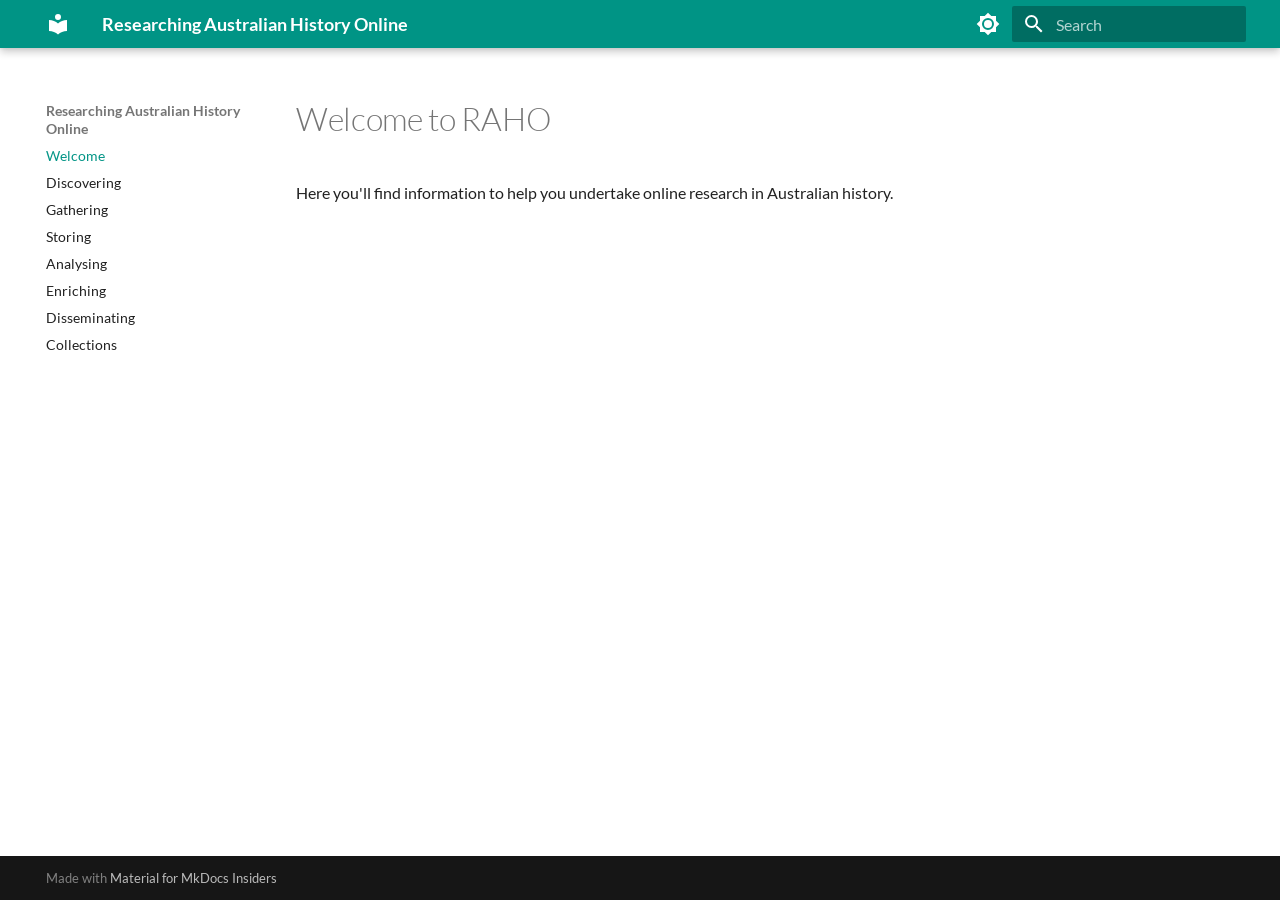
==== commit 4590ffc9: "Deployed cf1244d with MkDocs version: 1.6.1" ====
--- a/index.html
+++ b/index.html
@@ -239,8 +239,8 @@
         
       
       
-        <label class="md-nav__link md-nav__link--active" for="__toc">
-          
+      <a href="." class="md-nav__link md-nav__link--active">
+        
   
   
   <span class="md-ellipsis">
@@ -254,66 +254,7 @@
   
   
 
-          <span class="md-nav__icon md-icon"></span>
-        </label>
-      
-      <a href="." class="md-nav__link md-nav__link--active">
-        
-  
-  
-  <span class="md-ellipsis">
-    
-  
-    Welcome
-  
-
-    
-  </span>
-  
-  
-
-      </a>
-      
-        
-
-<nav class="md-nav md-nav--secondary" aria-label="Table of contents">
-  
-  
-  
-    
-  
-  
-    <label class="md-nav__title" for="__toc">
-      <span class="md-nav__icon md-icon"></span>
-      Table of contents
-    </label>
-    <ul class="md-nav__list" data-md-component="toc" data-md-scrollfix>
-      
-        <li class="md-nav__item">
-  <a href="#commands" class="md-nav__link">
-    <span class="md-ellipsis">
-      
-        Commands
-      
-    </span>
-  </a>
-  
-</li>
-      
-        <li class="md-nav__item">
-  <a href="#project-layout" class="md-nav__link">
-    <span class="md-ellipsis">
-      
-        Project layout
-      
-    </span>
-  </a>
-  
-</li>
-      
-    </ul>
-  
-</nav>
+      </a>
       
     </li>
   
@@ -528,36 +469,6 @@
     
   
   
-    <label class="md-nav__title" for="__toc">
-      <span class="md-nav__icon md-icon"></span>
-      Table of contents
-    </label>
-    <ul class="md-nav__list" data-md-component="toc" data-md-scrollfix>
-      
-        <li class="md-nav__item">
-  <a href="#commands" class="md-nav__link">
-    <span class="md-ellipsis">
-      
-        Commands
-      
-    </span>
-  </a>
-  
-</li>
-      
-        <li class="md-nav__item">
-  <a href="#project-layout" class="md-nav__link">
-    <span class="md-ellipsis">
-      
-        Project layout
-      
-    </span>
-  </a>
-  
-</li>
-      
-    </ul>
-  
 </nav>
                   </div>
                 </div>
@@ -574,20 +485,7 @@
 
 
 <h1 id="welcome-to-raho">Welcome to RAHO<a class="headerlink" href="#welcome-to-raho" title="Permanent link">&para;</a></h1>
-<p>For full documentation visit <a href="https://www.mkdocs.org">mkdocs.org</a>.</p>
-<h2 id="commands">Commands<a class="headerlink" href="#commands" title="Permanent link">&para;</a></h2>
-<ul>
-<li><code>mkdocs new [dir-name]</code> - Create a new project.</li>
-<li><code>mkdocs serve</code> - Start the live-reloading docs server.</li>
-<li><code>mkdocs build</code> - Build the documentation site.</li>
-<li><code>mkdocs -h</code> - Print help message and exit.</li>
-</ul>
-<h2 id="project-layout">Project layout<a class="headerlink" href="#project-layout" title="Permanent link">&para;</a></h2>
-<div class="highlight"><pre><span></span><code>mkdocs.yml    # The configuration file.
-docs/
-    index.md  # The documentation homepage.
-    ...       # Other markdown pages, images and other files.
-</code></pre></div>
+<p>Here you'll find information to help you undertake online research in Australian history.</p>
 
 
 
